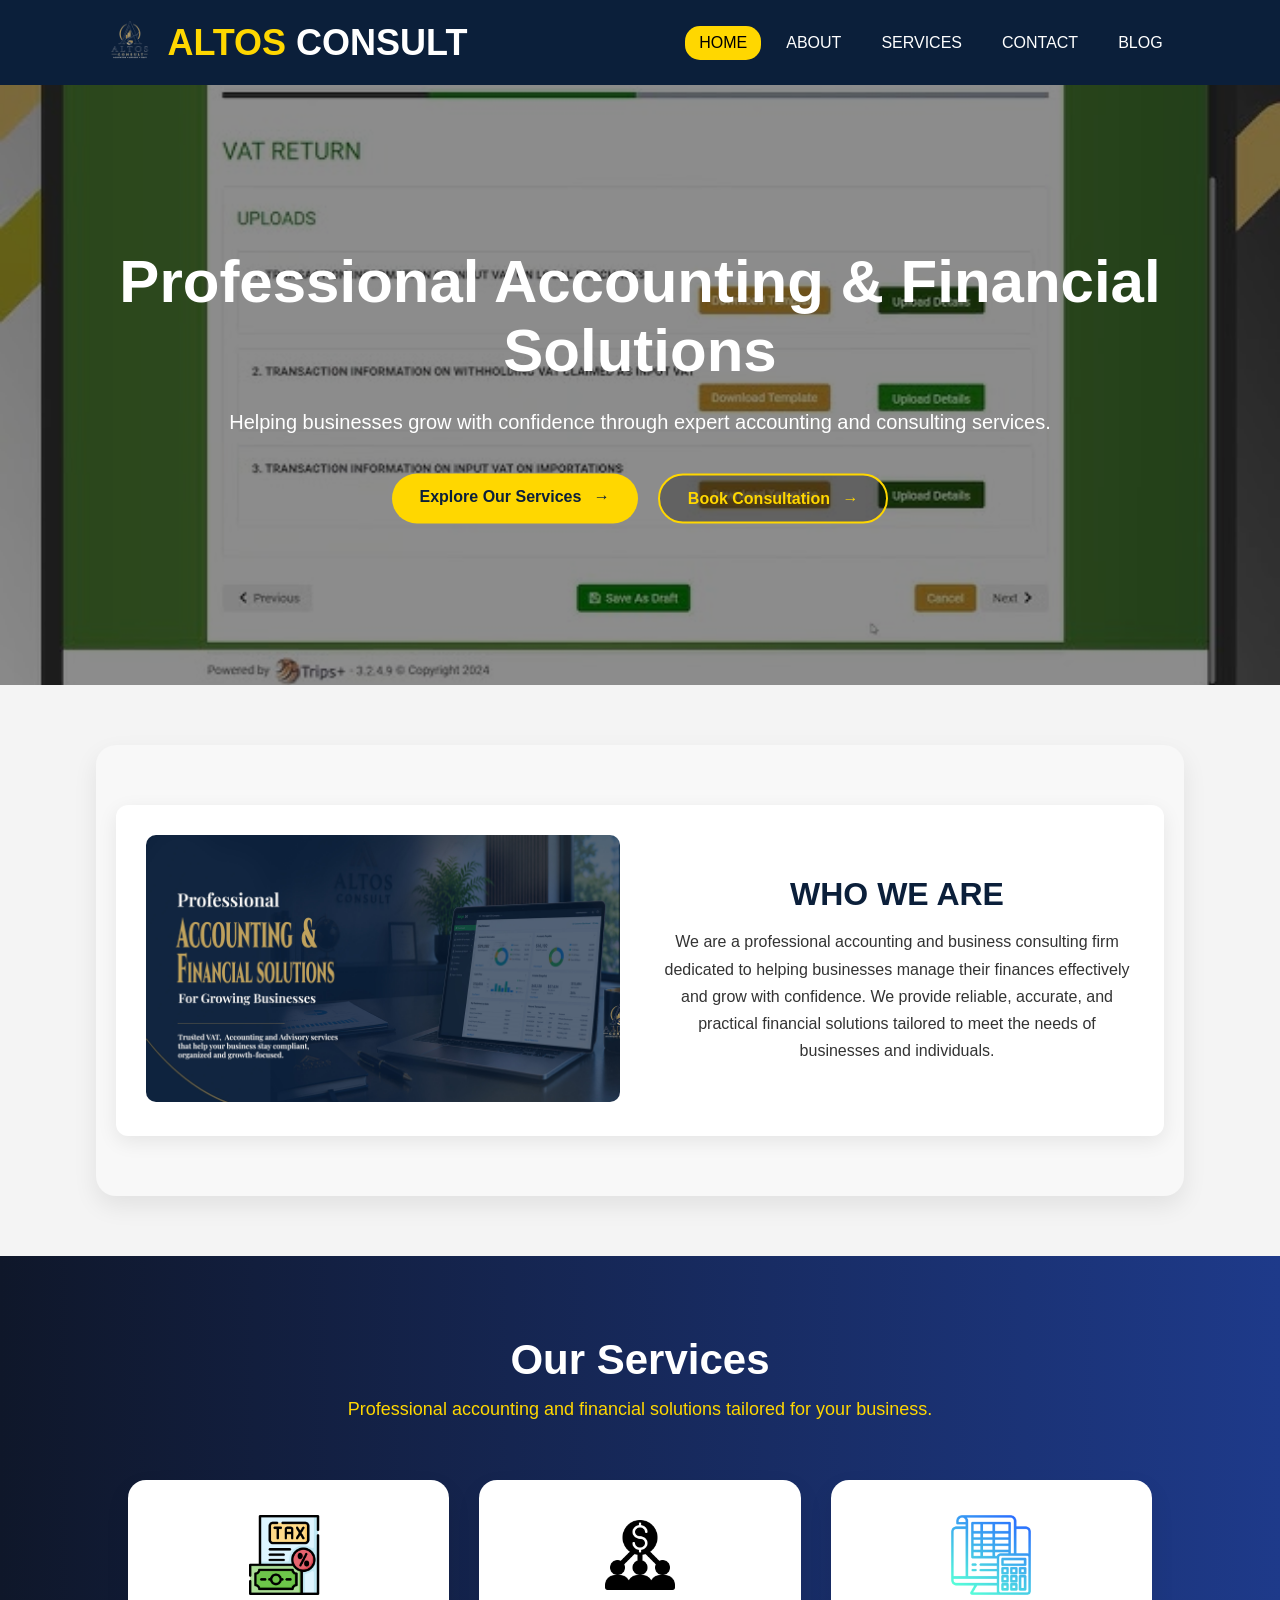
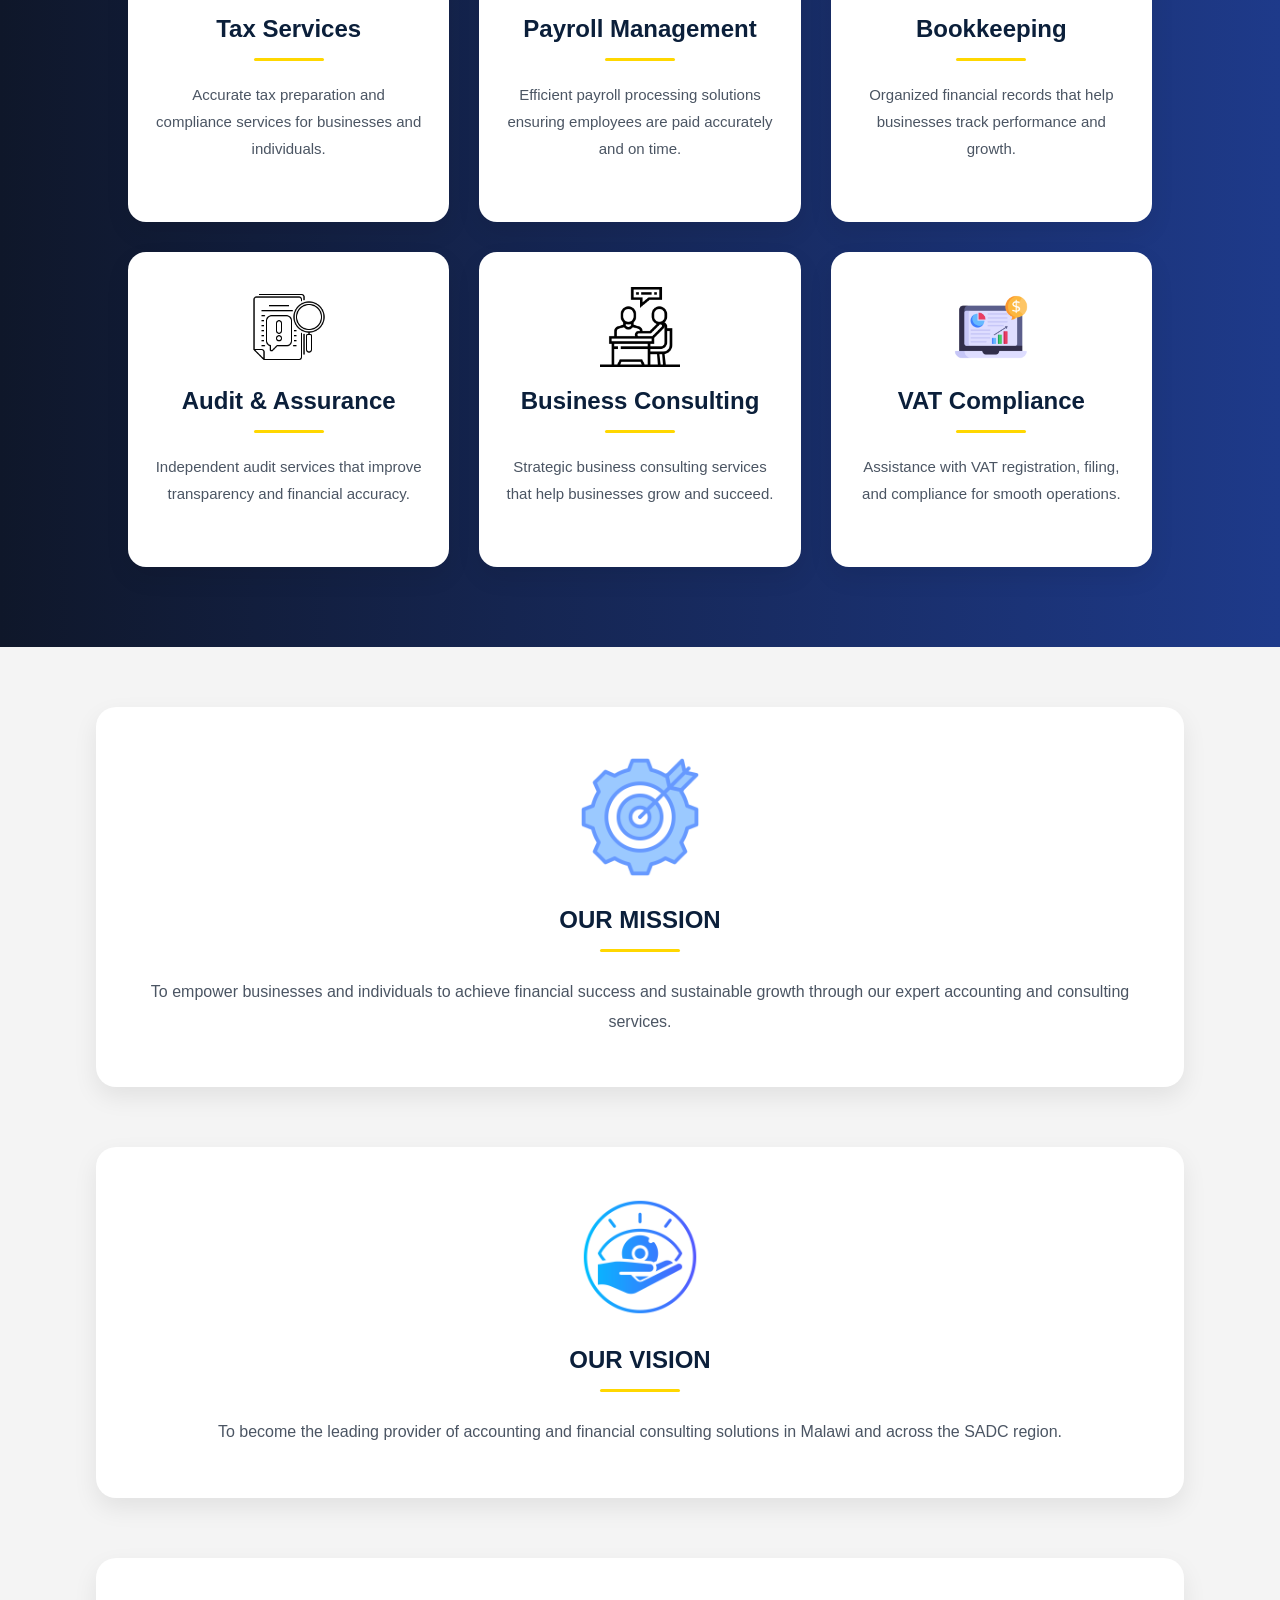
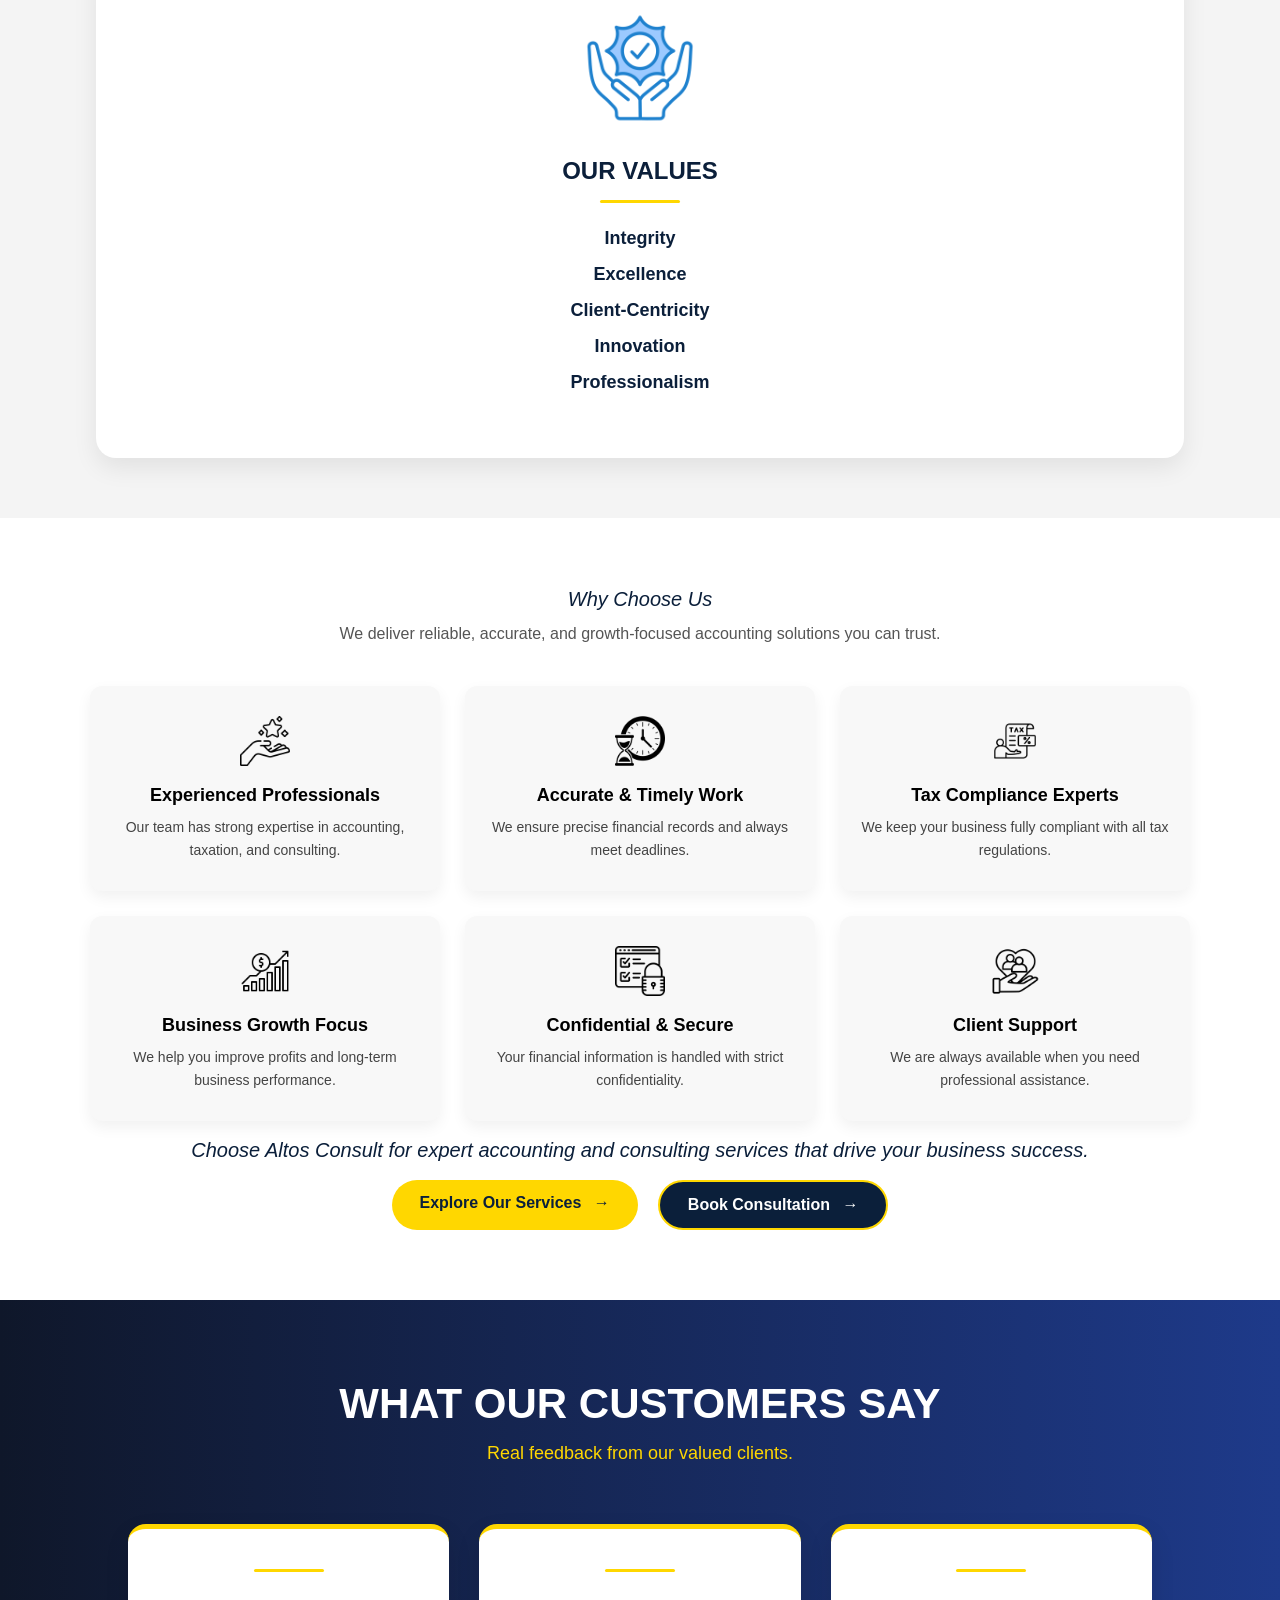
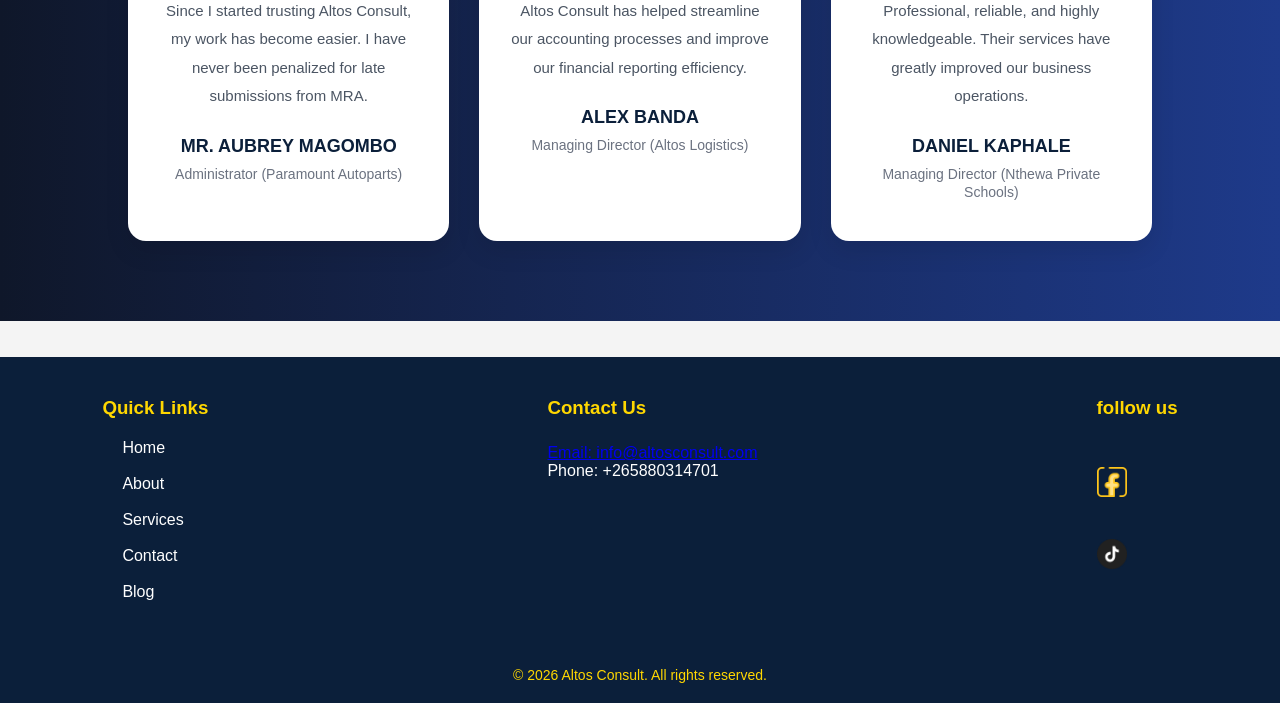
==== index.html @ 8fbdc579 "Add files via upload" ====
<!DOCTYPE html>
<html lang="en">
<head>
    <meta charset="UTF-8">
    <meta name="viewport" content="width=device-width, initial-scale=1.0">
    <title>ALTOS CONSULT: HOME</title>
    <link rel="stylesheet" href="styleindex.css">
    <link rel="stylesheet" href="footer.css">
    <link rel="icon" href="pictures/reviews-bg.png" type="image/png">
</head>
<body>
<nav class="navbar">
    <div class="logo-section">
        <img src="pictures/reviews-bg.png" alt="Company Logo" class="logo"> 
        <h2 class="company-name">ALTOS <span>CONSULT</span></h2>
    </div> 

    <!-- Hamburger button -->
    <button class="menu-toggle" id="mobile-menu-btn">☰</button>
  
    <ul class="nav-links" id="nav-links-container">
        <li><a href="index.html" class="active">HOME</a></li>
        <li><a href="about.html">ABOUT</a></li>

        <li class="dropdown-menu">
            <a href="services.html" class="dropbtn">SERVICES</a>
            <ul class="dropdown">
                <li><a href="bookkeeping.html">Bookkeeping and Financial Reporting</a></li>
                <li><a href="tax.html">Tax Compliance</a></li>
                <li><a href="auditandassurance.html">Audit and Assurance</a></li>
                <li><a href="businessconsult.html">Business Consulting</a></li>
            </ul>
        </li>

        <li><a href="contact.html">CONTACT</a></li>
        <li><a href="blog.html">BLOG</a></li>
    </ul>
</nav>

<!-- ================= MAIN CONTENT ================= -->

<main class="content-wrapper">

    <!-- ================= HERO SECTION ================= -->

    <section class="slider-container">

        <img src="pictures/hq720.jpg" alt="Slide 1" class="slide active">

        <img src="pictures/images (27).jpeg" alt="Slide 2" class="slide">

        <img src="pictures/Artboard 1.jpg" alt="Slide 3" class="slide"></div>

        <div class="hero-content">

            <h1>
                Professional Accounting & Financial Solutions
            </h1>

            <p>
                Helping businesses grow with confidence through expert accounting and consulting services.
            </p>

            <div class="topbuttons">

                <a href="services.html" class="service-explore">
                    Explore Our Services
                </a>

                <a href="contact.html" class="bookconsultation">
                    Book Consultation
                </a>

            </div>

        </div>

    </section>

   <!-- ================= WHO WE ARE ================= -->

<section class="welcome-section">

    <div class="who-we-are-container">

        <div class="who-image">
            <img src="pictures/Artboard 1.jpg" alt="Who We Are Image">
        </div>

        <div class="who-text">
            <h1>WHO WE ARE</h1>

            <p>
                We are a professional accounting and business consulting firm dedicated to helping businesses manage their finances effectively and grow with confidence. We provide reliable, accurate, and practical financial solutions tailored to meet the needs of businesses and individuals.
            </p>
        </div>

    </div>
</section>
    <!-- ================= SERVICES SECTION ================= -->

    <section class="services">

        <div class="services-title">

            <h2>Our Services</h2>

            <p>
                Professional accounting and financial solutions tailored for your business.
            </p>

        </div>

        <div class="services-container">

            <!-- SERVICE BOX -->

            <div class="service-box">

                <div class="service-imagewrapper">

                    <img src="pictures/taxes.png" alt="Tax Services" class="service-icon">

                </div>

                <h3>Tax Services</h3>
                <div class="service-line"></div>

                <p>
                    Accurate tax preparation and compliance services for businesses and individuals.
                </p>
            </div>

            <!-- SERVICE BOX -->

            <div class="service-box">

                <div class="service-imagewrapper">

                    <img src="pictures/payroll.png" alt="Payroll Management" class="service-icon">

                </div>

                <h3>Payroll Management</h3>

                <div class="service-line"></div>

                <p>
                    Efficient payroll processing solutions ensuring employees are paid accurately and on time.
                </p>

            </div>

            <!-- SERVICE BOX -->

            <div class="service-box">

                <div class="service-imagewrapper">

                    <img src="pictures/bookkeeping.png" alt="Bookkeeping" class="service-icon">

                </div>

                <h3>Bookkeeping</h3>

                <div class="service-line"></div>

                <p>
                    Organized financial records that help businesses track performance and growth.
                </p>

            </div>

            <!-- SERVICE BOX -->

            <div class="service-box">

                <div class="service-imagewrapper">

                    <img src="pictures/audit.png" alt="Audit & Assurance" class="service-icon">

                </div>

                <h3>Audit & Assurance</h3>

                <div class="service-line"></div>

                <p>
                    Independent audit services that improve transparency and financial accuracy.
                </p>

            </div>

            <!-- SERVICE BOX -->

            <div class="service-box">

                <div class="service-imagewrapper">

                    <img src="pictures/consultation.png" alt="Business Consulting" class="service-icon">

                </div>

                <h3>Business Consulting</h3>

                <div class="service-line"></div>

                <p>
                    Strategic business consulting services that help businesses grow and succeed.
                </p>
            </div>

            <!-- SERVICE BOX -->

            <div class="service-box">

                <div class="service-imagewrapper">

                    <img src="pictures/accounting.png" alt="VAT Compliance" class="service-icon">

                </div>

                <h3>VAT Compliance</h3>

                <div class="service-line"></div>

                <p>
                    Assistance with VAT registration, filing, and compliance for smooth operations.
                </p>

            </div>

        </div>

    </section>

    <!-- ================= MISSION SECTION ================= -->

    <section class="mission-section">

        <img src="pictures/goal-setting.png" alt="Mission" class="mission-photo">

        <h2>OUR MISSION</h2>

        <div class="gold-line"></div>

        <p>
            To empower businesses and individuals to achieve financial success and sustainable growth through our expert accounting and consulting services.
        </p>

    </section>

    <!-- ================= VISION SECTION ================= -->

    <section class="vision-section">

        <img src="pictures/eye.png" alt="Vision" class="vision-photo">

        <h2>OUR VISION</h2>

        <div class="gold-line"></div>

        <p>
            To become the leading provider of accounting and financial consulting solutions in Malawi and across the SADC region.
        </p>

    </section>

    <!-- ================= VALUES SECTION ================= -->

    <section class="values-section">

        <img src="pictures/core-values.png" alt="Values" class="value-photo">

        <h2>OUR VALUES</h2>

        <div class="gold-line"></div>

        <ul class="values-list">

            <li>Integrity</li>

            <li>Excellence</li>

            <li>Client-Centricity</li>

            <li>Innovation</li>

            <li>Professionalism</li>

        </ul>

    </section>
    <!-- ================= WHY CHOOSE US ================= -->

<section class="why-choose-section">

    <div class="why-title">
        <h2>Why Choose Us</h2>
        <p>
            We deliver reliable, accurate, and growth-focused accounting solutions you can trust.
        </p>
    </div>

    <div class="why-container">

        <div class="why-box">
            <img src="pictures/hands-on-experience.png" alt="Experience Icon" class="why-icon">
            <h3>Experienced Professionals</h3>
            <p>Our team has strong expertise in accounting, taxation, and consulting.</p>
        </div>

        <div class="why-box">
            <img src="pictures/time.png" alt="Accuracy Icon" class="why-icon">
            <h3>Accurate & Timely Work</h3>
            <p>We ensure precise financial records and always meet deadlines.</p>
        </div>

        <div class="why-box">
            <img src="pictures/consulting.png" alt="Tax Icon" class="why-icon">
            <h3>Tax Compliance Experts</h3>
            <p>We keep your business fully compliant with all tax regulations.</p>
        </div>

        <div class="why-box">
            <img src="pictures/growth.png" alt="Growth Icon" class="why-icon">
            <h3>Business Growth Focus</h3>
            <p>We help you improve profits and long-term business performance.</p>
        </div>

        <div class="why-box">
            <img src="pictures/secure-data.png" alt="Security Icon" class="why-icon">
            <h3>Confidential & Secure</h3>
            <p>Your financial information is handled with strict confidentiality.</p>
        </div>

        <div class="why-box">
            <img src="pictures/customer-care.png" alt="Support Icon" class="why-icon">
            <h3>Client Support</h3>
            <p>We are always available when you need professional assistance.</p>
        </div>

    </div><br>
        <h2 class="why-conclusion">
            Choose Altos Consult for expert accounting and consulting services that drive your business success.
        </h2><br>
         <div class="topbuttons1">

                <a href="services.html" class="service-explore1">
                    Explore Our Services
                </a>

                <a href="contact.html" class="bookconsultation1">
                    Book Consultation
                </a>

            </div>
</section>

    <!-- ================= CUSTOMER REVIEWS ================= -->

    <section class="customerreview-section">

        <div class="customerreview-title">

            <h2>WHAT OUR CUSTOMERS SAY</h2>

            <p>
                Real feedback from our valued clients.
            </p>

        </div>

        <div class="reviews-container">

            <!-- REVIEW 1 -->

            <div class="review-box">

                <div class="review-line"></div>

                <p>
                    Since I started trusting Altos Consult, my work has become easier. I have never been penalized for late submissions from MRA.
                </p>

                <h4>
                    MR. AUBREY MAGOMBO
                </h4>

                <span>
                    Administrator (Paramount Autoparts)
                </span>

            </div>

            <!-- REVIEW 2 -->

            <div class="review-box">

                <div class="review-line"></div>

                <p>
                    Altos Consult has helped streamline our accounting processes and improve our financial reporting efficiency.
                </p>

                <h4>
                    ALEX BANDA
                </h4>

                <span>
                    Managing Director (Altos Logistics)
                </span>

            </div>

            <!-- REVIEW 3 -->

            <div class="review-box">

                <div class="review-line"></div>

                <p>
                    Professional, reliable, and highly knowledgeable. Their services have greatly improved our business operations.
                </p>

                <h4>
                    DANIEL KAPHALE
                </h4>

                <span>
                    Managing Director (Nthewa Private Schools)
                </span>

            </div>

        </div>

    </section>

</main><br><br>

<footer class="footer">
    <section class="footercontent-section">
   <div class="quicklinks">
    <h3>Quick Links</h3>
   <a href="index.html"> Home </a><br><br> 
   <a href="about.html"> About </a> <br> <br>
   <a href="services.html"> Services </a> <br> <br>
   <a href="contact.html"> Contact </a><br> <br>
   <a href="blog.html"> Blog </a><br> <br>
   </div>
    <div class="contacts">
       <h3>Contact Us</h3>
        <p><a href="mailto:solomongreymayesero@gmail.com">Email: info@altosconsult.com<br></a>
        Phone: +265880314701</p>
    </div>
    <div class="social-media">
       <h3> follow us</h3><br>
        <a href="https://web.facebook.com/profile.php?id=61551922085267"><img src="pictures/facebook (1).png" alt="Facebook" class="social-icon"></a><br>
        <a href="#"><img src="pictures/tiktok.png" alt="tiktock" class="social-icon"></a><br>
    </div></section><br>
    <p class="rights">&copy; 2026 Altos Consult. All rights reserved.</p>
</footer>
<!-- ================= JAVASCRIPT ================= -->
<script> 
let slides = document.querySelectorAll('.slide');
    let current = 0;

    function changeSlide() {
        slides[current].classList.remove('active');
        current = (current + 1) % slides.length;
        slides[current].classList.add('active');
    }

    setInterval(changeSlide, 5000); // Change every 5 seconds
    </script>
  <script>
document.addEventListener("DOMContentLoaded", function () {

    const menuBtn = document.getElementById("mobile-menu-btn");
    const navMenu = document.getElementById("nav-links-container");

    menuBtn.addEventListener("click", function (e) {
        e.stopPropagation();

        navMenu.classList.toggle("mobile-open");

        // ✅ CHANGE ICON HERE
        if (navMenu.classList.contains("mobile-open")) {
            menuBtn.textContent = "✕";
        } else {
            menuBtn.textContent = "☰";
        }
    });

    // close when clicking outside
    document.addEventListener("click", function (e) {
        if (!navMenu.contains(e.target) && !menuBtn.contains(e.target)) {
            navMenu.classList.remove("mobile-open");
            menuBtn.textContent = "☰"; // reset icon
        }
    });

    // close when clicking a link
    navMenu.querySelectorAll("a").forEach(link => {
        link.addEventListener("click", () => {
            navMenu.classList.remove("mobile-open");
            menuBtn.textContent = "☰"; // reset icon
        });
    });

});
</script>
<script>
document.addEventListener("DOMContentLoaded", () => {

    const boxes = document.querySelectorAll(".service-box");

    const observer = new IntersectionObserver((entries) => {

        entries.forEach(entry => {

            if (entry.isIntersecting) {

                entry.target.classList.add("show");

            }

        });

    }, {
        threshold: 0.15
    });

    boxes.forEach(box => {
        observer.observe(box);
    });

});
</script>
<script>
document.addEventListener("DOMContentLoaded", () => {

    const boxes = document.querySelectorAll(".review-box");

    const observer = new IntersectionObserver((entries) => {

        entries.forEach(entry => {

            if (entry.isIntersecting) {

                entry.target.classList.add("show");

            }

        });

    }, {
        threshold: 0.15
    });

    boxes.forEach(box => {
        observer.observe(box);
    });

});
</script>
</body>
</html>
---- styleindex.css ----
/* ==========================================================================
   1. GLOBAL & BASE STYLES
   ========================================================================== */
* {
    margin: 0;
    padding: 0;
    box-sizing: border-box;
    font-family: Arial, Helvetica, sans-serif;
}

html, body {
    background: #f4f4f4;
    min-height: 100vh;
    display: flex;
    flex-direction: column;
    /* Cross-browser scrollbar hiding */
    scrollbar-width: none; /* Firefox */
    -ms-overflow-style: none; /* IE and Edge */
}

/* Chrome, Safari, and Opera scrollbar hiding */
html::-webkit-scrollbar, 
body::-webkit-scrollbar {
    display: none;
    width: 0 !important;
    height: 0 !important;
}

/* ==========================================================================
   2. NAVBAR STYLES (DESKTOP DEFAULT)
   ========================================================================== */
.navbar {
     background-color: #0b1f3a;
    padding: 15px 8%;
    display: flex;
    justify-content: space-between;
    align-items: center;
    position: fixed;
    top: 0;
    width: 100%;
    z-index: 9999;
}

.logo-section {
    display: flex;
    align-items: center;
    gap: 10px;
}

.logo {
    width: 55px;
    height: 55px;
    object-fit: contain;
}

.company-name {
    font-size: 36px;
    font-weight: bold;
    color: #ffd700;
}

.company-name span {
    color: white;
}

.nav-links {
    list-style: none;
    display: flex;
    gap: 10px;
}

.nav-links li {
    position: relative;
}

.nav-links li a {
    text-decoration: none;
    color: white;
    font-size: 16px;
    transition: 0.3s;
    border-radius: 25px;
    display: inline-block;
    padding: 8px 15px;
}

.nav-links li a:hover {
    color: #ffd700;
    background: white;
}

.nav-links li a.active {
    background: #ffd700;
    color: black;
    border-radius: 15px;
    padding: 8px 14px;
}

/* Hamburger button settings */
.menu-toggle {
    display: none;
    cursor: pointer;
    background: none;
    border: none;
    color: white;
    font-size: 28px;
}

/* ==========================================================================
   3. DROPDOWN SUBMENU STYLES
   ========================================================================== */
.dropdown {
    position: absolute;
    display: none;
    top: 100%;
    left: 0;
    background-color: #444;
    min-width: 160px;
    list-style: none;
    padding: 0;
    margin: 0;
    box-shadow: 0 4px 8px rgba(0, 0, 0, 0.2);
    z-index: 10000;
}

.dropdown-menu a {
    color: white;
    padding: 12px 16px;
    font-size: 14px;
}

.dropdown-menu a:hover {
    background-color: #555;
}

.dropdown-menu:hover .dropdown {
    display: block;
}


/* ===================================================
   MAIN CONTENT
=================================================== */

.content-wrapper{
    margin-top:85px;
}

/* ===================================================
   HERO SECTION
=================================================== */

.slider-container{
    position:relative;
    width:100%;
    height:600px;
    overflow:hidden;
}

/* DARK OVERLAY */

.slider-container::before{
    content:"";
    position:absolute;
    inset:0;
    background:rgba(0,0,0,0.45);
    z-index:1;
}

/* SLIDES */

.slide{
    position:absolute;
    inset:0;
    width:100%;
    height:100%;
    object-fit:cover;
    opacity:0;
    transform:scale(1.05);
    transition:
        opacity 1.5s ease,
        transform 8s ease;
}

.slide.active{
    opacity:1;
    transform:scale(1);
}

.content-wrapper::-webkit-scrollbar {
    display: none;
}

.content-wrapper {
    scrollbar-width: none;
}
/* HERO CONTENT */

.hero-content{
    position:absolute;
    top:50%;
    left:50%;
    transform:translate(-50%, -50%);
    text-align:center;
    z-index:2;
    width:90%;
    color:white;
}

.hero-content h1{
    font-size:60px;
    margin-bottom:20px;
}

.hero-content p{
    font-size:20px;
    margin-bottom:35px;
    line-height:1.7;
}

/* HERO BUTTONS */

.topbuttons{
    display:flex;
    justify-content:center;
    gap:20px;
    flex-wrap:wrap;
}

.service-explore,
.bookconsultation{
    padding:14px 28px;
    border-radius:30px;
    text-decoration:none;
    font-size:16px;
    font-weight:bold;
    transition:0.3s ease;
}

/* GOLD BUTTON */

.service-explore{
    background:#ffd700;
    color:#0b1f3a;
}

.service-explore:hover{
    background:white;
}

/* OUTLINE BUTTON */

.bookconsultation{
    border:2px solid #ffd700;
    color:#ffd700;
    background:rgba(0,0,0,0.3);
}

.bookconsultation:hover{
    background:#ffd700;
    color:#0b1f3a;
}
.service-explore::after {
  content: "→";               /* Unicode arrow character */
  margin-left: 8px;            /* Space between text and arrow */
  transition: margin-left 0.3s ease;
}
.bookconsultation::after {
  content: "→";               /* Unicode arrow character */
  margin-left: 8px;            /* Space between text and arrow */
  transition: margin-left 0.3s ease;
}
.topbuttons1{
    display:flex;
    justify-content:center;
    gap:20px;
    flex-wrap:wrap;
}
.service-explore1,
.bookconsultation1{
    padding:14px 28px;
    border-radius:30px;
    text-decoration:none;
    font-size:16px;
    font-weight:bold;
    transition:0.3s ease;
    gap:20px;
}
.service-explore1::after {
  content: "→";               /* Unicode arrow character */
  margin-left: 8px;            /* Space between text and arrow */
  transition: margin-left 0.3s ease;
}
.bookconsultation1::after {
  content: "→";               /* Unicode arrow character */
  margin-left: 8px;            /* Space between text and arrow */
  transition: margin-left 0.3s ease;
}

/* GOLD BUTTON */

.service-explore1{
    background:#ffd700;
    color:#0b1f3a;
}

.service-explore1:hover{
    background:#0b1f3a;
    color:#ffd700;
}

/* OUTLINE BUTTON */

.bookconsultation1{
    border:2px solid #ffd700;
    color: white;
    background:#0b1f3a;
}

.bookconsultation1:hover{
    background:#ffd700;
    color:#0b1f3a;
}


/* ===================================================
   WELCOME SECTION
=================================================== */

.welcome-section{
    width:85%;
    margin:60px auto;
    background:white;
    padding:50px;
    border-radius:20px;
    text-align:center;
    box-shadow:0 10px 25px rgba(0,0,0,0.08);
}

.welcome-section h1{
    color:#0b1f3a;
    margin-bottom:25px;
    font-size:40px;
}

.welcome-section p{
    color:#4b5563;
    line-height:1.9;
    font-size:17px;
}
/* ================= WHO WE ARE SECTION ================= */

.welcome-section {
    padding: 60px 20px;
    background: #f8f8f8;
}

.who-we-are-container {
    display: flex;
    align-items: center;
    gap: 40px;
    max-width: 1100px;
    margin: 0 auto;
    background: #fff;
    padding: 30px;
    border-radius: 12px;
    box-shadow: 0 6px 20px rgba(0,0,0,0.08);
}

.who-image {
    flex: 1;
}

.who-image img {
    width: 100%;
    height: auto;
    border-radius: 10px;
    object-fit: cover;
}

.who-text {
    flex: 1;
}

.who-text h1 {
    margin-bottom: 15px;
    font-size: 32px;
}

.who-text p {
    line-height: 1.7;
    font-size: 16px;
    color: #333;
}

/* ================= RESPONSIVE ================= */

@media (max-width: 768px) {

    .who-we-are-container {
        flex-direction: column;
        text-align: center;
    }

    .who-image {
        width: 100%;
    }

    .who-text h1 {
        font-size: 26px;
    }
}

/* ===================================================
   SERVICES SECTION
=================================================== */

.services{
    padding:80px 10%;
    background:linear-gradient(to right, #0f172a, #1e3a8a);
}

.services-title{
    text-align:center;
    margin-bottom:60px;
    color:white;
}

.services-title h2{
    font-size:42px;
    margin-bottom:15px;
}

.services-title p{
    color:#ffd700;
    font-size:18px;
}

/* SERVICES GRID */

.services-container{
    display:grid;
    grid-template-columns:repeat(auto-fit, minmax(280px, 1fr));
    gap:30px;
}

/* SERVICE CARD */

.service-box{
    background:#fff;
    padding:35px 25px;
    border-radius:18px;
    text-align:center;
    box-shadow:0 10px 25px rgba(0,0,0,0.08);
    transition:all .4s ease;
}

.service-box:hover{
    transform:translateY(-10px);
    box-shadow:0 20px 40px rgba(0,0,0,0.15);
}
/* SERVICE ICON */

.service-imagewrapper{
    display:flex;
    justify-content:center;
    align-items:center;
    margin-bottom:20px;
    border-radius: 25px;
    stroke: white;
    stroke-width: 5px;
}

.service-icon{
    width:80px;
    height:80px;
    object-fit:contain;
}

/* SERVICE TEXT */

.service-box h3{
    color:#0b1f3a;
    margin-bottom:15px;
    font-size:24px;
}

.service-line{
    width:70px;
    height:3px;
    background:#ffd700;
    margin:0 auto 20px;
    border-radius:10px;
}

.service-box p{
    color:#4b5563;
    line-height:1.8;
    margin-bottom:25px;
    font-size:15px;
}

/* SERVICE BUTTON */

.service-link{
    display:inline-block;
    padding:10px 22px;
    background:#0b1f3a;
    color:white;
    text-decoration:none;
    border-radius:30px;
    transition:0.3s ease;
    font-weight:bold;
}

.service-link:hover{
    background:#ffd700;
    color:#0b1f3a;
}
/* ==========================================
   SCROLL REVEAL ANIMATION
========================================== */

.service-box {
    opacity: 0;
    transform: translateY(80px);
    transition: all 0.8s ease;
}

/* Alternate directions */
.service-box:nth-child(odd) {
    transform: translateX(-80px);
}

.service-box:nth-child(even) {
    transform: translateX(80px);
}

/* Normal state when visible */
.service-box.show {
    opacity: 1;
    transform: translateX(0) translateY(0);
}
/* ==========================================
   SCROLL REVEAL ANIMATION
========================================== */

.review-box {
    opacity: 0;
    transform: translateY(80px);
    transition: all 0.8s ease;
}

/* Alternate directions */
.review-box:nth-child(odd) {
    transform: translateX(-80px);
}

.review-box:nth-child(even) {
    transform: translateX(80px);
}

/* Normal state when visible */
.review-box.show {
    opacity: 1;
    transform: translateX(0) translateY(0);
}
/* ===================================================
   MISSION / VISION / VALUES
=================================================== */

.mission-section,
.vision-section,
.values-section{
    width:85%;
    margin:60px auto;
    background:white;
    padding:50px;
    border-radius:20px;
    text-align:center;
    box-shadow:0 10px 25px rgba(0,0,0,0.08);
}
.values-section:hover {
      transform:translateY(-10px);
    box-shadow:0 15px 35px rgba(0,0,0,0.2);
    background-color: gray;
    color: white;
}
.mission-section:hover {
      transform:translateY(-10px);
    box-shadow:0 15px 35px rgba(0,0,0,0.2);
    background-color: gray;
    color: white;
}
.vision-section:hover {
      transform:translateY(-10px);
    box-shadow:0 15px 35px rgba(0,0,0,0.2);
    background-color: gray;
    color: white;
}
.mission-photo,
.vision-photo,
.value-photo{
    width:120px;
    height:120px;
    object-fit:contain;
    margin-bottom:25px;
}

.mission-section h2,
.vision-section h2,
.values-section h2{
    color:#0b1f3a;
    margin-bottom:15px;
}

.gold-line{
    width:80px;
    height:3px;
    background:#ffd700;
    margin:0 auto 25px;
    border-radius:10px;
}

.mission-section p,
.vision-section p{
    color:#4b5563;
    line-height:1.9;
    font-size:16px;
}

/* VALUES */

.values-list{
    list-style:none;
}

.values-list li{
    margin-bottom:15px;
    font-size:18px;
    color:#0b1f3a;
    font-weight:bold;
}

/* ===================================================
   CUSTOMER REVIEWS
=================================================== */

.customerreview-section{
    padding:80px 10%;
    background:linear-gradient(to right, #0f172a, #1e3a8a);
    color:white;
}

.customerreview-title{
    text-align:center;
    margin-bottom:60px;
}

.customerreview-title h2{
    font-size:42px;
    margin-bottom:15px;
}

.customerreview-title p{
    color:#ffd700;
    font-size:18px;
}

/* REVIEWS GRID */

.reviews-container{
    display:grid;
    grid-template-columns:repeat(auto-fit, minmax(280px, 1fr));
    gap:30px;
}

/* REVIEW CARD */

.review-box{
    background:white;
    padding:40px 30px;
    border-radius:18px;
    text-align:center;
    transition:0.3s ease;
    box-shadow:0 10px 25px rgba(0,0,0,0.1);
    border-top:5px solid #ffd700;
}

.review-box:hover{
    transform:translateY(-10px);
    box-shadow:0 15px 35px rgba(0,0,0,0.2);
}

.review-line{
    width:70px;
    height:3px;
    background:#ffd700;
    margin:0 auto 25px;
    border-radius:10px;
}

.review-box p{
    color:#4b5563;
    line-height:1.9;
    margin-bottom:25px;
    font-size:15px;
}

.review-box h4{
    color:#0b1f3a;
    margin-bottom:8px;
    font-size:18px;
}

.review-box span{
    color:#6b7280;
    font-size:14px;
}
/* ================= WHY CHOOSE US ================= */

.why-choose-section {
    padding: 70px 20px;
    background: #ffffff;
}

.why-title {
    text-align: center;
    max-width: 800px;
    margin: 0 auto 40px auto;
}

.why-title h2 {
    font-size: 34px;
    margin-bottom: 10px;
}

.why-title p {
    color: #555;
    font-size: 16px;
    line-height: 1.6;
}

/* GRID */
.why-container {
    display: grid;
    grid-template-columns: repeat(3, 1fr);
    gap: 25px;
    max-width: 1100px;
    margin: 0 auto;
}

/* BOX */
.why-box {
    background: #f8f8f8;
    padding: 30px 20px;
    border-radius: 12px;
    text-align: center;
    box-shadow: 0 6px 15px rgba(0,0,0,0.06);
    transition: transform 0.3s ease, box-shadow 0.3s ease;
}

.why-box:hover {
    transform: translateY(-6px);
    box-shadow: 0 10px 25px rgba(0,0,0,0.12);
}

/* ICON */
.why-icon {
    width: 50px;
    height: 50px;
    object-fit: contain;
    margin-bottom: 15px;
}

/* TEXT */
.why-box h3 {
    font-size: 18px;
    margin-bottom: 10px;
}

.why-box p {
    font-size: 14px;
    color: #444;
    line-height: 1.6;
}

/* RESPONSIVE */
@media (max-width: 900px) {
    .why-container {
        grid-template-columns: repeat(2, 1fr);
    }
}

@media (max-width: 600px) {
    .why-container {
        grid-template-columns: 1fr;
    }

    .why-title h2 {
        font-size: 26px;
    }
}
.why-choose-section h2 {
    color: #0b1f3a;
    font-size: 20px;
    font-style: italic;
    font-weight: lighter;
    text-align: center;
}
---- footer.css ----
/* ==========================================================================
   5. FOOTER STYLES (NATURAL FLOW)
   ========================================================================== */
footer {
    background-color: #0b1f3a;
    padding: 40px 8% 20px 8%;
    width: 100%;
    z-index: 9999;
    margin-top: auto; /* Ensures footer stays at bottom if content is short */
}

.footercontent-section {
    display: flex;
    justify-content: space-between;
    gap: 50px;
    flex-wrap: wrap; /* Prevents breaking on smaller screens */
}

.footer .quicklinks h3 {
    color: #ffd700;
    margin-bottom: 20px;
}

.footerquicklinks {
    display: flex;
    gap: 50px;
    justify-content: center;
    margin-bottom: 30px;
}

.quicklinks a {
    color: white;
    text-decoration: none;
    font-size: 16px;
    transition: color 0.3s ease;
    padding: 15px 20px;
}

.quicklinks a:hover {
    color: #ffd700;
}

.contacts {
    text-align: left;
    color: white;
}

.contacts p {
    color: white;
    text-decoration: none;
    font-size: 16px;
    padding: 5px 0;
}

.contacts h3 {
    color: #ffd700;
    margin-bottom: 20px;
}

.rights {
    text-align: center;
    color: #ffd700;
    margin-top: 30px;
    font-size: 14px;
}

.social-media {
    display: flex;
    flex-direction: column;
    gap: 10px;
}

.social-media h3 {
    color: #ffd700;
    margin-bottom: 10px;
}

.social-icon {
    width: 30px;
    height: 30px;
    object-fit: contain;
    transition: transform 0.3s ease;
}

.social-icon:hover {
    transform: scale(1.1);
}

/* ==========================================================================
   6. MOBILE RESPONSIVE MEDIA QUERY (MUST STAY AT THE BOTTOM)
   ========================================================================== */
@media (max-width: 768px) {
    .menu-toggle {
        display: block !important;
    }
    
    .navbar .nav-links {
        display: none !important; 
        flex-direction: column;
        position: absolute;
        top: 85px; 
        left: 0; 
        width: 100%;
        background-color: #0b1f3a;
        padding: 20px 0;
        gap: 15px;
    }
    
    .navbar .nav-links li {
        width: 100%;
        text-align: center;
    }

    .navbar .nav-links li a {
        display: block;
        width: 80%;
        margin: 0 auto;
    }
    
    .navbar .nav-links.mobile-open {
        display: flex !important;
    }

    .footercontent-section {
        flex-direction: column;
        gap: 30px;
        text-align: center;
    }

    .contacts {
        text-align: center;
    }
}
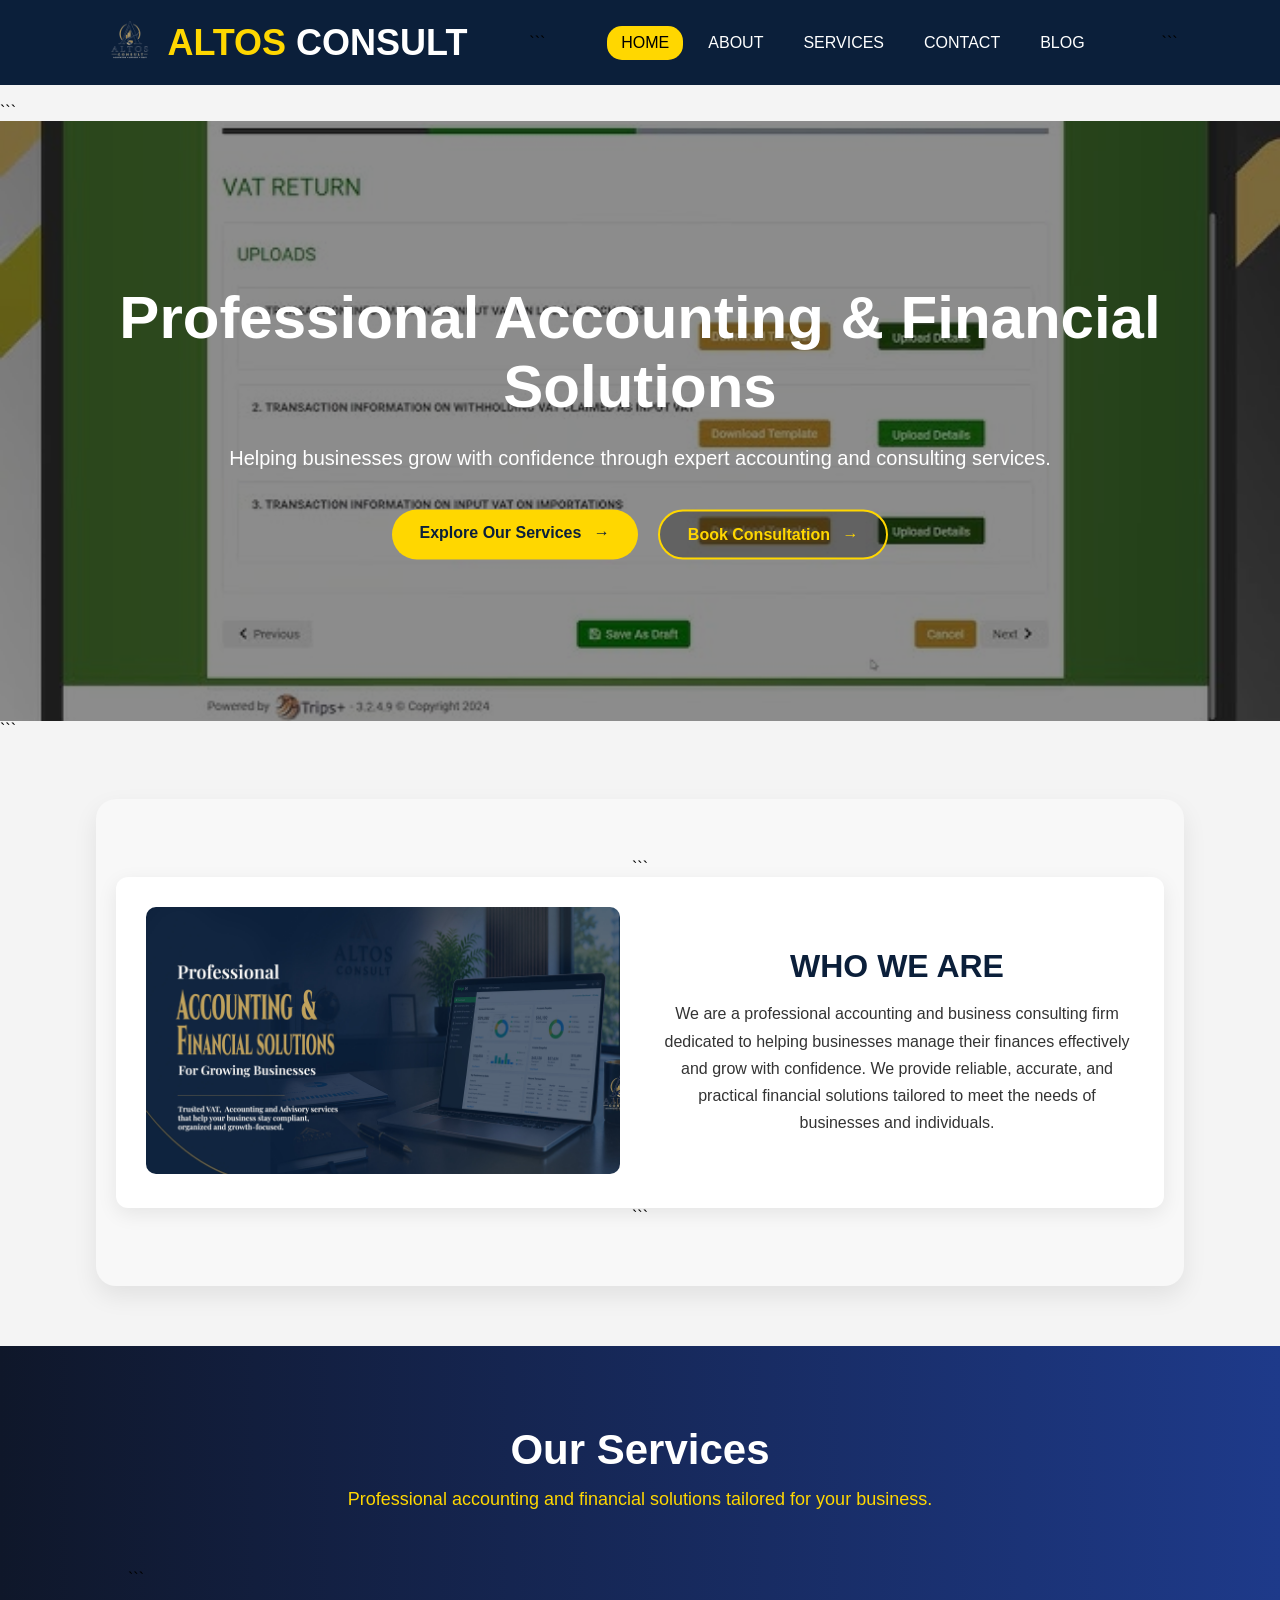
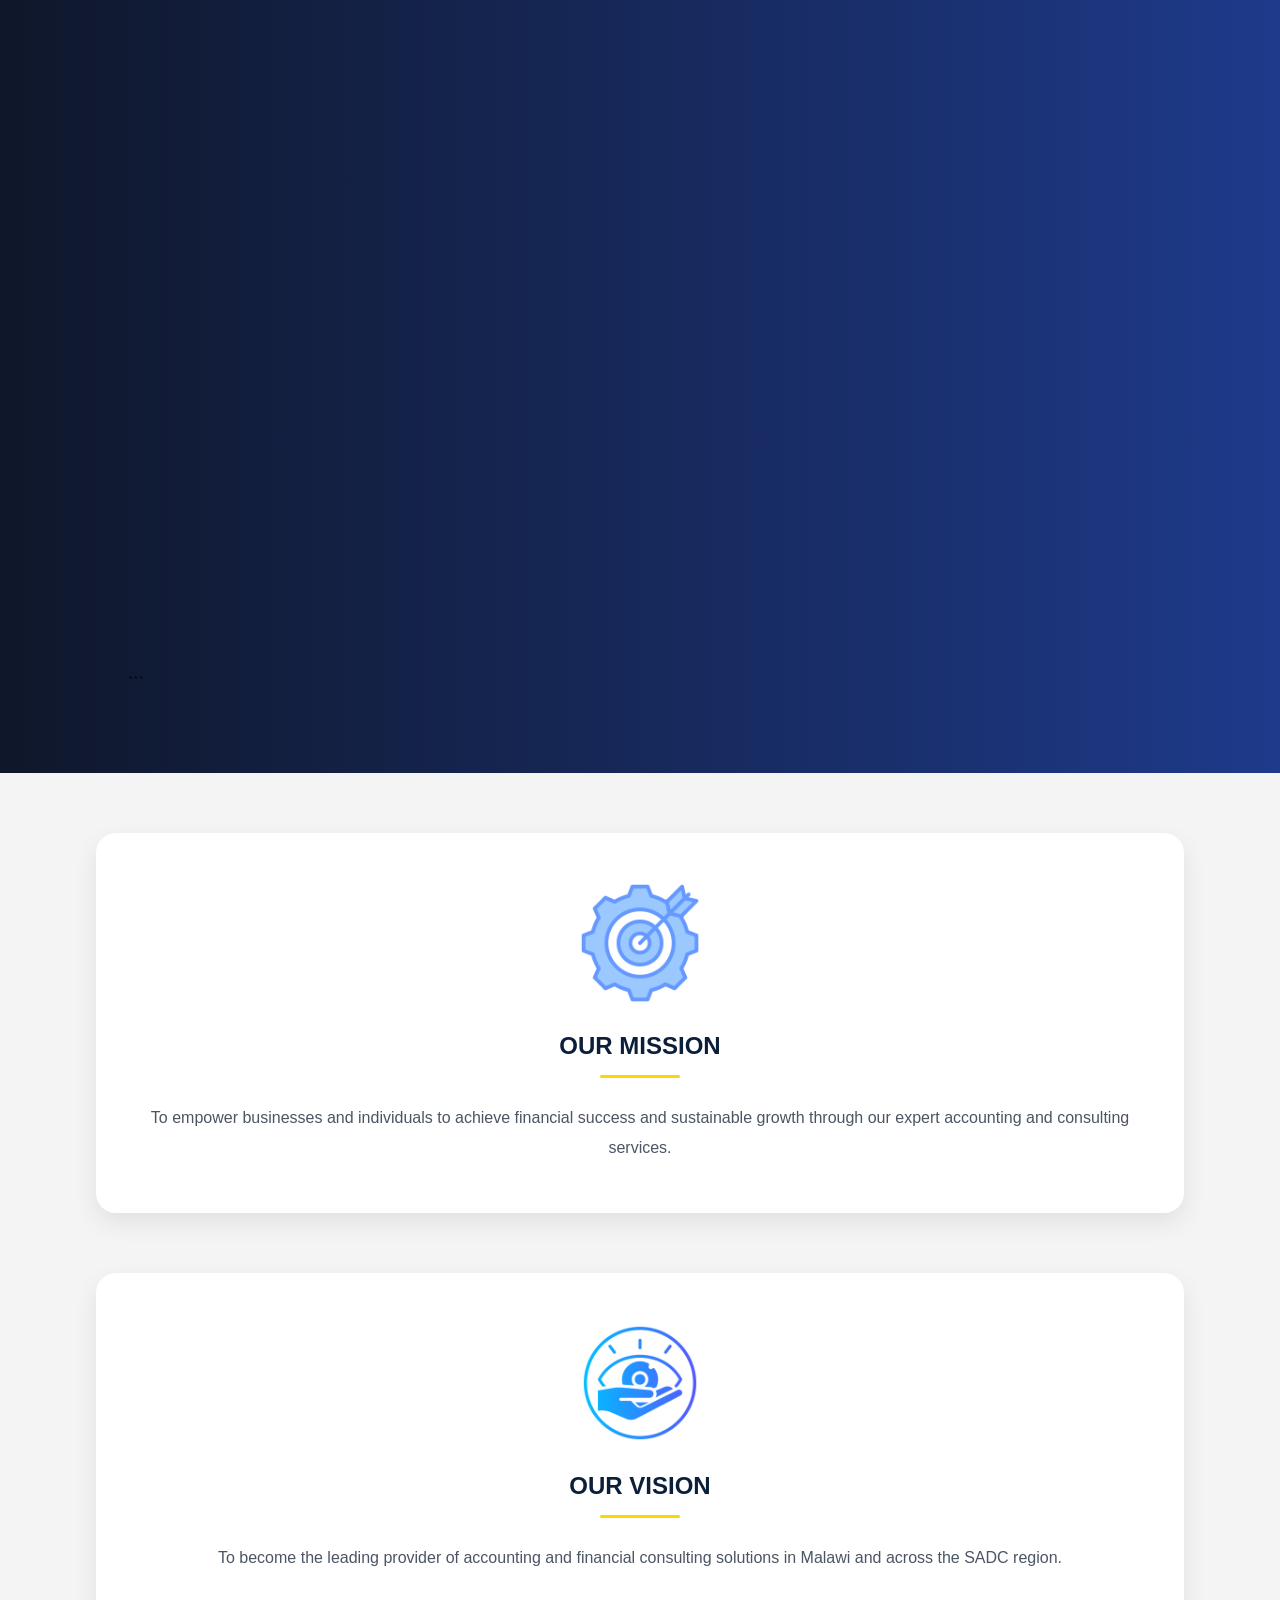
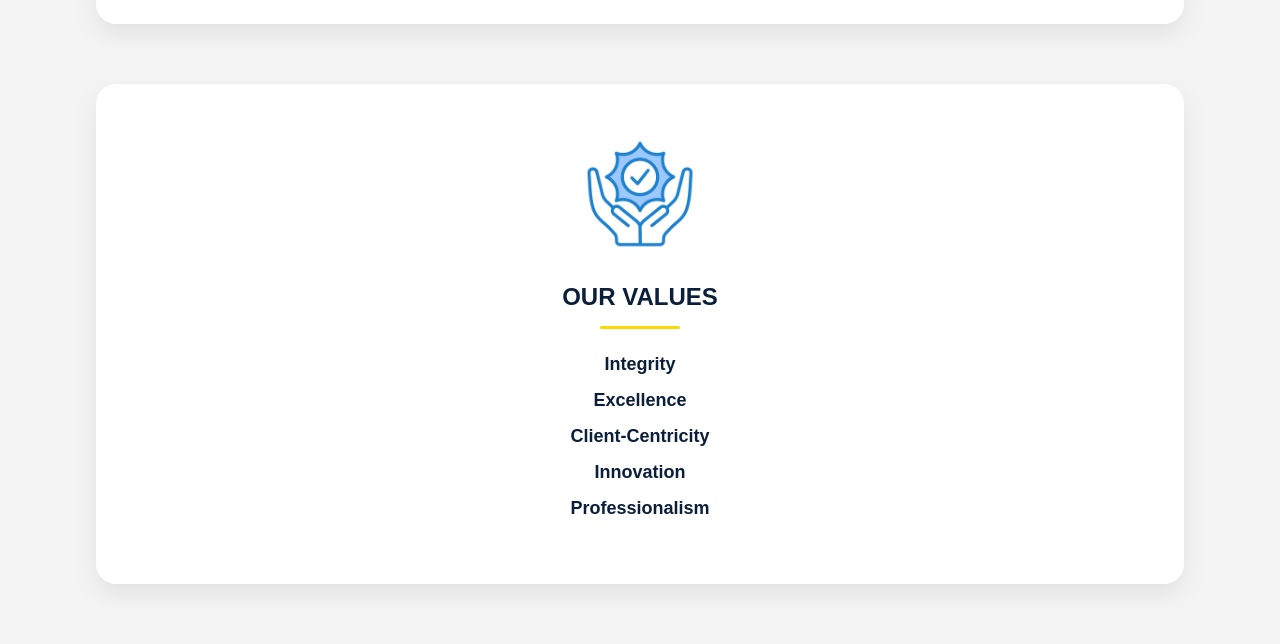
==== commit 22b9ae88: "Add SEO meta tags to index.html Added SEO meta tags for better search engine visibility." ====
--- a/index.html
+++ b/index.html
@@ -1,12 +1,33 @@
 <!DOCTYPE html>
+
 <html lang="en">
 <head>
+    <meta name="google-site-verification" content="JJiGSmG563WHg0lAj-5JfTo4c2PImIt4i-IS0pmZ50A" />
     <meta charset="UTF-8">
     <meta name="viewport" content="width=device-width, initial-scale=1.0">
-    <title>ALTOS CONSULT: HOME</title>
-    <link rel="stylesheet" href="styleindex.css">
-    <link rel="stylesheet" href="footer.css">
-    <link rel="icon" href="pictures/reviews-bg.png" type="image/png">
+
+```
+<!-- SEO META TAGS (ADDED ONLY) -->
+<meta name="description" content="Altos Consult provides professional accounting, bookkeeping, tax compliance, VAT, payroll, audit and business consulting services in Malawi.">
+
+<meta name="keywords" content="Altos Consult, Accounting Malawi, Bookkeeping Malawi, Tax services Malawi, VAT compliance Malawi, Payroll services Malawi, Audit Malawi, Business consulting Malawi">
+
+<meta name="author" content="Altos Consult">
+
+<meta name="robots" content="index, follow">
+
+<!-- OPEN GRAPH (SOCIAL SHARING) -->
+<meta property="og:title" content="ALTOS CONSULT: HOME">
+<meta property="og:description" content="Professional accounting and financial consulting services in Malawi.">
+<meta property="og:type" content="website">
+
+<title>ALTOS CONSULT: HOME</title>
+
+<link rel="stylesheet" href="styleindex.css">
+<link rel="stylesheet" href="footer.css">
+<link rel="icon" href="pictures/reviews-bg.png" type="image/png">
+```
+
 </head>
 <body>
 <nav class="navbar">
@@ -15,555 +36,196 @@
         <h2 class="company-name">ALTOS <span>CONSULT</span></h2>
     </div> 
 
-    <!-- Hamburger button -->
-    <button class="menu-toggle" id="mobile-menu-btn">☰</button>
-  
-    <ul class="nav-links" id="nav-links-container">
-        <li><a href="index.html" class="active">HOME</a></li>
-        <li><a href="about.html">ABOUT</a></li>
-
-        <li class="dropdown-menu">
-            <a href="services.html" class="dropbtn">SERVICES</a>
-            <ul class="dropdown">
-                <li><a href="bookkeeping.html">Bookkeeping and Financial Reporting</a></li>
-                <li><a href="tax.html">Tax Compliance</a></li>
-                <li><a href="auditandassurance.html">Audit and Assurance</a></li>
-                <li><a href="businessconsult.html">Business Consulting</a></li>
-            </ul>
-        </li>
-
-        <li><a href="contact.html">CONTACT</a></li>
-        <li><a href="blog.html">BLOG</a></li>
+```
+<!-- Hamburger button -->
+<button class="menu-toggle" id="mobile-menu-btn">☰</button>
+
+<ul class="nav-links" id="nav-links-container">
+    <li><a href="index.html" class="active">HOME</a></li>
+    <li><a href="about.html">ABOUT</a></li>
+
+    <li class="dropdown-menu">
+        <a href="services.html" class="dropbtn">SERVICES</a>
+        <ul class="dropdown">
+            <li><a href="bookkeeping.html">Bookkeeping and Financial Reporting</a></li>
+            <li><a href="tax.html">Tax Compliance</a></li>
+            <li><a href="auditandassurance.html">Audit and Assurance</a></li>
+            <li><a href="businessconsult.html">Business Consulting</a></li>
+        </ul>
+    </li>
+
+    <li><a href="contact.html">CONTACT</a></li>
+    <li><a href="blog.html">BLOG</a></li>
+</ul>
+```
+
+</nav>
+
+<!-- ================= MAIN CONTENT ================= -->
+
+<main class="content-wrapper">
+
+```
+<!-- ================= HERO SECTION ================= -->
+
+<section class="slider-container">
+
+    <img src="pictures/hq720.jpg" alt="Slide 1" class="slide active">
+
+    <img src="pictures/images (27).jpeg" alt="Slide 2" class="slide">
+
+    <img src="pictures/Artboard 1.jpg" alt="Slide 3" class="slide">
+
+    <div class="hero-content">
+
+        <h1>
+            Professional Accounting & Financial Solutions
+        </h1>
+
+        <p>
+            Helping businesses grow with confidence through expert accounting and consulting services.
+        </p>
+
+        <div class="topbuttons">
+
+            <a href="services.html" class="service-explore">
+                Explore Our Services
+            </a>
+
+            <a href="contact.html" class="bookconsultation">
+                Book Consultation
+            </a>
+
+        </div>
+
+    </div>
+
+</section>
+```
+
+   <!-- ================= WHO WE ARE ================= -->
+
+<section class="welcome-section">
+
+```
+<div class="who-we-are-container">
+
+    <div class="who-image">
+        <img src="pictures/Artboard 1.jpg" alt="Who We Are Image">
+    </div>
+
+    <div class="who-text">
+        <h1>WHO WE ARE</h1>
+
+        <p>
+            We are a professional accounting and business consulting firm dedicated to helping businesses manage their finances effectively and grow with confidence. We provide reliable, accurate, and practical financial solutions tailored to meet the needs of businesses and individuals.
+        </p>
+    </div>
+
+</div>
+```
+
+</section>
+
+<!-- ================= SERVICES SECTION ================= -->
+
+<section class="services">
+    <div class="services-title">
+        <h2>Our Services</h2>
+        <p>Professional accounting and financial solutions tailored for your business.</p>
+    </div>
+
+```
+<div class="services-container">
+
+    <div class="service-box">
+        <div class="service-imagewrapper">
+            <img src="pictures/taxes.png" alt="Tax Services" class="service-icon">
+        </div>
+        <h3>Tax Services</h3>
+        <div class="service-line"></div>
+        <p>Accurate tax preparation and compliance services for businesses and individuals.</p>
+    </div>
+
+    <div class="service-box">
+        <div class="service-imagewrapper">
+            <img src="pictures/payroll.png" alt="Payroll Management" class="service-icon">
+        </div>
+        <h3>Payroll Management</h3>
+        <div class="service-line"></div>
+        <p>Efficient payroll processing solutions ensuring employees are paid accurately and on time.</p>
+    </div>
+
+    <div class="service-box">
+        <div class="service-imagewrapper">
+            <img src="pictures/bookkeeping.png" alt="Bookkeeping" class="service-icon">
+        </div>
+        <h3>Bookkeeping</h3>
+        <div class="service-line"></div>
+        <p>Organized financial records that help businesses track performance and growth.</p>
+    </div>
+
+    <div class="service-box">
+        <div class="service-imagewrapper">
+            <img src="pictures/audit.png" alt="Audit & Assurance" class="service-icon">
+        </div>
+        <h3>Audit & Assurance</h3>
+        <div class="service-line"></div>
+        <p>Independent audit services that improve transparency and financial accuracy.</p>
+    </div>
+
+    <div class="service-box">
+        <div class="service-imagewrapper">
+            <img src="pictures/consultation.png" alt="Business Consulting" class="service-icon">
+        </div>
+        <h3>Business Consulting</h3>
+        <div class="service-line"></div>
+        <p>Strategic business consulting services that help businesses grow and succeed.</p>
+    </div>
+
+    <div class="service-box">
+        <div class="service-imagewrapper">
+            <img src="pictures/accounting.png" alt="VAT Compliance" class="service-icon">
+        </div>
+        <h3>VAT Compliance</h3>
+        <div class="service-line"></div>
+        <p>Assistance with VAT registration, filing, and compliance for smooth operations.</p>
+    </div>
+
+</div>
+```
+
+</section>
+
+<!-- ================= OTHER SECTIONS (UNCHANGED) ================= -->
+
+<section class="mission-section">
+    <img src="pictures/goal-setting.png" alt="Mission" class="mission-photo">
+    <h2>OUR MISSION</h2>
+    <div class="gold-line"></div>
+    <p>To empower businesses and individuals to achieve financial success and sustainable growth through our expert accounting and consulting services.</p>
+</section>
+
+<section class="vision-section">
+    <img src="pictures/eye.png" alt="Vision" class="vision-photo">
+    <h2>OUR VISION</h2>
+    <div class="gold-line"></div>
+    <p>To become the leading provider of accounting and financial consulting solutions in Malawi and across the SADC region.</p>
+</section>
+
+<section class="values-section">
+    <img src="pictures/core-values.png" alt="Values" class="value-photo">
+    <h2>OUR VALUES</h2>
+    <div class="gold-line"></div>
+    <ul class="values-list">
+        <li>Integrity</li>
+        <li>Excellence</li>
+        <li>Client-Centricity</li>
+        <li>Innovation</li>
+        <li>Professionalism</li>
     </ul>
-</nav>
-
-<!-- ================= MAIN CONTENT ================= -->
-
-<main class="content-wrapper">
-
-    <!-- ================= HERO SECTION ================= -->
-
-    <section class="slider-container">
-
-        <img src="pictures/hq720.jpg" alt="Slide 1" class="slide active">
-
-        <img src="pictures/images (27).jpeg" alt="Slide 2" class="slide">
-
-        <img src="pictures/Artboard 1.jpg" alt="Slide 3" class="slide"></div>
-
-        <div class="hero-content">
-
-            <h1>
-                Professional Accounting & Financial Solutions
-            </h1>
-
-            <p>
-                Helping businesses grow with confidence through expert accounting and consulting services.
-            </p>
-
-            <div class="topbuttons">
-
-                <a href="services.html" class="service-explore">
-                    Explore Our Services
-                </a>
-
-                <a href="contact.html" class="bookconsultation">
-                    Book Consultation
-                </a>
-
-            </div>
-
-        </div>
-
-    </section>
-
-   <!-- ================= WHO WE ARE ================= -->
-
-<section class="welcome-section">
-
-    <div class="who-we-are-container">
-
-        <div class="who-image">
-            <img src="pictures/Artboard 1.jpg" alt="Who We Are Image">
-        </div>
-
-        <div class="who-text">
-            <h1>WHO WE ARE</h1>
-
-            <p>
-                We are a professional accounting and business consulting firm dedicated to helping businesses manage their finances effectively and grow with confidence. We provide reliable, accurate, and practical financial solutions tailored to meet the needs of businesses and individuals.
-            </p>
-        </div>
-
-    </div>
-</section>
-    <!-- ================= SERVICES SECTION ================= -->
-
-    <section class="services">
-
-        <div class="services-title">
-
-            <h2>Our Services</h2>
-
-            <p>
-                Professional accounting and financial solutions tailored for your business.
-            </p>
-
-        </div>
-
-        <div class="services-container">
-
-            <!-- SERVICE BOX -->
-
-            <div class="service-box">
-
-                <div class="service-imagewrapper">
-
-                    <img src="pictures/taxes.png" alt="Tax Services" class="service-icon">
-
-                </div>
-
-                <h3>Tax Services</h3>
-                <div class="service-line"></div>
-
-                <p>
-                    Accurate tax preparation and compliance services for businesses and individuals.
-                </p>
-            </div>
-
-            <!-- SERVICE BOX -->
-
-            <div class="service-box">
-
-                <div class="service-imagewrapper">
-
-                    <img src="pictures/payroll.png" alt="Payroll Management" class="service-icon">
-
-                </div>
-
-                <h3>Payroll Management</h3>
-
-                <div class="service-line"></div>
-
-                <p>
-                    Efficient payroll processing solutions ensuring employees are paid accurately and on time.
-                </p>
-
-            </div>
-
-            <!-- SERVICE BOX -->
-
-            <div class="service-box">
-
-                <div class="service-imagewrapper">
-
-                    <img src="pictures/bookkeeping.png" alt="Bookkeeping" class="service-icon">
-
-                </div>
-
-                <h3>Bookkeeping</h3>
-
-                <div class="service-line"></div>
-
-                <p>
-                    Organized financial records that help businesses track performance and growth.
-                </p>
-
-            </div>
-
-            <!-- SERVICE BOX -->
-
-            <div class="service-box">
-
-                <div class="service-imagewrapper">
-
-                    <img src="pictures/audit.png" alt="Audit & Assurance" class="service-icon">
-
-                </div>
-
-                <h3>Audit & Assurance</h3>
-
-                <div class="service-line"></div>
-
-                <p>
-                    Independent audit services that improve transparency and financial accuracy.
-                </p>
-
-            </div>
-
-            <!-- SERVICE BOX -->
-
-            <div class="service-box">
-
-                <div class="service-imagewrapper">
-
-                    <img src="pictures/consultation.png" alt="Business Consulting" class="service-icon">
-
-                </div>
-
-                <h3>Business Consulting</h3>
-
-                <div class="service-line"></div>
-
-                <p>
-                    Strategic business consulting services that help businesses grow and succeed.
-                </p>
-            </div>
-
-            <!-- SERVICE BOX -->
-
-            <div class="service-box">
-
-                <div class="service-imagewrapper">
-
-                    <img src="pictures/accounting.png" alt="VAT Compliance" class="service-icon">
-
-                </div>
-
-                <h3>VAT Compliance</h3>
-
-                <div class="service-line"></div>
-
-                <p>
-                    Assistance with VAT registration, filing, and compliance for smooth operations.
-                </p>
-
-            </div>
-
-        </div>
-
-    </section>
-
-    <!-- ================= MISSION SECTION ================= -->
-
-    <section class="mission-section">
-
-        <img src="pictures/goal-setting.png" alt="Mission" class="mission-photo">
-
-        <h2>OUR MISSION</h2>
-
-        <div class="gold-line"></div>
-
-        <p>
-            To empower businesses and individuals to achieve financial success and sustainable growth through our expert accounting and consulting services.
-        </p>
-
-    </section>
-
-    <!-- ================= VISION SECTION ================= -->
-
-    <section class="vision-section">
-
-        <img src="pictures/eye.png" alt="Vision" class="vision-photo">
-
-        <h2>OUR VISION</h2>
-
-        <div class="gold-line"></div>
-
-        <p>
-            To become the leading provider of accounting and financial consulting solutions in Malawi and across the SADC region.
-        </p>
-
-    </section>
-
-    <!-- ================= VALUES SECTION ================= -->
-
-    <section class="values-section">
-
-        <img src="pictures/core-values.png" alt="Values" class="value-photo">
-
-        <h2>OUR VALUES</h2>
-
-        <div class="gold-line"></div>
-
-        <ul class="values-list">
-
-            <li>Integrity</li>
-
-            <li>Excellence</li>
-
-            <li>Client-Centricity</li>
-
-            <li>Innovation</li>
-
-            <li>Professionalism</li>
-
-        </ul>
-
-    </section>
-    <!-- ================= WHY CHOOSE US ================= -->
-
-<section class="why-choose-section">
-
-    <div class="why-title">
-        <h2>Why Choose Us</h2>
-        <p>
-            We deliver reliable, accurate, and growth-focused accounting solutions you can trust.
-        </p>
-    </div>
-
-    <div class="why-container">
-
-        <div class="why-box">
-            <img src="pictures/hands-on-experience.png" alt="Experience Icon" class="why-icon">
-            <h3>Experienced Professionals</h3>
-            <p>Our team has strong expertise in accounting, taxation, and consulting.</p>
-        </div>
-
-        <div class="why-box">
-            <img src="pictures/time.png" alt="Accuracy Icon" class="why-icon">
-            <h3>Accurate & Timely Work</h3>
-            <p>We ensure precise financial records and always meet deadlines.</p>
-        </div>
-
-        <div class="why-box">
-            <img src="pictures/consulting.png" alt="Tax Icon" class="why-icon">
-            <h3>Tax Compliance Experts</h3>
-            <p>We keep your business fully compliant with all tax regulations.</p>
-        </div>
-
-        <div class="why-box">
-            <img src="pictures/growth.png" alt="Growth Icon" class="why-icon">
-            <h3>Business Growth Focus</h3>
-            <p>We help you improve profits and long-term business performance.</p>
-        </div>
-
-        <div class="why-box">
-            <img src="pictures/secure-data.png" alt="Security Icon" class="why-icon">
-            <h3>Confidential & Secure</h3>
-            <p>Your financial information is handled with strict confidentiality.</p>
-        </div>
-
-        <div class="why-box">
-            <img src="pictures/customer-care.png" alt="Support Icon" class="why-icon">
-            <h3>Client Support</h3>
-            <p>We are always available when you need professional assistance.</p>
-        </div>
-
-    </div><br>
-        <h2 class="why-conclusion">
-            Choose Altos Consult for expert accounting and consulting services that drive your business success.
-        </h2><br>
-         <div class="topbuttons1">
-
-                <a href="services.html" class="service-explore1">
-                    Explore Our Services
-                </a>
-
-                <a href="contact.html" class="bookconsultation1">
-                    Book Consultation
-                </a>
-
-            </div>
-</section>
-
-    <!-- ================= CUSTOMER REVIEWS ================= -->
-
-    <section class="customerreview-section">
-
-        <div class="customerreview-title">
-
-            <h2>WHAT OUR CUSTOMERS SAY</h2>
-
-            <p>
-                Real feedback from our valued clients.
-            </p>
-
-        </div>
-
-        <div class="reviews-container">
-
-            <!-- REVIEW 1 -->
-
-            <div class="review-box">
-
-                <div class="review-line"></div>
-
-                <p>
-                    Since I started trusting Altos Consult, my work has become easier. I have never been penalized for late submissions from MRA.
-                </p>
-
-                <h4>
-                    MR. AUBREY MAGOMBO
-                </h4>
-
-                <span>
-                    Administrator (Paramount Autoparts)
-                </span>
-
-            </div>
-
-            <!-- REVIEW 2 -->
-
-            <div class="review-box">
-
-                <div class="review-line"></div>
-
-                <p>
-                    Altos Consult has helped streamline our accounting processes and improve our financial reporting efficiency.
-                </p>
-
-                <h4>
-                    ALEX BANDA
-                </h4>
-
-                <span>
-                    Managing Director (Altos Logistics)
-                </span>
-
-            </div>
-
-            <!-- REVIEW 3 -->
-
-            <div class="review-box">
-
-                <div class="review-line"></div>
-
-                <p>
-                    Professional, reliable, and highly knowledgeable. Their services have greatly improved our business operations.
-                </p>
-
-                <h4>
-                    DANIEL KAPHALE
-                </h4>
-
-                <span>
-                    Managing Director (Nthewa Private Schools)
-                </span>
-
-            </div>
-
-        </div>
-
-    </section>
-
-</main><br><br>
-
-<footer class="footer">
-    <section class="footercontent-section">
-   <div class="quicklinks">
-    <h3>Quick Links</h3>
-   <a href="index.html"> Home </a><br><br> 
-   <a href="about.html"> About </a> <br> <br>
-   <a href="services.html"> Services </a> <br> <br>
-   <a href="contact.html"> Contact </a><br> <br>
-   <a href="blog.html"> Blog </a><br> <br>
-   </div>
-    <div class="contacts">
-       <h3>Contact Us</h3>
-        <p><a href="mailto:solomongreymayesero@gmail.com">Email: info@altosconsult.com<br></a>
-        Phone: +265880314701</p>
-    </div>
-    <div class="social-media">
-       <h3> follow us</h3><br>
-        <a href="https://web.facebook.com/profile.php?id=61551922085267"><img src="pictures/facebook (1).png" alt="Facebook" class="social-icon"></a><br>
-        <a href="#"><img src="pictures/tiktok.png" alt="tiktock" class="social-icon"></a><br>
-    </div></section><br>
-    <p class="rights">&copy; 2026 Altos Consult. All rights reserved.</p>
-</footer>
-<!-- ================= JAVASCRIPT ================= -->
-<script> 
-let slides = document.querySelectorAll('.slide');
-    let current = 0;
-
-    function changeSlide() {
-        slides[current].classList.remove('active');
-        current = (current + 1) % slides.length;
-        slides[current].classList.add('active');
-    }
-
-    setInterval(changeSlide, 5000); // Change every 5 seconds
-    </script>
-  <script>
-document.addEventListener("DOMContentLoaded", function () {
-
-    const menuBtn = document.getElementById("mobile-menu-btn");
-    const navMenu = document.getElementById("nav-links-container");
-
-    menuBtn.addEventListener("click", function (e) {
-        e.stopPropagation();
-
-        navMenu.classList.toggle("mobile-open");
-
-        // ✅ CHANGE ICON HERE
-        if (navMenu.classList.contains("mobile-open")) {
-            menuBtn.textContent = "✕";
-        } else {
-            menuBtn.textContent = "☰";
-        }
-    });
-
-    // close when clicking outside
-    document.addEventListener("click", function (e) {
-        if (!navMenu.contains(e.target) && !menuBtn.contains(e.target)) {
-            navMenu.classList.remove("mobile-open");
-            menuBtn.textContent = "☰"; // reset icon
-        }
-    });
-
-    // close when clicking a link
-    navMenu.querySelectorAll("a").forEach(link => {
-        link.addEventListener("click", () => {
-            navMenu.classList.remove("mobile-open");
-            menuBtn.textContent = "☰"; // reset icon
-        });
-    });
-
-});
-</script>
-<script>
-document.addEventListener("DOMContentLoaded", () => {
-
-    const boxes = document.querySelectorAll(".service-box");
-
-    const observer = new IntersectionObserver((entries) => {
-
-        entries.forEach(entry => {
-
-            if (entry.isIntersecting) {
-
-                entry.target.classList.add("show");
-
-            }
-
-        });
-
-    }, {
-        threshold: 0.15
-    });
-
-    boxes.forEach(box => {
-        observer.observe(box);
-    });
-
-});
-</script>
-<script>
-document.addEventListener("DOMContentLoaded", () => {
-
-    const boxes = document.querySelectorAll(".review-box");
-
-    const observer = new IntersectionObserver((entries) => {
-
-        entries.forEach(entry => {
-
-            if (entry.isIntersecting) {
-
-                entry.target.classList.add("show");
-
-            }
-
-        });
-
-    }, {
-        threshold: 0.15
-    });
-
-    boxes.forEach(box => {
-        observer.observe(box);
-    });
-
-});
-</script>
+</section>
+
+</main>
 </body>
-</html>+</html>
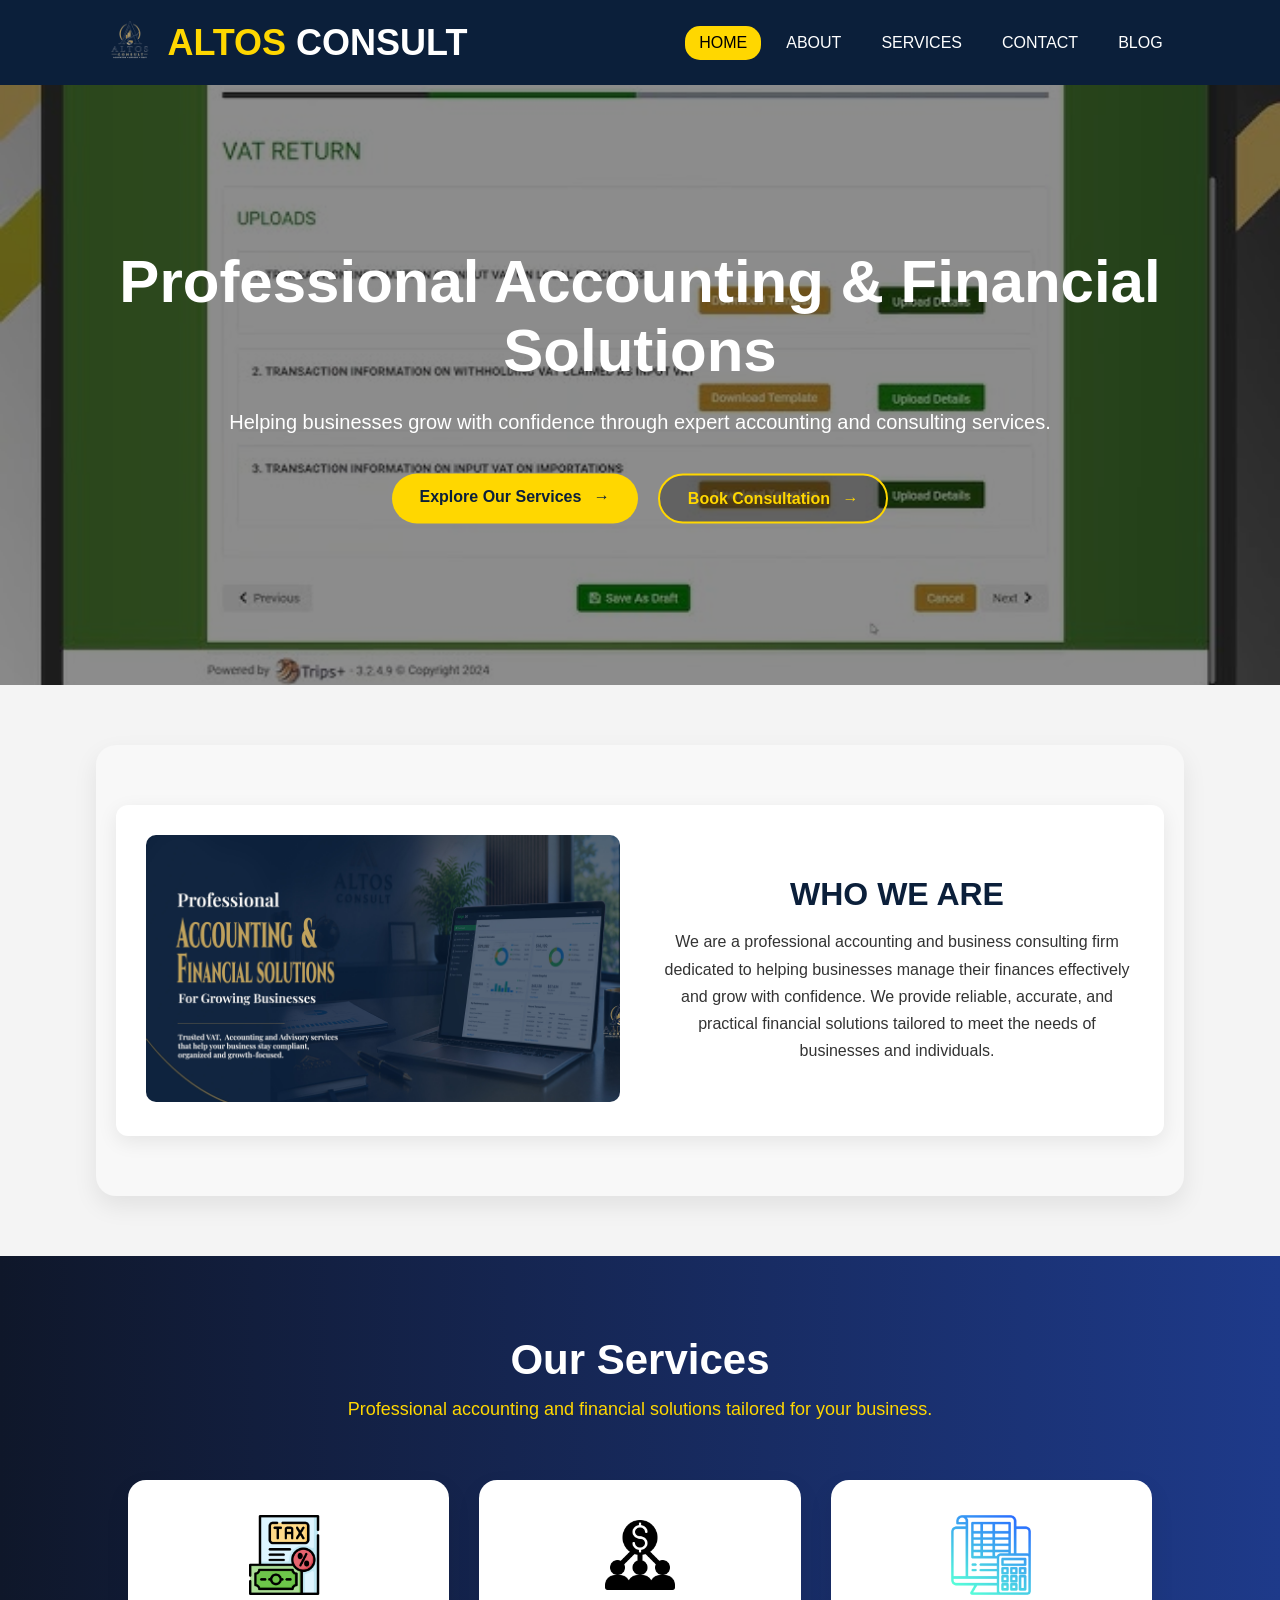
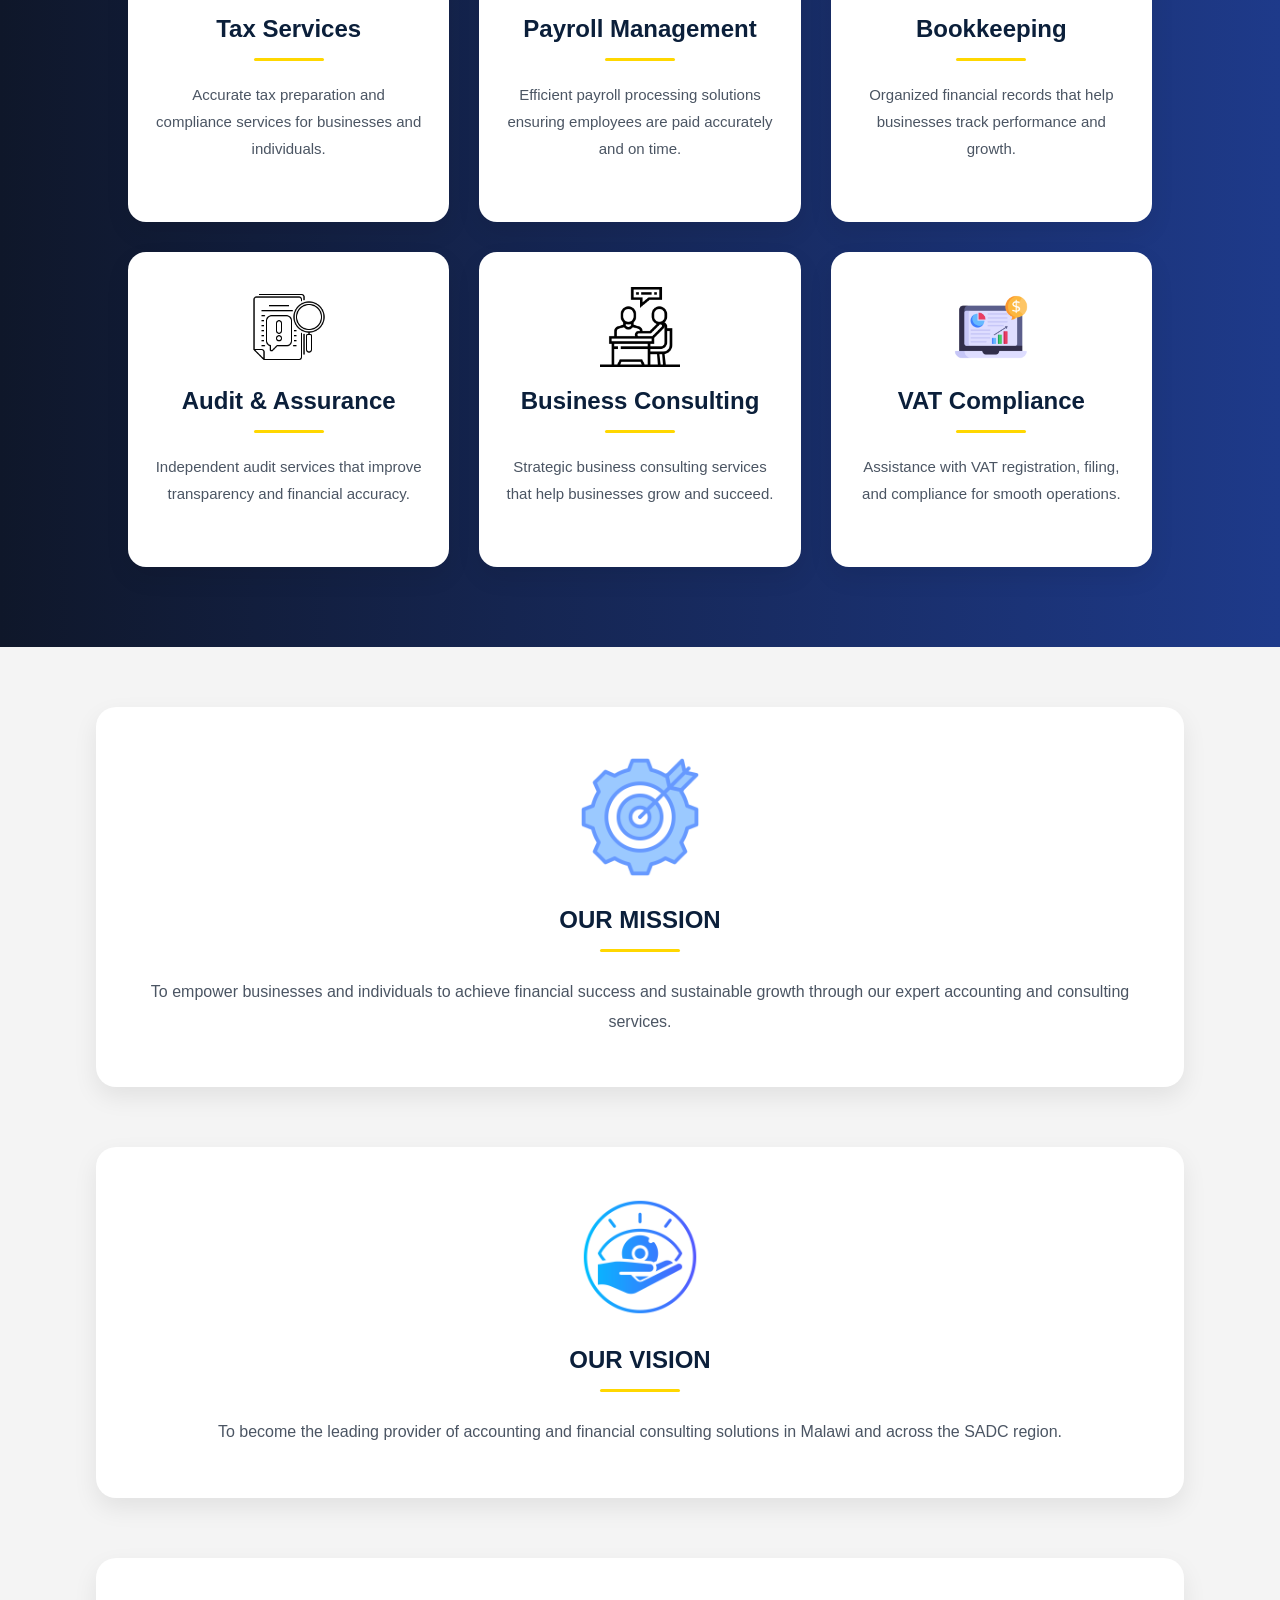
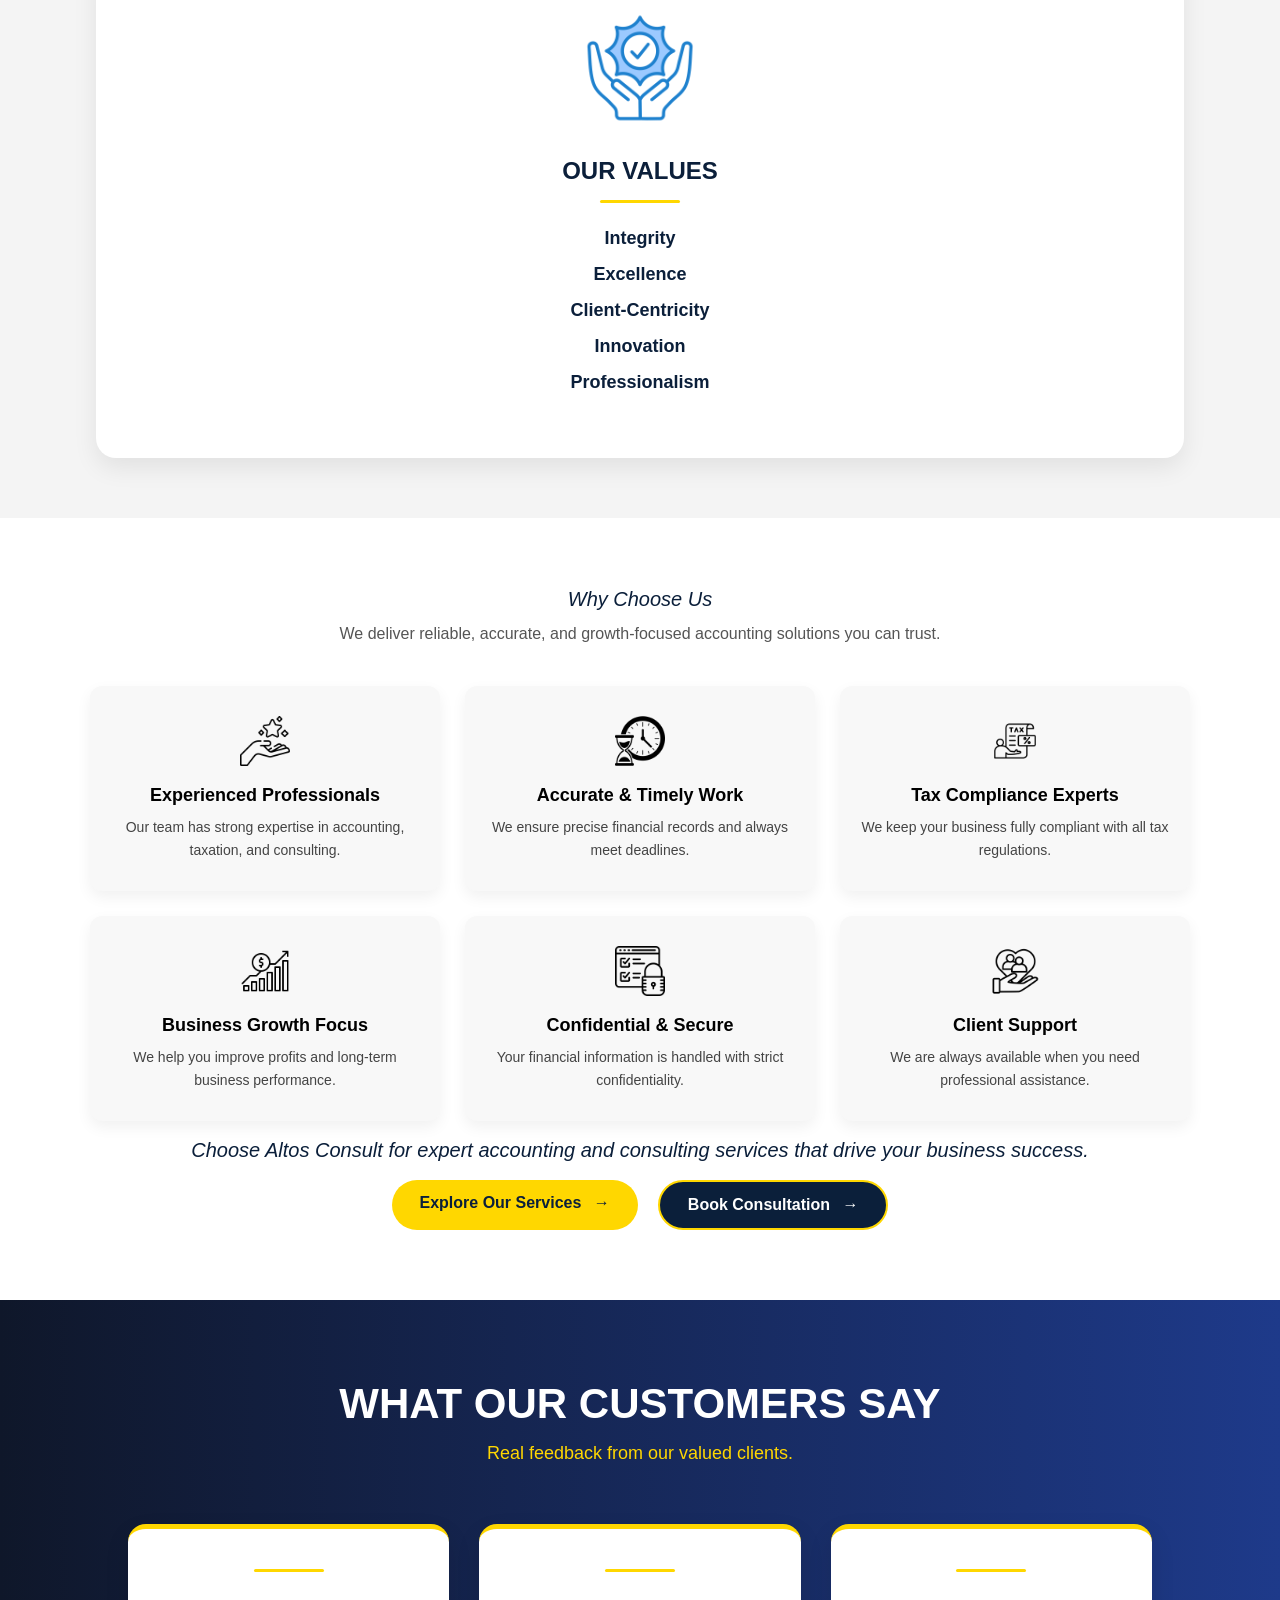
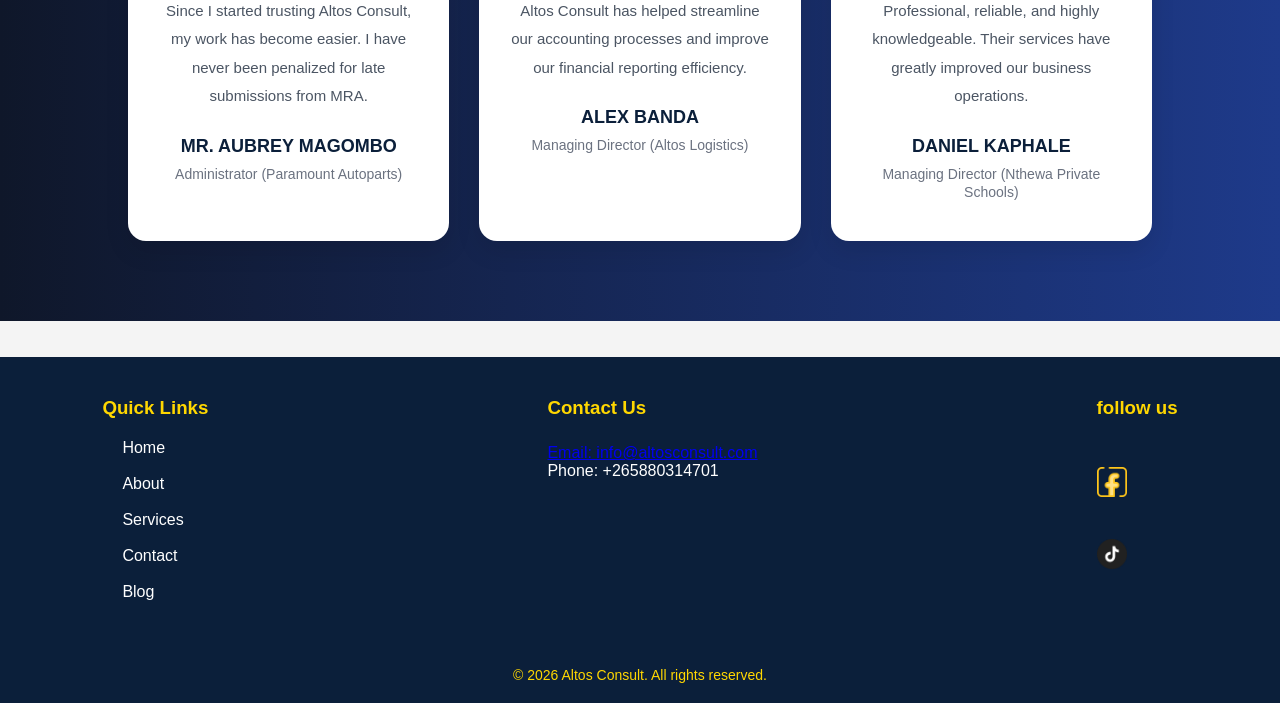
==== commit a1160228: "Add files via upload" ====
--- a/index.html
+++ b/index.html
@@ -1,33 +1,12 @@
 <!DOCTYPE html>
-
 <html lang="en">
 <head>
-    <meta name="google-site-verification" content="JJiGSmG563WHg0lAj-5JfTo4c2PImIt4i-IS0pmZ50A" />
     <meta charset="UTF-8">
     <meta name="viewport" content="width=device-width, initial-scale=1.0">
-
-```
-<!-- SEO META TAGS (ADDED ONLY) -->
-<meta name="description" content="Altos Consult provides professional accounting, bookkeeping, tax compliance, VAT, payroll, audit and business consulting services in Malawi.">
-
-<meta name="keywords" content="Altos Consult, Accounting Malawi, Bookkeeping Malawi, Tax services Malawi, VAT compliance Malawi, Payroll services Malawi, Audit Malawi, Business consulting Malawi">
-
-<meta name="author" content="Altos Consult">
-
-<meta name="robots" content="index, follow">
-
-<!-- OPEN GRAPH (SOCIAL SHARING) -->
-<meta property="og:title" content="ALTOS CONSULT: HOME">
-<meta property="og:description" content="Professional accounting and financial consulting services in Malawi.">
-<meta property="og:type" content="website">
-
-<title>ALTOS CONSULT: HOME</title>
-
-<link rel="stylesheet" href="styleindex.css">
-<link rel="stylesheet" href="footer.css">
-<link rel="icon" href="pictures/reviews-bg.png" type="image/png">
-```
-
+    <title>ALTOS CONSULT: HOME</title>
+    <link rel="stylesheet" href="styleindex.css">
+    <link rel="stylesheet" href="footer.css">
+    <link rel="icon" href="pictures/reviews-bg.png" type="image/png">
 </head>
 <body>
 <nav class="navbar">
@@ -36,196 +15,555 @@
         <h2 class="company-name">ALTOS <span>CONSULT</span></h2>
     </div> 
 
-```
-<!-- Hamburger button -->
-<button class="menu-toggle" id="mobile-menu-btn">☰</button>
-
-<ul class="nav-links" id="nav-links-container">
-    <li><a href="index.html" class="active">HOME</a></li>
-    <li><a href="about.html">ABOUT</a></li>
-
-    <li class="dropdown-menu">
-        <a href="services.html" class="dropbtn">SERVICES</a>
-        <ul class="dropdown">
-            <li><a href="bookkeeping.html">Bookkeeping and Financial Reporting</a></li>
-            <li><a href="tax.html">Tax Compliance</a></li>
-            <li><a href="auditandassurance.html">Audit and Assurance</a></li>
-            <li><a href="businessconsult.html">Business Consulting</a></li>
+    <!-- Hamburger button -->
+    <button class="menu-toggle" id="mobile-menu-btn">☰</button>
+  
+    <ul class="nav-links" id="nav-links-container">
+        <li><a href="index.html" class="active">HOME</a></li>
+        <li><a href="about.html">ABOUT</a></li>
+
+        <li class="dropdown-menu">
+            <a href="services.html" class="dropbtn">SERVICES</a>
+            <ul class="dropdown">
+                <li><a href="bookkeeping.html">Bookkeeping and Financial Reporting</a></li>
+                <li><a href="tax.html">Tax Compliance</a></li>
+                <li><a href="auditandassurance.html">Audit and Assurance</a></li>
+                <li><a href="businessconsult.html">Business Consulting</a></li>
+            </ul>
+        </li>
+
+        <li><a href="contact.html">CONTACT</a></li>
+        <li><a href="blog.html">BLOG</a></li>
+    </ul>
+</nav>
+
+<!-- ================= MAIN CONTENT ================= -->
+
+<main class="content-wrapper">
+
+    <!-- ================= HERO SECTION ================= -->
+
+    <section class="slider-container">
+
+        <img src="pictures/hq720.jpg" alt="Slide 1" class="slide active">
+
+        <img src="pictures/images (27).jpeg" alt="Slide 2" class="slide">
+
+        <img src="pictures/Artboard 1.jpg" alt="Slide 3" class="slide"></div>
+
+        <div class="hero-content">
+
+            <h1>
+                Professional Accounting & Financial Solutions
+            </h1>
+
+            <p>
+                Helping businesses grow with confidence through expert accounting and consulting services.
+            </p>
+
+            <div class="topbuttons">
+
+                <a href="services.html" class="service-explore">
+                    Explore Our Services
+                </a>
+
+                <a href="contact.html" class="bookconsultation">
+                    Book Consultation
+                </a>
+
+            </div>
+
+        </div>
+
+    </section>
+
+   <!-- ================= WHO WE ARE ================= -->
+
+<section class="welcome-section">
+
+    <div class="who-we-are-container">
+
+        <div class="who-image">
+            <img src="pictures/Artboard 1.jpg" alt="Who We Are Image">
+        </div>
+
+        <div class="who-text">
+            <h1>WHO WE ARE</h1>
+
+            <p>
+                We are a professional accounting and business consulting firm dedicated to helping businesses manage their finances effectively and grow with confidence. We provide reliable, accurate, and practical financial solutions tailored to meet the needs of businesses and individuals.
+            </p>
+        </div>
+
+    </div>
+</section>
+    <!-- ================= SERVICES SECTION ================= -->
+
+    <section class="services">
+
+        <div class="services-title">
+
+            <h2>Our Services</h2>
+
+            <p>
+                Professional accounting and financial solutions tailored for your business.
+            </p>
+
+        </div>
+
+        <div class="services-container">
+
+            <!-- SERVICE BOX -->
+
+            <div class="service-box">
+
+                <div class="service-imagewrapper">
+
+                    <img src="pictures/taxes.png" alt="Tax Services" class="service-icon">
+
+                </div>
+
+                <h3>Tax Services</h3>
+                <div class="service-line"></div>
+
+                <p>
+                    Accurate tax preparation and compliance services for businesses and individuals.
+                </p>
+            </div>
+
+            <!-- SERVICE BOX -->
+
+            <div class="service-box">
+
+                <div class="service-imagewrapper">
+
+                    <img src="pictures/payroll.png" alt="Payroll Management" class="service-icon">
+
+                </div>
+
+                <h3>Payroll Management</h3>
+
+                <div class="service-line"></div>
+
+                <p>
+                    Efficient payroll processing solutions ensuring employees are paid accurately and on time.
+                </p>
+
+            </div>
+
+            <!-- SERVICE BOX -->
+
+            <div class="service-box">
+
+                <div class="service-imagewrapper">
+
+                    <img src="pictures/bookkeeping.png" alt="Bookkeeping" class="service-icon">
+
+                </div>
+
+                <h3>Bookkeeping</h3>
+
+                <div class="service-line"></div>
+
+                <p>
+                    Organized financial records that help businesses track performance and growth.
+                </p>
+
+            </div>
+
+            <!-- SERVICE BOX -->
+
+            <div class="service-box">
+
+                <div class="service-imagewrapper">
+
+                    <img src="pictures/audit.png" alt="Audit & Assurance" class="service-icon">
+
+                </div>
+
+                <h3>Audit & Assurance</h3>
+
+                <div class="service-line"></div>
+
+                <p>
+                    Independent audit services that improve transparency and financial accuracy.
+                </p>
+
+            </div>
+
+            <!-- SERVICE BOX -->
+
+            <div class="service-box">
+
+                <div class="service-imagewrapper">
+
+                    <img src="pictures/consultation.png" alt="Business Consulting" class="service-icon">
+
+                </div>
+
+                <h3>Business Consulting</h3>
+
+                <div class="service-line"></div>
+
+                <p>
+                    Strategic business consulting services that help businesses grow and succeed.
+                </p>
+            </div>
+
+            <!-- SERVICE BOX -->
+
+            <div class="service-box">
+
+                <div class="service-imagewrapper">
+
+                    <img src="pictures/accounting.png" alt="VAT Compliance" class="service-icon">
+
+                </div>
+
+                <h3>VAT Compliance</h3>
+
+                <div class="service-line"></div>
+
+                <p>
+                    Assistance with VAT registration, filing, and compliance for smooth operations.
+                </p>
+
+            </div>
+
+        </div>
+
+    </section>
+
+    <!-- ================= MISSION SECTION ================= -->
+
+    <section class="mission-section">
+
+        <img src="pictures/goal-setting.png" alt="Mission" class="mission-photo">
+
+        <h2>OUR MISSION</h2>
+
+        <div class="gold-line"></div>
+
+        <p>
+            To empower businesses and individuals to achieve financial success and sustainable growth through our expert accounting and consulting services.
+        </p>
+
+    </section>
+
+    <!-- ================= VISION SECTION ================= -->
+
+    <section class="vision-section">
+
+        <img src="pictures/eye.png" alt="Vision" class="vision-photo">
+
+        <h2>OUR VISION</h2>
+
+        <div class="gold-line"></div>
+
+        <p>
+            To become the leading provider of accounting and financial consulting solutions in Malawi and across the SADC region.
+        </p>
+
+    </section>
+
+    <!-- ================= VALUES SECTION ================= -->
+
+    <section class="values-section">
+
+        <img src="pictures/core-values.png" alt="Values" class="value-photo">
+
+        <h2>OUR VALUES</h2>
+
+        <div class="gold-line"></div>
+
+        <ul class="values-list">
+
+            <li>Integrity</li>
+
+            <li>Excellence</li>
+
+            <li>Client-Centricity</li>
+
+            <li>Innovation</li>
+
+            <li>Professionalism</li>
+
         </ul>
-    </li>
-
-    <li><a href="contact.html">CONTACT</a></li>
-    <li><a href="blog.html">BLOG</a></li>
-</ul>
-```
-
-</nav>
-
-<!-- ================= MAIN CONTENT ================= -->
-
-<main class="content-wrapper">
-
-```
-<!-- ================= HERO SECTION ================= -->
-
-<section class="slider-container">
-
-    <img src="pictures/hq720.jpg" alt="Slide 1" class="slide active">
-
-    <img src="pictures/images (27).jpeg" alt="Slide 2" class="slide">
-
-    <img src="pictures/Artboard 1.jpg" alt="Slide 3" class="slide">
-
-    <div class="hero-content">
-
-        <h1>
-            Professional Accounting & Financial Solutions
-        </h1>
-
+
+    </section>
+    <!-- ================= WHY CHOOSE US ================= -->
+
+<section class="why-choose-section">
+
+    <div class="why-title">
+        <h2>Why Choose Us</h2>
         <p>
-            Helping businesses grow with confidence through expert accounting and consulting services.
-        </p>
-
-        <div class="topbuttons">
-
-            <a href="services.html" class="service-explore">
-                Explore Our Services
-            </a>
-
-            <a href="contact.html" class="bookconsultation">
-                Book Consultation
-            </a>
-
-        </div>
-
-    </div>
-
-</section>
-```
-
-   <!-- ================= WHO WE ARE ================= -->
-
-<section class="welcome-section">
-
-```
-<div class="who-we-are-container">
-
-    <div class="who-image">
-        <img src="pictures/Artboard 1.jpg" alt="Who We Are Image">
-    </div>
-
-    <div class="who-text">
-        <h1>WHO WE ARE</h1>
-
-        <p>
-            We are a professional accounting and business consulting firm dedicated to helping businesses manage their finances effectively and grow with confidence. We provide reliable, accurate, and practical financial solutions tailored to meet the needs of businesses and individuals.
+            We deliver reliable, accurate, and growth-focused accounting solutions you can trust.
         </p>
     </div>
 
-</div>
-```
-
+    <div class="why-container">
+
+        <div class="why-box">
+            <img src="pictures/hands-on-experience.png" alt="Experience Icon" class="why-icon">
+            <h3>Experienced Professionals</h3>
+            <p>Our team has strong expertise in accounting, taxation, and consulting.</p>
+        </div>
+
+        <div class="why-box">
+            <img src="pictures/time.png" alt="Accuracy Icon" class="why-icon">
+            <h3>Accurate & Timely Work</h3>
+            <p>We ensure precise financial records and always meet deadlines.</p>
+        </div>
+
+        <div class="why-box">
+            <img src="pictures/consulting.png" alt="Tax Icon" class="why-icon">
+            <h3>Tax Compliance Experts</h3>
+            <p>We keep your business fully compliant with all tax regulations.</p>
+        </div>
+
+        <div class="why-box">
+            <img src="pictures/growth.png" alt="Growth Icon" class="why-icon">
+            <h3>Business Growth Focus</h3>
+            <p>We help you improve profits and long-term business performance.</p>
+        </div>
+
+        <div class="why-box">
+            <img src="pictures/secure-data.png" alt="Security Icon" class="why-icon">
+            <h3>Confidential & Secure</h3>
+            <p>Your financial information is handled with strict confidentiality.</p>
+        </div>
+
+        <div class="why-box">
+            <img src="pictures/customer-care.png" alt="Support Icon" class="why-icon">
+            <h3>Client Support</h3>
+            <p>We are always available when you need professional assistance.</p>
+        </div>
+
+    </div><br>
+        <h2 class="why-conclusion">
+            Choose Altos Consult for expert accounting and consulting services that drive your business success.
+        </h2><br>
+         <div class="topbuttons1">
+
+                <a href="services.html" class="service-explore1">
+                    Explore Our Services
+                </a>
+
+                <a href="contact.html" class="bookconsultation1">
+                    Book Consultation
+                </a>
+
+            </div>
 </section>
 
-<!-- ================= SERVICES SECTION ================= -->
-
-<section class="services">
-    <div class="services-title">
-        <h2>Our Services</h2>
-        <p>Professional accounting and financial solutions tailored for your business.</p>
+    <!-- ================= CUSTOMER REVIEWS ================= -->
+
+    <section class="customerreview-section">
+
+        <div class="customerreview-title">
+
+            <h2>WHAT OUR CUSTOMERS SAY</h2>
+
+            <p>
+                Real feedback from our valued clients.
+            </p>
+
+        </div>
+
+        <div class="reviews-container">
+
+            <!-- REVIEW 1 -->
+
+            <div class="review-box">
+
+                <div class="review-line"></div>
+
+                <p>
+                    Since I started trusting Altos Consult, my work has become easier. I have never been penalized for late submissions from MRA.
+                </p>
+
+                <h4>
+                    MR. AUBREY MAGOMBO
+                </h4>
+
+                <span>
+                    Administrator (Paramount Autoparts)
+                </span>
+
+            </div>
+
+            <!-- REVIEW 2 -->
+
+            <div class="review-box">
+
+                <div class="review-line"></div>
+
+                <p>
+                    Altos Consult has helped streamline our accounting processes and improve our financial reporting efficiency.
+                </p>
+
+                <h4>
+                    ALEX BANDA
+                </h4>
+
+                <span>
+                    Managing Director (Altos Logistics)
+                </span>
+
+            </div>
+
+            <!-- REVIEW 3 -->
+
+            <div class="review-box">
+
+                <div class="review-line"></div>
+
+                <p>
+                    Professional, reliable, and highly knowledgeable. Their services have greatly improved our business operations.
+                </p>
+
+                <h4>
+                    DANIEL KAPHALE
+                </h4>
+
+                <span>
+                    Managing Director (Nthewa Private Schools)
+                </span>
+
+            </div>
+
+        </div>
+
+    </section>
+
+</main><br><br>
+
+<footer class="footer">
+    <section class="footercontent-section">
+   <div class="quicklinks">
+    <h3>Quick Links</h3>
+   <a href="index.html"> Home </a><br><br> 
+   <a href="about.html"> About </a> <br> <br>
+   <a href="services.html"> Services </a> <br> <br>
+   <a href="contact.html"> Contact </a><br> <br>
+   <a href="blog.html"> Blog </a><br> <br>
+   </div>
+    <div class="contacts">
+       <h3>Contact Us</h3>
+        <p><a href="mailto:solomongreymayesero@gmail.com">Email: info@altosconsult.com<br></a>
+        Phone: +265880314701</p>
     </div>
-
-```
-<div class="services-container">
-
-    <div class="service-box">
-        <div class="service-imagewrapper">
-            <img src="pictures/taxes.png" alt="Tax Services" class="service-icon">
-        </div>
-        <h3>Tax Services</h3>
-        <div class="service-line"></div>
-        <p>Accurate tax preparation and compliance services for businesses and individuals.</p>
-    </div>
-
-    <div class="service-box">
-        <div class="service-imagewrapper">
-            <img src="pictures/payroll.png" alt="Payroll Management" class="service-icon">
-        </div>
-        <h3>Payroll Management</h3>
-        <div class="service-line"></div>
-        <p>Efficient payroll processing solutions ensuring employees are paid accurately and on time.</p>
-    </div>
-
-    <div class="service-box">
-        <div class="service-imagewrapper">
-            <img src="pictures/bookkeeping.png" alt="Bookkeeping" class="service-icon">
-        </div>
-        <h3>Bookkeeping</h3>
-        <div class="service-line"></div>
-        <p>Organized financial records that help businesses track performance and growth.</p>
-    </div>
-
-    <div class="service-box">
-        <div class="service-imagewrapper">
-            <img src="pictures/audit.png" alt="Audit & Assurance" class="service-icon">
-        </div>
-        <h3>Audit & Assurance</h3>
-        <div class="service-line"></div>
-        <p>Independent audit services that improve transparency and financial accuracy.</p>
-    </div>
-
-    <div class="service-box">
-        <div class="service-imagewrapper">
-            <img src="pictures/consultation.png" alt="Business Consulting" class="service-icon">
-        </div>
-        <h3>Business Consulting</h3>
-        <div class="service-line"></div>
-        <p>Strategic business consulting services that help businesses grow and succeed.</p>
-    </div>
-
-    <div class="service-box">
-        <div class="service-imagewrapper">
-            <img src="pictures/accounting.png" alt="VAT Compliance" class="service-icon">
-        </div>
-        <h3>VAT Compliance</h3>
-        <div class="service-line"></div>
-        <p>Assistance with VAT registration, filing, and compliance for smooth operations.</p>
-    </div>
-
-</div>
-```
-
-</section>
-
-<!-- ================= OTHER SECTIONS (UNCHANGED) ================= -->
-
-<section class="mission-section">
-    <img src="pictures/goal-setting.png" alt="Mission" class="mission-photo">
-    <h2>OUR MISSION</h2>
-    <div class="gold-line"></div>
-    <p>To empower businesses and individuals to achieve financial success and sustainable growth through our expert accounting and consulting services.</p>
-</section>
-
-<section class="vision-section">
-    <img src="pictures/eye.png" alt="Vision" class="vision-photo">
-    <h2>OUR VISION</h2>
-    <div class="gold-line"></div>
-    <p>To become the leading provider of accounting and financial consulting solutions in Malawi and across the SADC region.</p>
-</section>
-
-<section class="values-section">
-    <img src="pictures/core-values.png" alt="Values" class="value-photo">
-    <h2>OUR VALUES</h2>
-    <div class="gold-line"></div>
-    <ul class="values-list">
-        <li>Integrity</li>
-        <li>Excellence</li>
-        <li>Client-Centricity</li>
-        <li>Innovation</li>
-        <li>Professionalism</li>
-    </ul>
-</section>
-
-</main>
+    <div class="social-media">
+       <h3> follow us</h3><br>
+        <a href="https://web.facebook.com/profile.php?id=61551922085267"><img src="pictures/facebook (1).png" alt="Facebook" class="social-icon"></a><br>
+        <a href="#"><img src="pictures/tiktok.png" alt="tiktock" class="social-icon"></a><br>
+    </div></section><br>
+    <p class="rights">&copy; 2026 Altos Consult. All rights reserved.</p>
+</footer>
+<!-- ================= JAVASCRIPT ================= -->
+<script> 
+let slides = document.querySelectorAll('.slide');
+    let current = 0;
+
+    function changeSlide() {
+        slides[current].classList.remove('active');
+        current = (current + 1) % slides.length;
+        slides[current].classList.add('active');
+    }
+
+    setInterval(changeSlide, 5000); // Change every 5 seconds
+    </script>
+  <script>
+document.addEventListener("DOMContentLoaded", function () {
+
+    const menuBtn = document.getElementById("mobile-menu-btn");
+    const navMenu = document.getElementById("nav-links-container");
+
+    menuBtn.addEventListener("click", function (e) {
+        e.stopPropagation();
+
+        navMenu.classList.toggle("mobile-open");
+
+        // ✅ CHANGE ICON HERE
+        if (navMenu.classList.contains("mobile-open")) {
+            menuBtn.textContent = "✕";
+        } else {
+            menuBtn.textContent = "☰";
+        }
+    });
+
+    // close when clicking outside
+    document.addEventListener("click", function (e) {
+        if (!navMenu.contains(e.target) && !menuBtn.contains(e.target)) {
+            navMenu.classList.remove("mobile-open");
+            menuBtn.textContent = "☰"; // reset icon
+        }
+    });
+
+    // close when clicking a link
+    navMenu.querySelectorAll("a").forEach(link => {
+        link.addEventListener("click", () => {
+            navMenu.classList.remove("mobile-open");
+            menuBtn.textContent = "☰"; // reset icon
+        });
+    });
+
+});
+</script>
+<script>
+document.addEventListener("DOMContentLoaded", () => {
+
+    const boxes = document.querySelectorAll(".service-box");
+
+    const observer = new IntersectionObserver((entries) => {
+
+        entries.forEach(entry => {
+
+            if (entry.isIntersecting) {
+
+                entry.target.classList.add("show");
+
+            }
+
+        });
+
+    }, {
+        threshold: 0.15
+    });
+
+    boxes.forEach(box => {
+        observer.observe(box);
+    });
+
+});
+</script>
+<script>
+document.addEventListener("DOMContentLoaded", () => {
+
+    const boxes = document.querySelectorAll(".review-box");
+
+    const observer = new IntersectionObserver((entries) => {
+
+        entries.forEach(entry => {
+
+            if (entry.isIntersecting) {
+
+                entry.target.classList.add("show");
+
+            }
+
+        });
+
+    }, {
+        threshold: 0.15
+    });
+
+    boxes.forEach(box => {
+        observer.observe(box);
+    });
+
+});
+</script>
 </body>
-</html>
+</html>
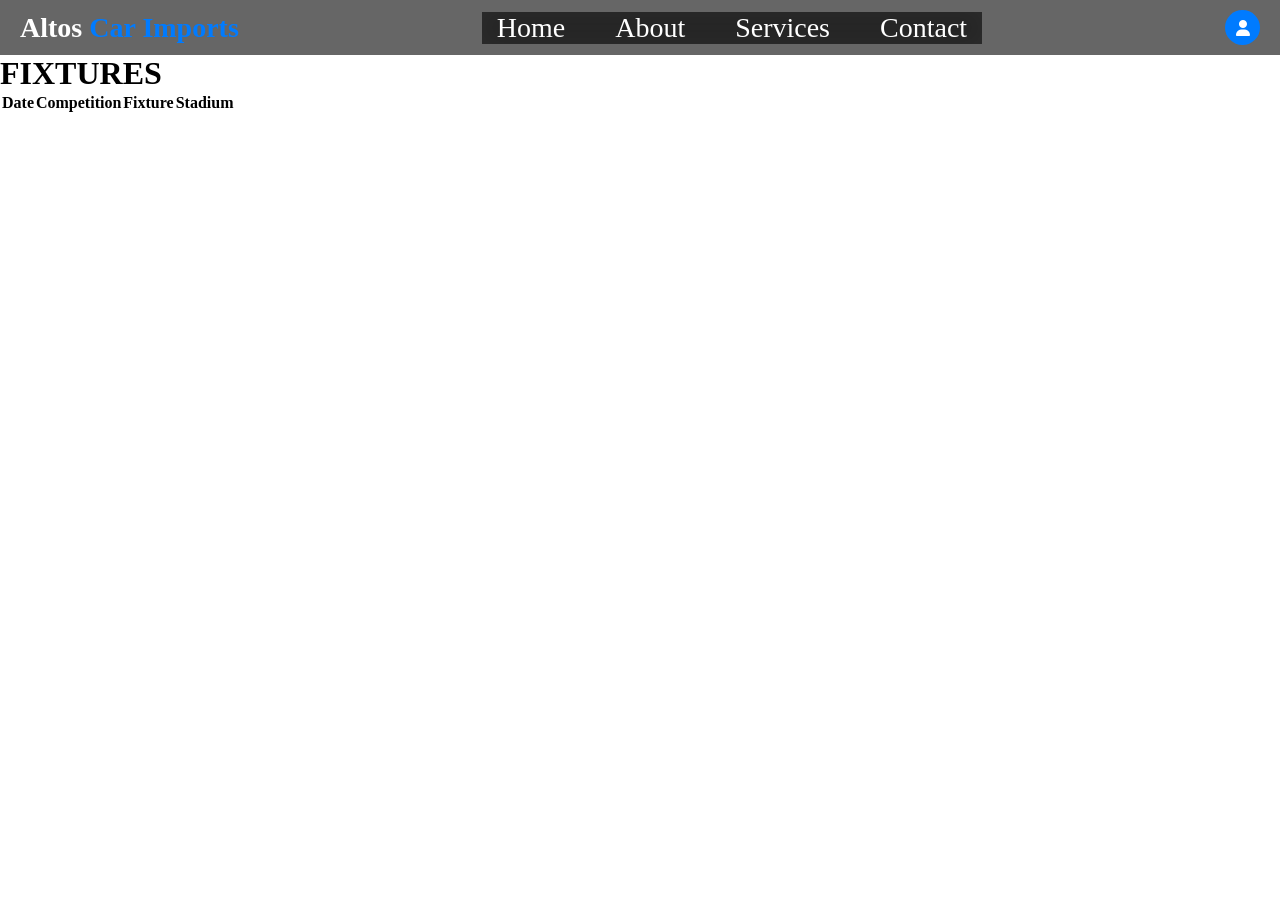
==== commit 01f4f6dc: "Add files via upload" ====
--- a/index.html
+++ b/index.html
@@ -1,569 +1,84 @@
 <!DOCTYPE html>
 <html lang="en">
 <head>
-    <meta charset="UTF-8">
-    <meta name="viewport" content="width=device-width, initial-scale=1.0">
-    <title>ALTOS CONSULT: HOME</title>
-    <link rel="stylesheet" href="styleindex.css">
-    <link rel="stylesheet" href="footer.css">
-    <link rel="icon" href="pictures/reviews-bg.png" type="image/png">
+<meta charset="UTF-8">
+<meta name="viewport" content="width=device-width, initial-scale=1.0">
+<title>Navbar</title>
+
+<link rel="stylesheet" href="navigation.css">
+<link rel="stylesheet" href="https://cdnjs.cloudflare.com/ajax/libs/font-awesome/6.5.2/css/all.min.css">
 </head>
+
 <body>
-<nav class="navbar">
-    <div class="logo-section">
-        <img src="pictures/reviews-bg.png" alt="Company Logo" class="logo"> 
-        <h2 class="company-name">ALTOS <span>CONSULT</span></h2>
-    </div> 
 
-    <!-- Hamburger button -->
-    <button class="menu-toggle" id="mobile-menu-btn">☰</button>
-  
-    <ul class="nav-links" id="nav-links-container">
-        <li><a href="index.html" class="active">HOME</a></li>
-        <li><a href="about.html">ABOUT</a></li>
+<nav class="navigation">
 
-        <li class="dropdown-menu">
-            <a href="services.html" class="dropbtn">SERVICES</a>
-            <ul class="dropdown">
-                <li><a href="bookkeeping.html">Bookkeeping and Financial Reporting</a></li>
-                <li><a href="tax.html">Tax Compliance</a></li>
-                <li><a href="auditandassurance.html">Audit and Assurance</a></li>
-                <li><a href="businessconsult.html">Business Consulting</a></li>
-            </ul>
-        </li>
+    <!-- HAMBURGER -->
+    <button class="menu-button" onclick="toggleMenu(this)">
+        <span></span>
+        <span></span>
+        <span></span>
+    </button>
 
-        <li><a href="contact.html">CONTACT</a></li>
-        <li><a href="blog.html">BLOG</a></li>
-    </ul>
-</nav>
+    <!-- LOGO -->
+    <h1 class="logo">Altos <span>Car Imports</span></h1>
 
-<!-- ================= MAIN CONTENT ================= -->
-
-<main class="content-wrapper">
-
-    <!-- ================= HERO SECTION ================= -->
-
-    <section class="slider-container">
-
-        <img src="pictures/hq720.jpg" alt="Slide 1" class="slide active">
-
-        <img src="pictures/images (27).jpeg" alt="Slide 2" class="slide">
-
-        <img src="pictures/Artboard 1.jpg" alt="Slide 3" class="slide"></div>
-
-        <div class="hero-content">
-
-            <h1>
-                Professional Accounting & Financial Solutions
-            </h1>
-
-            <p>
-                Helping businesses grow with confidence through expert accounting and consulting services.
-            </p>
-
-            <div class="topbuttons">
-
-                <a href="services.html" class="service-explore">
-                    Explore Our Services
-                </a>
-
-                <a href="contact.html" class="bookconsultation">
-                    Book Consultation
-                </a>
-
-            </div>
-
-        </div>
-
-    </section>
-
-   <!-- ================= WHO WE ARE ================= -->
-
-<section class="welcome-section">
-
-    <div class="who-we-are-container">
-
-        <div class="who-image">
-            <img src="pictures/Artboard 1.jpg" alt="Who We Are Image">
-        </div>
-
-        <div class="who-text">
-            <h1>WHO WE ARE</h1>
-
-            <p>
-                We are a professional accounting and business consulting firm dedicated to helping businesses manage their finances effectively and grow with confidence. We provide reliable, accurate, and practical financial solutions tailored to meet the needs of businesses and individuals.
-            </p>
-        </div>
-
-    </div>
-</section>
-    <!-- ================= SERVICES SECTION ================= -->
-
-    <section class="services">
-
-        <div class="services-title">
-
-            <h2>Our Services</h2>
-
-            <p>
-                Professional accounting and financial solutions tailored for your business.
-            </p>
-
-        </div>
-
-        <div class="services-container">
-
-            <!-- SERVICE BOX -->
-
-            <div class="service-box">
-
-                <div class="service-imagewrapper">
-
-                    <img src="pictures/taxes.png" alt="Tax Services" class="service-icon">
-
-                </div>
-
-                <h3>Tax Services</h3>
-                <div class="service-line"></div>
-
-                <p>
-                    Accurate tax preparation and compliance services for businesses and individuals.
-                </p>
-            </div>
-
-            <!-- SERVICE BOX -->
-
-            <div class="service-box">
-
-                <div class="service-imagewrapper">
-
-                    <img src="pictures/payroll.png" alt="Payroll Management" class="service-icon">
-
-                </div>
-
-                <h3>Payroll Management</h3>
-
-                <div class="service-line"></div>
-
-                <p>
-                    Efficient payroll processing solutions ensuring employees are paid accurately and on time.
-                </p>
-
-            </div>
-
-            <!-- SERVICE BOX -->
-
-            <div class="service-box">
-
-                <div class="service-imagewrapper">
-
-                    <img src="pictures/bookkeeping.png" alt="Bookkeeping" class="service-icon">
-
-                </div>
-
-                <h3>Bookkeeping</h3>
-
-                <div class="service-line"></div>
-
-                <p>
-                    Organized financial records that help businesses track performance and growth.
-                </p>
-
-            </div>
-
-            <!-- SERVICE BOX -->
-
-            <div class="service-box">
-
-                <div class="service-imagewrapper">
-
-                    <img src="pictures/audit.png" alt="Audit & Assurance" class="service-icon">
-
-                </div>
-
-                <h3>Audit & Assurance</h3>
-
-                <div class="service-line"></div>
-
-                <p>
-                    Independent audit services that improve transparency and financial accuracy.
-                </p>
-
-            </div>
-
-            <!-- SERVICE BOX -->
-
-            <div class="service-box">
-
-                <div class="service-imagewrapper">
-
-                    <img src="pictures/consultation.png" alt="Business Consulting" class="service-icon">
-
-                </div>
-
-                <h3>Business Consulting</h3>
-
-                <div class="service-line"></div>
-
-                <p>
-                    Strategic business consulting services that help businesses grow and succeed.
-                </p>
-            </div>
-
-            <!-- SERVICE BOX -->
-
-            <div class="service-box">
-
-                <div class="service-imagewrapper">
-
-                    <img src="pictures/accounting.png" alt="VAT Compliance" class="service-icon">
-
-                </div>
-
-                <h3>VAT Compliance</h3>
-
-                <div class="service-line"></div>
-
-                <p>
-                    Assistance with VAT registration, filing, and compliance for smooth operations.
-                </p>
-
-            </div>
-
-        </div>
-
-    </section>
-
-    <!-- ================= MISSION SECTION ================= -->
-
-    <section class="mission-section">
-
-        <img src="pictures/goal-setting.png" alt="Mission" class="mission-photo">
-
-        <h2>OUR MISSION</h2>
-
-        <div class="gold-line"></div>
-
-        <p>
-            To empower businesses and individuals to achieve financial success and sustainable growth through our expert accounting and consulting services.
-        </p>
-
-    </section>
-
-    <!-- ================= VISION SECTION ================= -->
-
-    <section class="vision-section">
-
-        <img src="pictures/eye.png" alt="Vision" class="vision-photo">
-
-        <h2>OUR VISION</h2>
-
-        <div class="gold-line"></div>
-
-        <p>
-            To become the leading provider of accounting and financial consulting solutions in Malawi and across the SADC region.
-        </p>
-
-    </section>
-
-    <!-- ================= VALUES SECTION ================= -->
-
-    <section class="values-section">
-
-        <img src="pictures/core-values.png" alt="Values" class="value-photo">
-
-        <h2>OUR VALUES</h2>
-
-        <div class="gold-line"></div>
-
-        <ul class="values-list">
-
-            <li>Integrity</li>
-
-            <li>Excellence</li>
-
-            <li>Client-Centricity</li>
-
-            <li>Innovation</li>
-
-            <li>Professionalism</li>
-
+    <!-- MENU -->
+    <div class="menu-list" id="menuList">
+        <ul>
+            <li><a href="#">Home</a></li>
+            <li><a href="#">About</a></li>
+            <li><a href="#">Services</a></li>
+            <li><a href="#">Contact</a></li>
         </ul>
-
-    </section>
-    <!-- ================= WHY CHOOSE US ================= -->
-
-<section class="why-choose-section">
-
-    <div class="why-title">
-        <h2>Why Choose Us</h2>
-        <p>
-            We deliver reliable, accurate, and growth-focused accounting solutions you can trust.
-        </p>
     </div>
 
-    <div class="why-container">
+    <!-- USER -->
+    <div class="user">
+        <i class="fa-solid fa-user"></i>
+    </div>
 
-        <div class="why-box">
-            <img src="pictures/hands-on-experience.png" alt="Experience Icon" class="why-icon">
-            <h3>Experienced Professionals</h3>
-            <p>Our team has strong expertise in accounting, taxation, and consulting.</p>
-        </div>
+</nav>
+<main>
+    <h1>FIXTURES</h1>
+    <table class="fixtures-table">
+        <th>Date</th>
+        <th>Competition</th>
+        <th>Fixture</th>
+        <th>Stadium</th>
+    </table>
+</main>
 
-        <div class="why-box">
-            <img src="pictures/time.png" alt="Accuracy Icon" class="why-icon">
-            <h3>Accurate & Timely Work</h3>
-            <p>We ensure precise financial records and always meet deadlines.</p>
-        </div>
+<!-- OVERLAY -->
+<div class="overlay" id="overlay" onclick="toggleMenu(document.querySelector('.menu-button'))"></div>
 
-        <div class="why-box">
-            <img src="pictures/consulting.png" alt="Tax Icon" class="why-icon">
-            <h3>Tax Compliance Experts</h3>
-            <p>We keep your business fully compliant with all tax regulations.</p>
-        </div>
+<script>
+function toggleMenu(btn) {
+    document.getElementById("menuList").classList.toggle("active");
+    document.getElementById("overlay").classList.toggle("show");
+    btn.classList.toggle("active");
+}
 
-        <div class="why-box">
-            <img src="pictures/growth.png" alt="Growth Icon" class="why-icon">
-            <h3>Business Growth Focus</h3>
-            <p>We help you improve profits and long-term business performance.</p>
-        </div>
-
-        <div class="why-box">
-            <img src="pictures/secure-data.png" alt="Security Icon" class="why-icon">
-            <h3>Confidential & Secure</h3>
-            <p>Your financial information is handled with strict confidentiality.</p>
-        </div>
-
-        <div class="why-box">
-            <img src="pictures/customer-care.png" alt="Support Icon" class="why-icon">
-            <h3>Client Support</h3>
-            <p>We are always available when you need professional assistance.</p>
-        </div>
-
-    </div><br>
-        <h2 class="why-conclusion">
-            Choose Altos Consult for expert accounting and consulting services that drive your business success.
-        </h2><br>
-         <div class="topbuttons1">
-
-                <a href="services.html" class="service-explore1">
-                    Explore Our Services
-                </a>
-
-                <a href="contact.html" class="bookconsultation1">
-                    Book Consultation
-                </a>
-
-            </div>
-</section>
-
-    <!-- ================= CUSTOMER REVIEWS ================= -->
-
-    <section class="customerreview-section">
-
-        <div class="customerreview-title">
-
-            <h2>WHAT OUR CUSTOMERS SAY</h2>
-
-            <p>
-                Real feedback from our valued clients.
-            </p>
-
-        </div>
-
-        <div class="reviews-container">
-
-            <!-- REVIEW 1 -->
-
-            <div class="review-box">
-
-                <div class="review-line"></div>
-
-                <p>
-                    Since I started trusting Altos Consult, my work has become easier. I have never been penalized for late submissions from MRA.
-                </p>
-
-                <h4>
-                    MR. AUBREY MAGOMBO
-                </h4>
-
-                <span>
-                    Administrator (Paramount Autoparts)
-                </span>
-
-            </div>
-
-            <!-- REVIEW 2 -->
-
-            <div class="review-box">
-
-                <div class="review-line"></div>
-
-                <p>
-                    Altos Consult has helped streamline our accounting processes and improve our financial reporting efficiency.
-                </p>
-
-                <h4>
-                    ALEX BANDA
-                </h4>
-
-                <span>
-                    Managing Director (Altos Logistics)
-                </span>
-
-            </div>
-
-            <!-- REVIEW 3 -->
-
-            <div class="review-box">
-
-                <div class="review-line"></div>
-
-                <p>
-                    Professional, reliable, and highly knowledgeable. Their services have greatly improved our business operations.
-                </p>
-
-                <h4>
-                    DANIEL KAPHALE
-                </h4>
-
-                <span>
-                    Managing Director (Nthewa Private Schools)
-                </span>
-
-            </div>
-
-        </div>
-
-    </section>
-
-</main><br><br>
-
-<footer class="footer">
-    <section class="footercontent-section">
-   <div class="quicklinks">
-    <h3>Quick Links</h3>
-   <a href="index.html"> Home </a><br><br> 
-   <a href="about.html"> About </a> <br> <br>
-   <a href="services.html"> Services </a> <br> <br>
-   <a href="contact.html"> Contact </a><br> <br>
-   <a href="blog.html"> Blog </a><br> <br>
-   </div>
-    <div class="contacts">
-       <h3>Contact Us</h3>
-        <p><a href="mailto:solomongreymayesero@gmail.com">Email: info@altosconsult.com<br></a>
-        Phone: +265880314701</p>
-    </div>
-    <div class="social-media">
-       <h3> follow us</h3><br>
-        <a href="https://web.facebook.com/profile.php?id=61551922085267"><img src="pictures/facebook (1).png" alt="Facebook" class="social-icon"></a><br>
-        <a href="#"><img src="pictures/tiktok.png" alt="tiktock" class="social-icon"></a><br>
-    </div></section><br>
-    <p class="rights">&copy; 2026 Altos Consult. All rights reserved.</p>
-</footer>
-<!-- ================= JAVASCRIPT ================= -->
-<script> 
-let slides = document.querySelectorAll('.slide');
-    let current = 0;
-
-    function changeSlide() {
-        slides[current].classList.remove('active');
-        current = (current + 1) % slides.length;
-        slides[current].classList.add('active');
-    }
-
-    setInterval(changeSlide, 5000); // Change every 5 seconds
-    </script>
-  <script>
-document.addEventListener("DOMContentLoaded", function () {
-
-    const menuBtn = document.getElementById("mobile-menu-btn");
-    const navMenu = document.getElementById("nav-links-container");
-
-    menuBtn.addEventListener("click", function (e) {
-        e.stopPropagation();
-
-        navMenu.classList.toggle("mobile-open");
-
-        // ✅ CHANGE ICON HERE
-        if (navMenu.classList.contains("mobile-open")) {
-            menuBtn.textContent = "✕";
-        } else {
-            menuBtn.textContent = "☰";
-        }
+// auto-close when clicking links
+document.querySelectorAll(".menu-list a").forEach(link => {
+    link.addEventListener("click", () => {
+        document.getElementById("menuList").classList.remove("active");
+        document.getElementById("overlay").classList.remove("show");
+        document.querySelector(".menu-button").classList.remove("active");
     });
-
-    // close when clicking outside
-    document.addEventListener("click", function (e) {
-        if (!navMenu.contains(e.target) && !menuBtn.contains(e.target)) {
-            navMenu.classList.remove("mobile-open");
-            menuBtn.textContent = "☰"; // reset icon
-        }
-    });
-
-    // close when clicking a link
-    navMenu.querySelectorAll("a").forEach(link => {
-        link.addEventListener("click", () => {
-            navMenu.classList.remove("mobile-open");
-            menuBtn.textContent = "☰"; // reset icon
-        });
-    });
-
 });
 </script>
 <script>
-document.addEventListener("DOMContentLoaded", () => {
+window.addEventListener("scroll", function () {
+    const nav = document.querySelector(".navigation");
 
-    const boxes = document.querySelectorAll(".service-box");
-
-    const observer = new IntersectionObserver((entries) => {
-
-        entries.forEach(entry => {
-
-            if (entry.isIntersecting) {
-
-                entry.target.classList.add("show");
-
-            }
-
-        });
-
-    }, {
-        threshold: 0.15
-    });
-
-    boxes.forEach(box => {
-        observer.observe(box);
-    });
-
+    if (window.scrollY > 50) {
+        nav.classList.add("shrink");
+    } else {
+        nav.classList.remove("shrink");
+    }
 });
 </script>
-<script>
-document.addEventListener("DOMContentLoaded", () => {
 
-    const boxes = document.querySelectorAll(".review-box");
-
-    const observer = new IntersectionObserver((entries) => {
-
-        entries.forEach(entry => {
-
-            if (entry.isIntersecting) {
-
-                entry.target.classList.add("show");
-
-            }
-
-        });
-
-    }, {
-        threshold: 0.15
-    });
-
-    boxes.forEach(box => {
-        observer.observe(box);
-    });
-
-});
-</script>
 </body>
 </html>
--- a/navigation.css
+++ b/navigation.css
@@ -0,0 +1,192 @@
+* {
+    margin: 0;
+    padding: 0;
+    box-sizing: border-box;
+}
+
+/* NAVBAR */
+.navigation {
+    display: flex;
+    align-items: center;
+    justify-content: space-between;
+
+    position: sticky;
+    top: 0;
+    z-index: 1200;
+
+    background: rgba(51, 51, 51, 0.75);
+    backdrop-filter: blur(10px);
+    -webkit-backdrop-filter: blur(10px);
+
+    padding: 10px 20px;
+}
+/* LOGO */
+.logo {
+    font-size: 28px;
+    color: white;
+}
+
+.logo span {
+    color: #007bff;
+}
+
+/* MENU (DESKTOP) */
+.menu-list ul {
+    display: flex;
+    list-style: none;
+    gap: 20px;
+}
+
+.menu-list a {
+    color: white;
+    text-decoration: none;
+    padding: 10px 15px;
+    border-radius: 8px;
+    font-size: 28px;
+}
+
+.menu-list a:hover {
+    background: rgba(0, 123, 255, 0.2);
+}
+
+/* USER */
+.user {
+    width: 35px;
+    height: 35px;
+    background: #007bff;
+    border-radius: 50%;
+    display: flex;
+    align-items: center;
+    justify-content: center;
+}
+
+.user i {
+    color: white;
+}
+
+/* HAMBURGER */
+.menu-button {
+    display: none;
+    flex-direction: column;
+    justify-content: space-between;
+    width: 40px;
+    height: 35px;
+    background: #007bff;
+    border: none;
+    padding: 6px;
+    cursor: pointer;
+    border-radius: 6px;
+    z-index: 1100;
+}
+
+.menu-button span {
+    height: 3px;
+    background: white;
+    border-radius: 3px;
+    transition: 0.3s ease;
+}
+
+/* X ANIMATION */
+.menu-button.active span:nth-child(1) {
+    transform: rotate(45deg) translate(6px, 6px);
+}
+
+.menu-button.active span:nth-child(2) {
+    opacity: 0;
+}
+
+.menu-button.active span:nth-child(3) {
+    transform: rotate(-45deg) translate(6px, -6px);
+}
+
+/* MOBILE MENU (SLIDE PANEL) */
+@media (max-width: 768px) {
+
+    .menu-button {
+        display: flex;
+    }
+
+    .menu-list {
+        position: fixed;
+        top: 0;
+        left: -100%;
+        width: 70%;
+        height: 100vh;
+        background: #222;
+        padding-top: 80px;
+        transition: 0.4s ease;
+        z-index: 1002;
+    }
+
+    .menu-list.active {
+        left: 0;
+    }
+
+    .menu-list ul {
+        flex-direction: column;
+        text-align: center;
+    }
+
+    .menu-list li {
+        padding: 20px 0;
+    }
+}
+
+/* OVERLAY */
+.overlay {
+    position: fixed;
+    top: 0;
+    left: 0;
+    width: 100%;
+    height: 100vh;
+    background: rgba(0,0,0,0.5);
+    opacity: 0;
+    visibility: hidden;
+    transition: 0.3s;
+    z-index: 1000;
+}
+
+.overlay.show {
+    opacity: 1;
+    visibility: visible;
+}
+.menu-list {
+    background: rgba(34, 34, 34, 0.85);
+    backdrop-filter: blur(12px);
+    -webkit-backdrop-filter: blur(12px);
+}
+.menu-list a::after {
+    content: "";
+    position: absolute;
+    left: 50%;
+    bottom: 5px;
+    width: 0;
+    height: 2px;
+    background: #007bff;
+    transition: 0.3s ease;
+    transform: translateX(-50%);
+}
+.menu-list a:hover::after {
+    width: 60%;
+}
+.menu-list a.active::after {
+    width: 60%;
+}
+.menu-button:hover,
+.user:hover {
+    box-shadow: 0 0 10px rgba(0, 123, 255, 0.6);
+    transform: scale(1.05);
+    transition: 0.3s ease;
+}
+.navigation {
+    transition: all 0.3s ease;
+}
+.navigation.shrink {
+    padding: 5px 20px;
+    background: rgba(51, 51, 51, 0.9);
+    backdrop-filter: blur(10px);
+}
+.fixtures-table{
+    display: inline-block;
+    gap: 20px;
+}
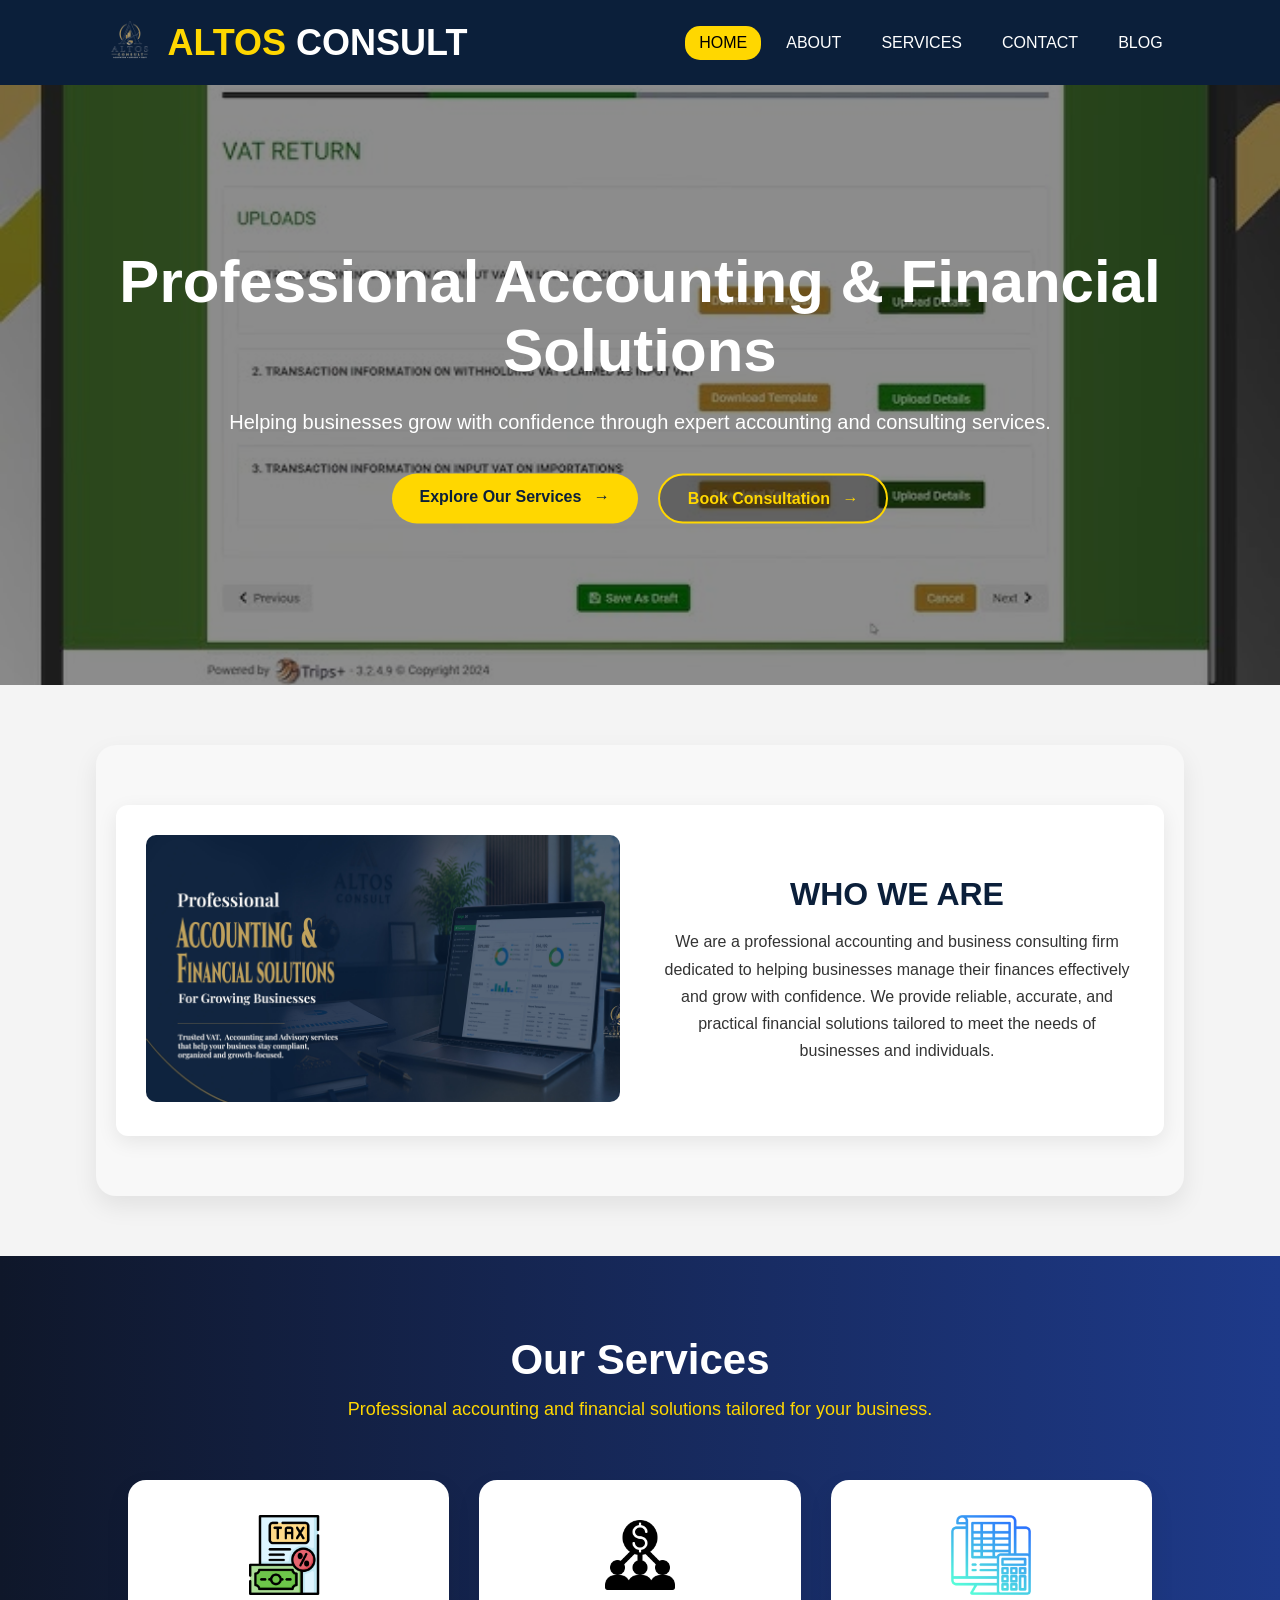
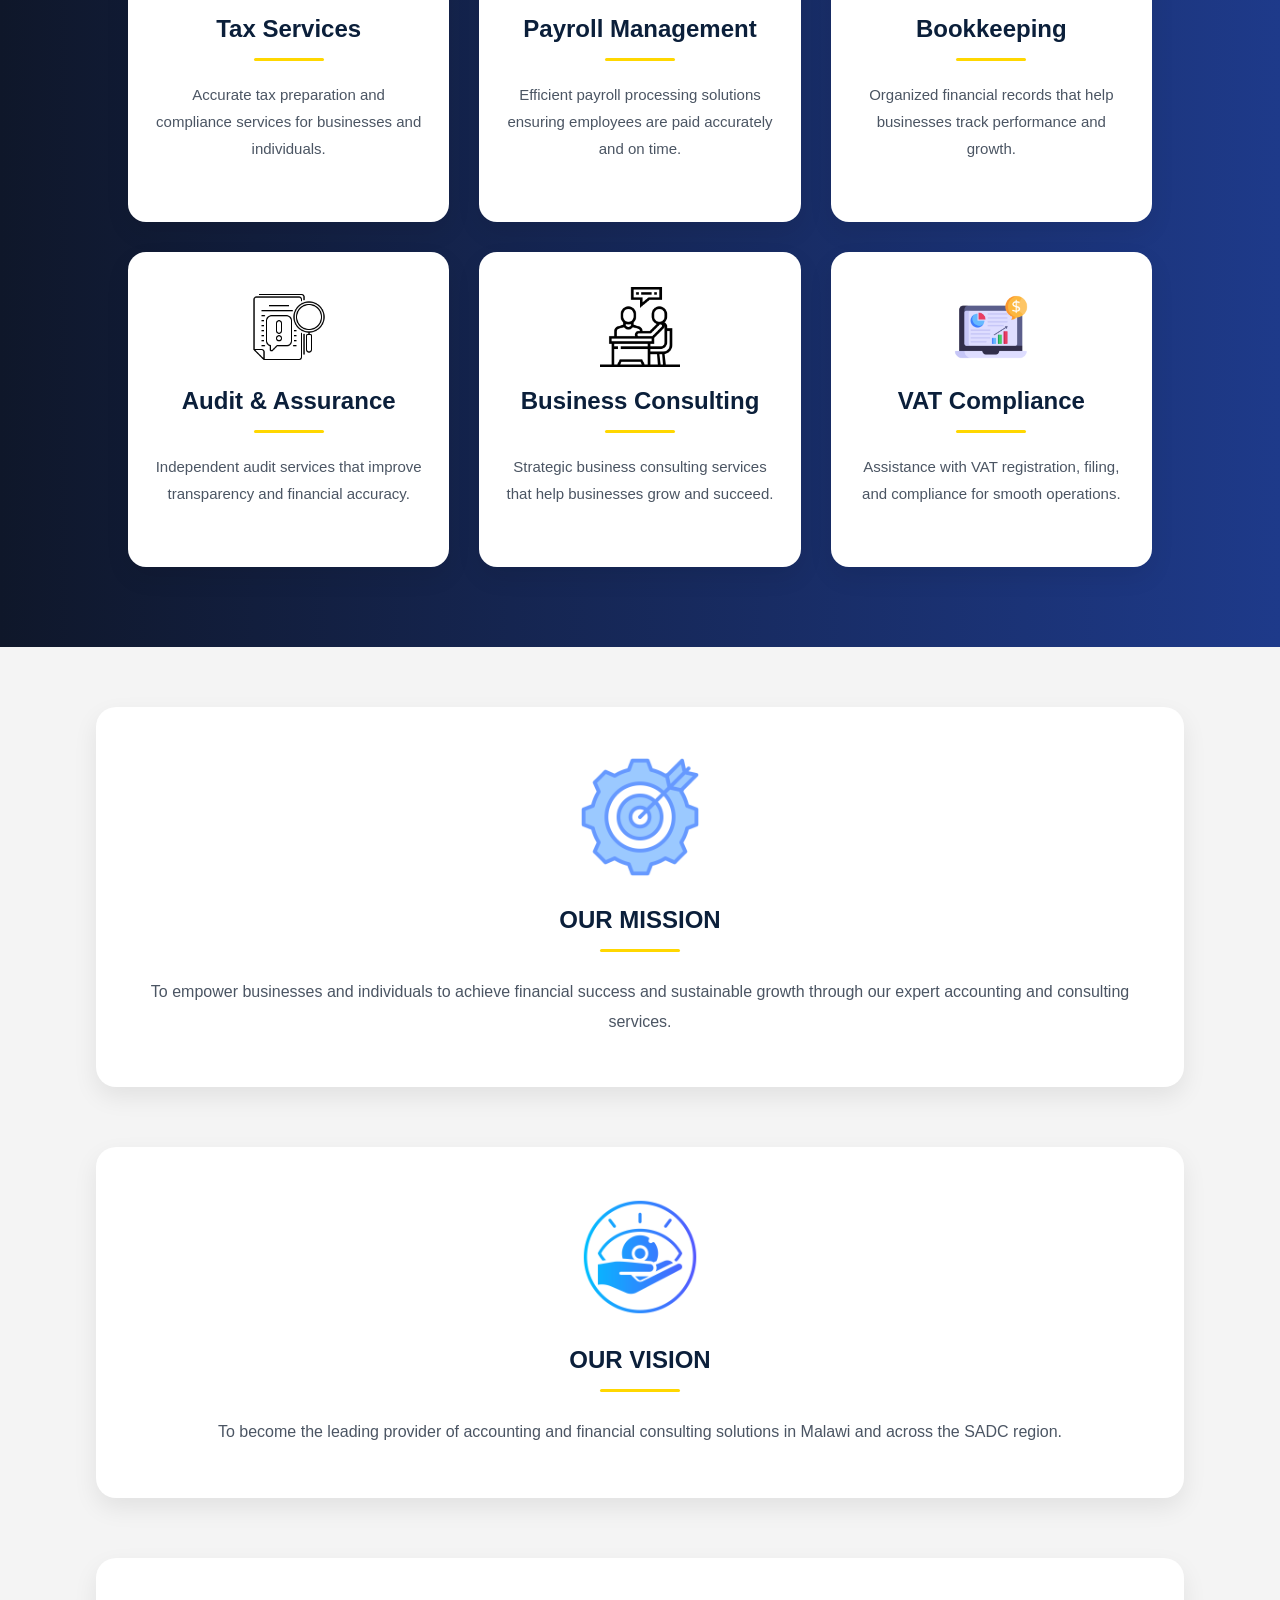
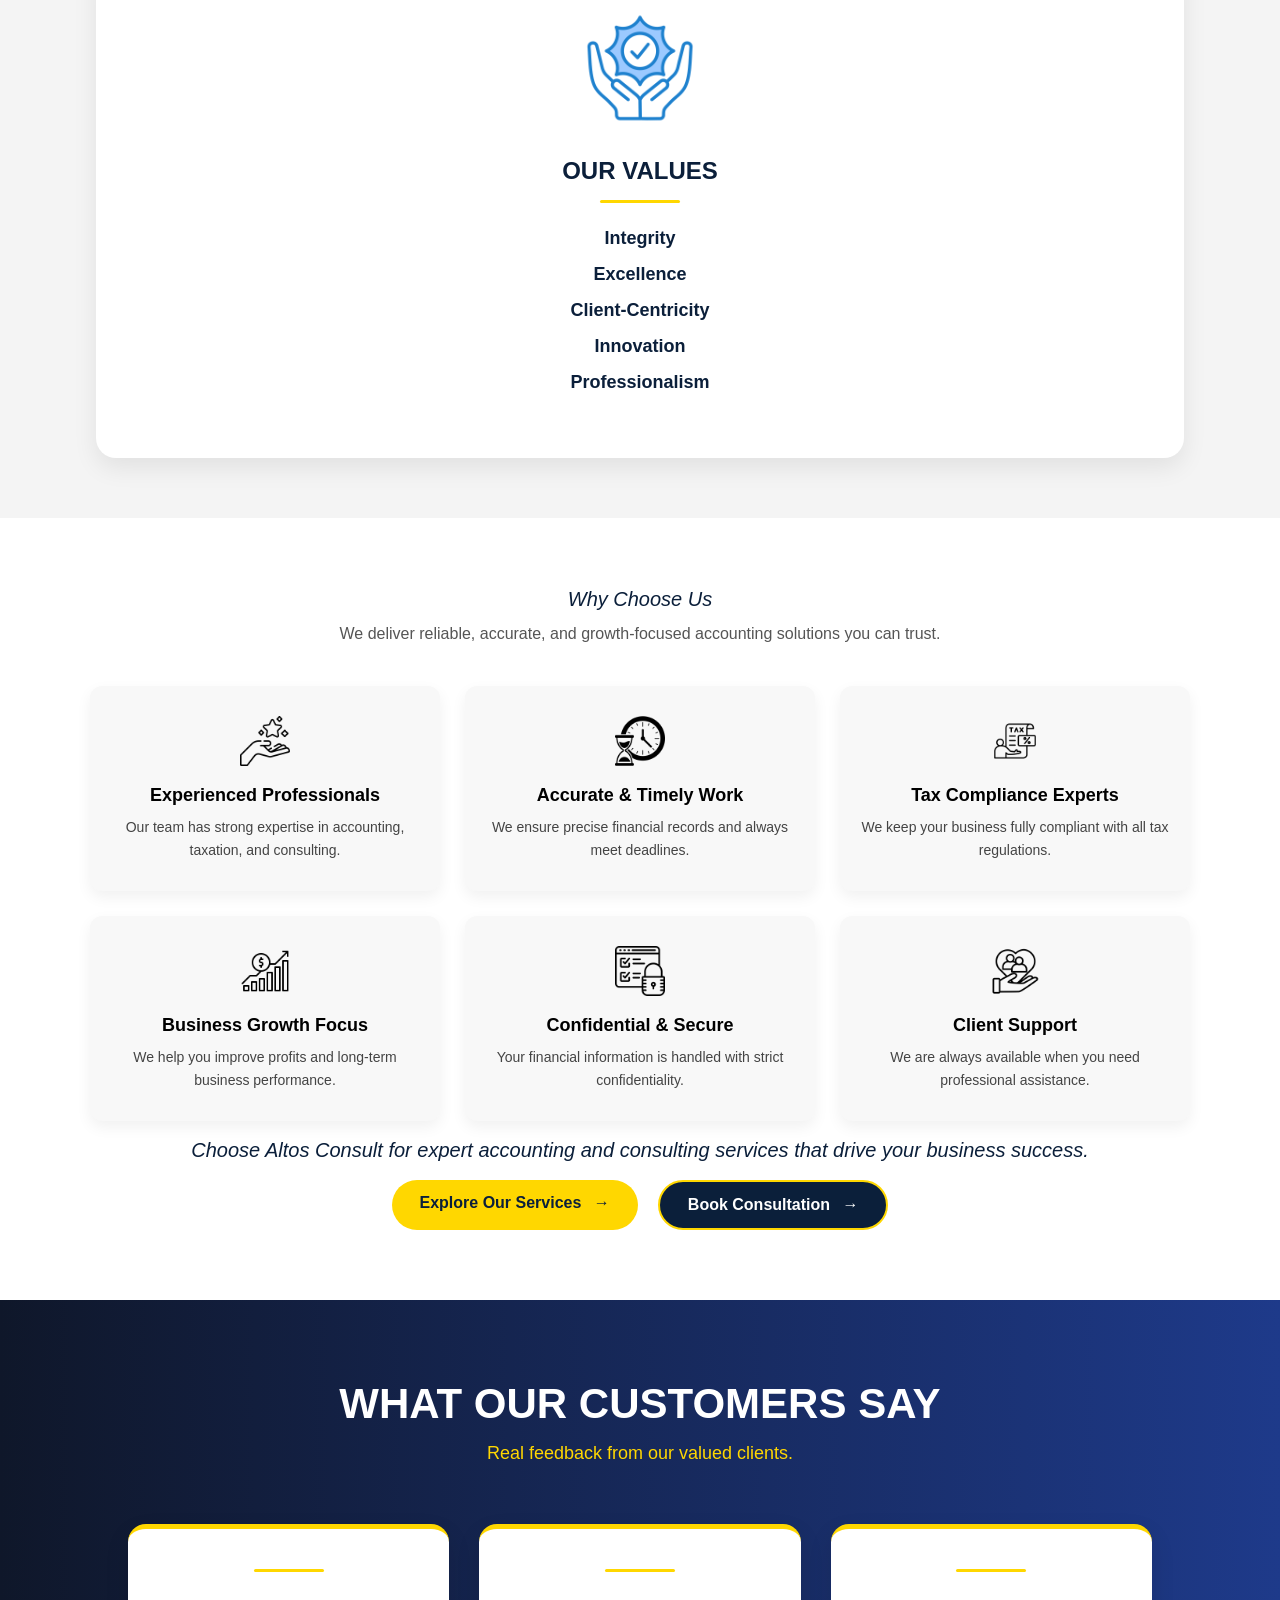
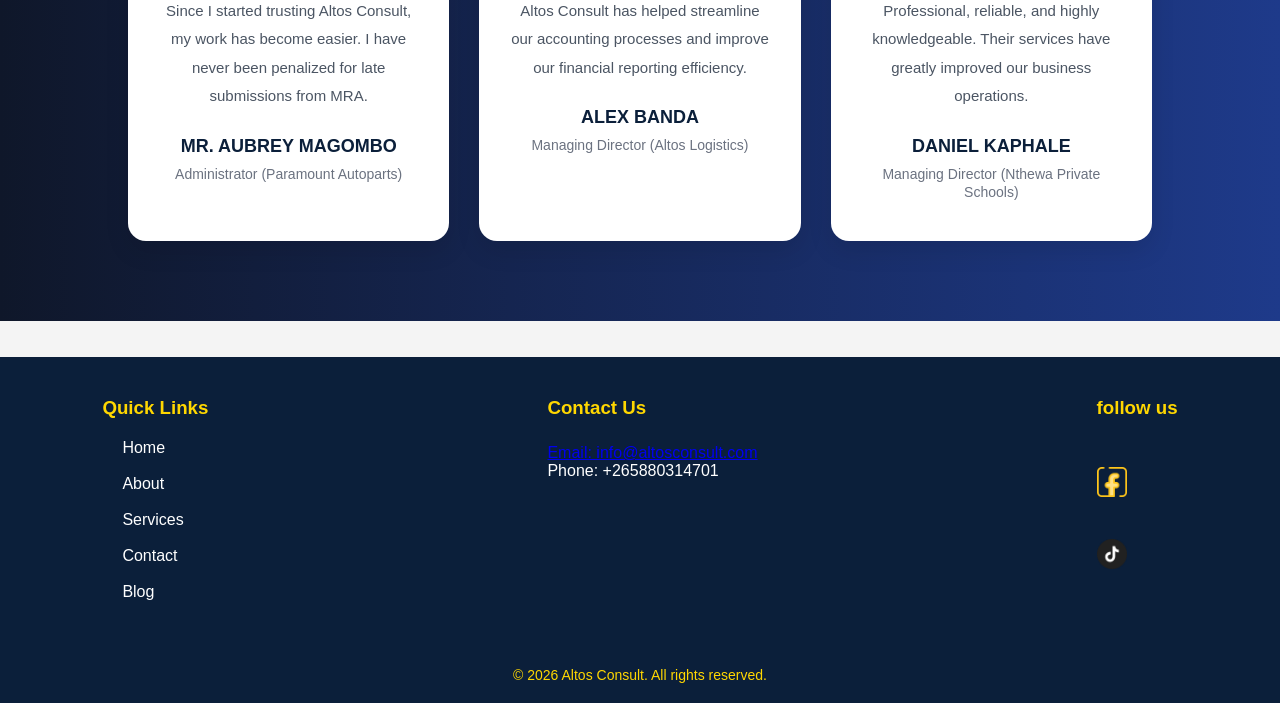
==== commit 58c2c9be: "Add files via upload" ====
--- a/index.html
+++ b/index.html
@@ -1,84 +1,569 @@
 <!DOCTYPE html>
 <html lang="en">
 <head>
-<meta charset="UTF-8">
-<meta name="viewport" content="width=device-width, initial-scale=1.0">
-<title>Navbar</title>
-
-<link rel="stylesheet" href="navigation.css">
-<link rel="stylesheet" href="https://cdnjs.cloudflare.com/ajax/libs/font-awesome/6.5.2/css/all.min.css">
+    <meta charset="UTF-8">
+    <meta name="viewport" content="width=device-width, initial-scale=1.0">
+    <title>ALTOS CONSULT: HOME</title>
+    <link rel="stylesheet" href="styleindex.css">
+    <link rel="stylesheet" href="footer.css">
+    <link rel="icon" href="pictures/reviews-bg.png" type="image/png">
 </head>
-
 <body>
-
-<nav class="navigation">
-
-    <!-- HAMBURGER -->
-    <button class="menu-button" onclick="toggleMenu(this)">
-        <span></span>
-        <span></span>
-        <span></span>
-    </button>
-
-    <!-- LOGO -->
-    <h1 class="logo">Altos <span>Car Imports</span></h1>
-
-    <!-- MENU -->
-    <div class="menu-list" id="menuList">
-        <ul>
-            <li><a href="#">Home</a></li>
-            <li><a href="#">About</a></li>
-            <li><a href="#">Services</a></li>
-            <li><a href="#">Contact</a></li>
+<nav class="navbar">
+    <div class="logo-section">
+        <img src="pictures/reviews-bg.png" alt="Company Logo" class="logo"> 
+        <h2 class="company-name">ALTOS <span>CONSULT</span></h2>
+    </div> 
+
+    <!-- Hamburger button -->
+    <button class="menu-toggle" id="mobile-menu-btn">☰</button>
+  
+    <ul class="nav-links" id="nav-links-container">
+        <li><a href="index.html" class="active">HOME</a></li>
+        <li><a href="about.html">ABOUT</a></li>
+
+        <li class="dropdown-menu">
+            <a href="services.html" class="dropbtn">SERVICES</a>
+            <ul class="dropdown">
+                <li><a href="bookkeeping.html">Bookkeeping and Financial Reporting</a></li>
+                <li><a href="tax.html">Tax Compliance</a></li>
+                <li><a href="auditandassurance.html">Audit and Assurance</a></li>
+                <li><a href="businessconsult.html">Business Consulting</a></li>
+            </ul>
+        </li>
+
+        <li><a href="contact.html">CONTACT</a></li>
+        <li><a href="blog.html">BLOG</a></li>
+    </ul>
+</nav>
+
+<!-- ================= MAIN CONTENT ================= -->
+
+<main class="content-wrapper">
+
+    <!-- ================= HERO SECTION ================= -->
+
+    <section class="slider-container">
+
+        <img src="pictures/hq720.jpg" alt="Slide 1" class="slide active">
+
+        <img src="pictures/images (27).jpeg" alt="Slide 2" class="slide">
+
+        <img src="pictures/Artboard 1.jpg" alt="Slide 3" class="slide"></div>
+
+        <div class="hero-content">
+
+            <h1>
+                Professional Accounting & Financial Solutions
+            </h1>
+
+            <p>
+                Helping businesses grow with confidence through expert accounting and consulting services.
+            </p>
+
+            <div class="topbuttons">
+
+                <a href="services.html" class="service-explore">
+                    Explore Our Services
+                </a>
+
+                <a href="contact.html" class="bookconsultation">
+                    Book Consultation
+                </a>
+
+            </div>
+
+        </div>
+
+    </section>
+
+   <!-- ================= WHO WE ARE ================= -->
+
+<section class="welcome-section">
+
+    <div class="who-we-are-container">
+
+        <div class="who-image">
+            <img src="pictures/Artboard 1.jpg" alt="Who We Are Image">
+        </div>
+
+        <div class="who-text">
+            <h1>WHO WE ARE</h1>
+
+            <p>
+                We are a professional accounting and business consulting firm dedicated to helping businesses manage their finances effectively and grow with confidence. We provide reliable, accurate, and practical financial solutions tailored to meet the needs of businesses and individuals.
+            </p>
+        </div>
+
+    </div>
+</section>
+    <!-- ================= SERVICES SECTION ================= -->
+
+    <section class="services">
+
+        <div class="services-title">
+
+            <h2>Our Services</h2>
+
+            <p>
+                Professional accounting and financial solutions tailored for your business.
+            </p>
+
+        </div>
+
+        <div class="services-container">
+
+            <!-- SERVICE BOX -->
+
+            <div class="service-box">
+
+                <div class="service-imagewrapper">
+
+                    <img src="pictures/taxes.png" alt="Tax Services" class="service-icon">
+
+                </div>
+
+                <h3>Tax Services</h3>
+                <div class="service-line"></div>
+
+                <p>
+                    Accurate tax preparation and compliance services for businesses and individuals.
+                </p>
+            </div>
+
+            <!-- SERVICE BOX -->
+
+            <div class="service-box">
+
+                <div class="service-imagewrapper">
+
+                    <img src="pictures/payroll.png" alt="Payroll Management" class="service-icon">
+
+                </div>
+
+                <h3>Payroll Management</h3>
+
+                <div class="service-line"></div>
+
+                <p>
+                    Efficient payroll processing solutions ensuring employees are paid accurately and on time.
+                </p>
+
+            </div>
+
+            <!-- SERVICE BOX -->
+
+            <div class="service-box">
+
+                <div class="service-imagewrapper">
+
+                    <img src="pictures/bookkeeping.png" alt="Bookkeeping" class="service-icon">
+
+                </div>
+
+                <h3>Bookkeeping</h3>
+
+                <div class="service-line"></div>
+
+                <p>
+                    Organized financial records that help businesses track performance and growth.
+                </p>
+
+            </div>
+
+            <!-- SERVICE BOX -->
+
+            <div class="service-box">
+
+                <div class="service-imagewrapper">
+
+                    <img src="pictures/audit.png" alt="Audit & Assurance" class="service-icon">
+
+                </div>
+
+                <h3>Audit & Assurance</h3>
+
+                <div class="service-line"></div>
+
+                <p>
+                    Independent audit services that improve transparency and financial accuracy.
+                </p>
+
+            </div>
+
+            <!-- SERVICE BOX -->
+
+            <div class="service-box">
+
+                <div class="service-imagewrapper">
+
+                    <img src="pictures/consultation.png" alt="Business Consulting" class="service-icon">
+
+                </div>
+
+                <h3>Business Consulting</h3>
+
+                <div class="service-line"></div>
+
+                <p>
+                    Strategic business consulting services that help businesses grow and succeed.
+                </p>
+            </div>
+
+            <!-- SERVICE BOX -->
+
+            <div class="service-box">
+
+                <div class="service-imagewrapper">
+
+                    <img src="pictures/accounting.png" alt="VAT Compliance" class="service-icon">
+
+                </div>
+
+                <h3>VAT Compliance</h3>
+
+                <div class="service-line"></div>
+
+                <p>
+                    Assistance with VAT registration, filing, and compliance for smooth operations.
+                </p>
+
+            </div>
+
+        </div>
+
+    </section>
+
+    <!-- ================= MISSION SECTION ================= -->
+
+    <section class="mission-section">
+
+        <img src="pictures/goal-setting.png" alt="Mission" class="mission-photo">
+
+        <h2>OUR MISSION</h2>
+
+        <div class="gold-line"></div>
+
+        <p>
+            To empower businesses and individuals to achieve financial success and sustainable growth through our expert accounting and consulting services.
+        </p>
+
+    </section>
+
+    <!-- ================= VISION SECTION ================= -->
+
+    <section class="vision-section">
+
+        <img src="pictures/eye.png" alt="Vision" class="vision-photo">
+
+        <h2>OUR VISION</h2>
+
+        <div class="gold-line"></div>
+
+        <p>
+            To become the leading provider of accounting and financial consulting solutions in Malawi and across the SADC region.
+        </p>
+
+    </section>
+
+    <!-- ================= VALUES SECTION ================= -->
+
+    <section class="values-section">
+
+        <img src="pictures/core-values.png" alt="Values" class="value-photo">
+
+        <h2>OUR VALUES</h2>
+
+        <div class="gold-line"></div>
+
+        <ul class="values-list">
+
+            <li>Integrity</li>
+
+            <li>Excellence</li>
+
+            <li>Client-Centricity</li>
+
+            <li>Innovation</li>
+
+            <li>Professionalism</li>
+
         </ul>
+
+    </section>
+    <!-- ================= WHY CHOOSE US ================= -->
+
+<section class="why-choose-section">
+
+    <div class="why-title">
+        <h2>Why Choose Us</h2>
+        <p>
+            We deliver reliable, accurate, and growth-focused accounting solutions you can trust.
+        </p>
     </div>
 
-    <!-- USER -->
-    <div class="user">
-        <i class="fa-solid fa-user"></i>
+    <div class="why-container">
+
+        <div class="why-box">
+            <img src="pictures/hands-on-experience.png" alt="Experience Icon" class="why-icon">
+            <h3>Experienced Professionals</h3>
+            <p>Our team has strong expertise in accounting, taxation, and consulting.</p>
+        </div>
+
+        <div class="why-box">
+            <img src="pictures/time.png" alt="Accuracy Icon" class="why-icon">
+            <h3>Accurate & Timely Work</h3>
+            <p>We ensure precise financial records and always meet deadlines.</p>
+        </div>
+
+        <div class="why-box">
+            <img src="pictures/consulting.png" alt="Tax Icon" class="why-icon">
+            <h3>Tax Compliance Experts</h3>
+            <p>We keep your business fully compliant with all tax regulations.</p>
+        </div>
+
+        <div class="why-box">
+            <img src="pictures/growth.png" alt="Growth Icon" class="why-icon">
+            <h3>Business Growth Focus</h3>
+            <p>We help you improve profits and long-term business performance.</p>
+        </div>
+
+        <div class="why-box">
+            <img src="pictures/secure-data.png" alt="Security Icon" class="why-icon">
+            <h3>Confidential & Secure</h3>
+            <p>Your financial information is handled with strict confidentiality.</p>
+        </div>
+
+        <div class="why-box">
+            <img src="pictures/customer-care.png" alt="Support Icon" class="why-icon">
+            <h3>Client Support</h3>
+            <p>We are always available when you need professional assistance.</p>
+        </div>
+
+    </div><br>
+        <h2 class="why-conclusion">
+            Choose Altos Consult for expert accounting and consulting services that drive your business success.
+        </h2><br>
+         <div class="topbuttons1">
+
+                <a href="services.html" class="service-explore1">
+                    Explore Our Services
+                </a>
+
+                <a href="contact.html" class="bookconsultation1">
+                    Book Consultation
+                </a>
+
+            </div>
+</section>
+
+    <!-- ================= CUSTOMER REVIEWS ================= -->
+
+    <section class="customerreview-section">
+
+        <div class="customerreview-title">
+
+            <h2>WHAT OUR CUSTOMERS SAY</h2>
+
+            <p>
+                Real feedback from our valued clients.
+            </p>
+
+        </div>
+
+        <div class="reviews-container">
+
+            <!-- REVIEW 1 -->
+
+            <div class="review-box">
+
+                <div class="review-line"></div>
+
+                <p>
+                    Since I started trusting Altos Consult, my work has become easier. I have never been penalized for late submissions from MRA.
+                </p>
+
+                <h4>
+                    MR. AUBREY MAGOMBO
+                </h4>
+
+                <span>
+                    Administrator (Paramount Autoparts)
+                </span>
+
+            </div>
+
+            <!-- REVIEW 2 -->
+
+            <div class="review-box">
+
+                <div class="review-line"></div>
+
+                <p>
+                    Altos Consult has helped streamline our accounting processes and improve our financial reporting efficiency.
+                </p>
+
+                <h4>
+                    ALEX BANDA
+                </h4>
+
+                <span>
+                    Managing Director (Altos Logistics)
+                </span>
+
+            </div>
+
+            <!-- REVIEW 3 -->
+
+            <div class="review-box">
+
+                <div class="review-line"></div>
+
+                <p>
+                    Professional, reliable, and highly knowledgeable. Their services have greatly improved our business operations.
+                </p>
+
+                <h4>
+                    DANIEL KAPHALE
+                </h4>
+
+                <span>
+                    Managing Director (Nthewa Private Schools)
+                </span>
+
+            </div>
+
+        </div>
+
+    </section>
+
+</main><br><br>
+
+<footer class="footer">
+    <section class="footercontent-section">
+   <div class="quicklinks">
+    <h3>Quick Links</h3>
+   <a href="index.html"> Home </a><br><br> 
+   <a href="about.html"> About </a> <br> <br>
+   <a href="services.html"> Services </a> <br> <br>
+   <a href="contact.html"> Contact </a><br> <br>
+   <a href="blog.html"> Blog </a><br> <br>
+   </div>
+    <div class="contacts">
+       <h3>Contact Us</h3>
+        <p><a href="mailto:solomongreymayesero@gmail.com">Email: info@altosconsult.com<br></a>
+        Phone: +265880314701</p>
     </div>
-
-</nav>
-<main>
-    <h1>FIXTURES</h1>
-    <table class="fixtures-table">
-        <th>Date</th>
-        <th>Competition</th>
-        <th>Fixture</th>
-        <th>Stadium</th>
-    </table>
-</main>
-
-<!-- OVERLAY -->
-<div class="overlay" id="overlay" onclick="toggleMenu(document.querySelector('.menu-button'))"></div>
-
-<script>
-function toggleMenu(btn) {
-    document.getElementById("menuList").classList.toggle("active");
-    document.getElementById("overlay").classList.toggle("show");
-    btn.classList.toggle("active");
-}
-
-// auto-close when clicking links
-document.querySelectorAll(".menu-list a").forEach(link => {
-    link.addEventListener("click", () => {
-        document.getElementById("menuList").classList.remove("active");
-        document.getElementById("overlay").classList.remove("show");
-        document.querySelector(".menu-button").classList.remove("active");
-    });
+    <div class="social-media">
+       <h3> follow us</h3><br>
+        <a href="https://web.facebook.com/profile.php?id=61551922085267"><img src="pictures/facebook (1).png" alt="Facebook" class="social-icon"></a><br>
+        <a href="#"><img src="pictures/tiktok.png" alt="tiktock" class="social-icon"></a><br>
+    </div></section><br>
+    <p class="rights">&copy; 2026 Altos Consult. All rights reserved.</p>
+</footer>
+<!-- ================= JAVASCRIPT ================= -->
+<script> 
+let slides = document.querySelectorAll('.slide');
+    let current = 0;
+
+    function changeSlide() {
+        slides[current].classList.remove('active');
+        current = (current + 1) % slides.length;
+        slides[current].classList.add('active');
+    }
+
+    setInterval(changeSlide, 5000); // Change every 5 seconds
+    </script>
+  <script>
+document.addEventListener("DOMContentLoaded", function () {
+
+    const menuBtn = document.getElementById("mobile-menu-btn");
+    const navMenu = document.getElementById("nav-links-container");
+
+    menuBtn.addEventListener("click", function (e) {
+        e.stopPropagation();
+
+        navMenu.classList.toggle("mobile-open");
+
+        // ✅ CHANGE ICON HERE
+        if (navMenu.classList.contains("mobile-open")) {
+            menuBtn.textContent = "✕";
+        } else {
+            menuBtn.textContent = "☰";
+        }
+    });
+
+    // close when clicking outside
+    document.addEventListener("click", function (e) {
+        if (!navMenu.contains(e.target) && !menuBtn.contains(e.target)) {
+            navMenu.classList.remove("mobile-open");
+            menuBtn.textContent = "☰"; // reset icon
+        }
+    });
+
+    // close when clicking a link
+    navMenu.querySelectorAll("a").forEach(link => {
+        link.addEventListener("click", () => {
+            navMenu.classList.remove("mobile-open");
+            menuBtn.textContent = "☰"; // reset icon
+        });
+    });
+
 });
 </script>
 <script>
-window.addEventListener("scroll", function () {
-    const nav = document.querySelector(".navigation");
-
-    if (window.scrollY > 50) {
-        nav.classList.add("shrink");
-    } else {
-        nav.classList.remove("shrink");
-    }
+document.addEventListener("DOMContentLoaded", () => {
+
+    const boxes = document.querySelectorAll(".service-box");
+
+    const observer = new IntersectionObserver((entries) => {
+
+        entries.forEach(entry => {
+
+            if (entry.isIntersecting) {
+
+                entry.target.classList.add("show");
+
+            }
+
+        });
+
+    }, {
+        threshold: 0.15
+    });
+
+    boxes.forEach(box => {
+        observer.observe(box);
+    });
+
 });
 </script>
-
+<script>
+document.addEventListener("DOMContentLoaded", () => {
+
+    const boxes = document.querySelectorAll(".review-box");
+
+    const observer = new IntersectionObserver((entries) => {
+
+        entries.forEach(entry => {
+
+            if (entry.isIntersecting) {
+
+                entry.target.classList.add("show");
+
+            }
+
+        });
+
+    }, {
+        threshold: 0.15
+    });
+
+    boxes.forEach(box => {
+        observer.observe(box);
+    });
+
+});
+</script>
 </body>
 </html>
--- a/styleindex.css
+++ b/styleindex.css
@@ -0,0 +1,809 @@
+/* ==========================================================================
+   1. GLOBAL & BASE STYLES
+   ========================================================================== */
+* {
+    margin: 0;
+    padding: 0;
+    box-sizing: border-box;
+    font-family: Arial, Helvetica, sans-serif;
+}
+
+html, body {
+    background: #f4f4f4;
+    min-height: 100vh;
+    display: flex;
+    flex-direction: column;
+    /* Cross-browser scrollbar hiding */
+    scrollbar-width: none; /* Firefox */
+    -ms-overflow-style: none; /* IE and Edge */
+}
+
+/* Chrome, Safari, and Opera scrollbar hiding */
+html::-webkit-scrollbar, 
+body::-webkit-scrollbar {
+    display: none;
+    width: 0 !important;
+    height: 0 !important;
+}
+
+/* ==========================================================================
+   2. NAVBAR STYLES (DESKTOP DEFAULT)
+   ========================================================================== */
+.navbar {
+     background-color: #0b1f3a;
+    padding: 15px 8%;
+    display: flex;
+    justify-content: space-between;
+    align-items: center;
+    position: fixed;
+    top: 0;
+    width: 100%;
+    z-index: 9999;
+}
+
+.logo-section {
+    display: flex;
+    align-items: center;
+    gap: 10px;
+}
+
+.logo {
+    width: 55px;
+    height: 55px;
+    object-fit: contain;
+}
+
+.company-name {
+    font-size: 36px;
+    font-weight: bold;
+    color: #ffd700;
+}
+
+.company-name span {
+    color: white;
+}
+
+.nav-links {
+    list-style: none;
+    display: flex;
+    gap: 10px;
+}
+
+.nav-links li {
+    position: relative;
+}
+
+.nav-links li a {
+    text-decoration: none;
+    color: white;
+    font-size: 16px;
+    transition: 0.3s;
+    border-radius: 25px;
+    display: inline-block;
+    padding: 8px 15px;
+}
+
+.nav-links li a:hover {
+    color: #ffd700;
+    background: white;
+}
+
+.nav-links li a.active {
+    background: #ffd700;
+    color: black;
+    border-radius: 15px;
+    padding: 8px 14px;
+}
+
+/* Hamburger button settings */
+.menu-toggle {
+    display: none;
+    cursor: pointer;
+    background: none;
+    border: none;
+    color: white;
+    font-size: 28px;
+}
+
+/* ==========================================================================
+   3. DROPDOWN SUBMENU STYLES
+   ========================================================================== */
+.dropdown {
+    position: absolute;
+    display: none;
+    top: 100%;
+    left: 0;
+    background-color: #444;
+    min-width: 160px;
+    list-style: none;
+    padding: 0;
+    margin: 0;
+    box-shadow: 0 4px 8px rgba(0, 0, 0, 0.2);
+    z-index: 10000;
+}
+
+.dropdown-menu a {
+    color: white;
+    padding: 12px 16px;
+    font-size: 14px;
+}
+
+.dropdown-menu a:hover {
+    background-color: #555;
+}
+
+.dropdown-menu:hover .dropdown {
+    display: block;
+}
+
+
+/* ===================================================
+   MAIN CONTENT
+=================================================== */
+
+.content-wrapper{
+    margin-top:85px;
+}
+
+/* ===================================================
+   HERO SECTION
+=================================================== */
+
+.slider-container{
+    position:relative;
+    width:100%;
+    height:600px;
+    overflow:hidden;
+}
+
+/* DARK OVERLAY */
+
+.slider-container::before{
+    content:"";
+    position:absolute;
+    inset:0;
+    background:rgba(0,0,0,0.45);
+    z-index:1;
+}
+
+/* SLIDES */
+
+.slide{
+    position:absolute;
+    inset:0;
+    width:100%;
+    height:100%;
+    object-fit:cover;
+    opacity:0;
+    transform:scale(1.05);
+    transition:
+        opacity 1.5s ease,
+        transform 8s ease;
+}
+
+.slide.active{
+    opacity:1;
+    transform:scale(1);
+}
+
+.content-wrapper::-webkit-scrollbar {
+    display: none;
+}
+
+.content-wrapper {
+    scrollbar-width: none;
+}
+/* HERO CONTENT */
+
+.hero-content{
+    position:absolute;
+    top:50%;
+    left:50%;
+    transform:translate(-50%, -50%);
+    text-align:center;
+    z-index:2;
+    width:90%;
+    color:white;
+}
+
+.hero-content h1{
+    font-size:60px;
+    margin-bottom:20px;
+}
+
+.hero-content p{
+    font-size:20px;
+    margin-bottom:35px;
+    line-height:1.7;
+}
+
+/* HERO BUTTONS */
+
+.topbuttons{
+    display:flex;
+    justify-content:center;
+    gap:20px;
+    flex-wrap:wrap;
+}
+
+.service-explore,
+.bookconsultation{
+    padding:14px 28px;
+    border-radius:30px;
+    text-decoration:none;
+    font-size:16px;
+    font-weight:bold;
+    transition:0.3s ease;
+}
+
+/* GOLD BUTTON */
+
+.service-explore{
+    background:#ffd700;
+    color:#0b1f3a;
+}
+
+.service-explore:hover{
+    background:white;
+}
+
+/* OUTLINE BUTTON */
+
+.bookconsultation{
+    border:2px solid #ffd700;
+    color:#ffd700;
+    background:rgba(0,0,0,0.3);
+}
+
+.bookconsultation:hover{
+    background:#ffd700;
+    color:#0b1f3a;
+}
+.service-explore::after {
+  content: "→";               /* Unicode arrow character */
+  margin-left: 8px;            /* Space between text and arrow */
+  transition: margin-left 0.3s ease;
+}
+.bookconsultation::after {
+  content: "→";               /* Unicode arrow character */
+  margin-left: 8px;            /* Space between text and arrow */
+  transition: margin-left 0.3s ease;
+}
+.topbuttons1{
+    display:flex;
+    justify-content:center;
+    gap:20px;
+    flex-wrap:wrap;
+}
+.service-explore1,
+.bookconsultation1{
+    padding:14px 28px;
+    border-radius:30px;
+    text-decoration:none;
+    font-size:16px;
+    font-weight:bold;
+    transition:0.3s ease;
+    gap:20px;
+}
+.service-explore1::after {
+  content: "→";               /* Unicode arrow character */
+  margin-left: 8px;            /* Space between text and arrow */
+  transition: margin-left 0.3s ease;
+}
+.bookconsultation1::after {
+  content: "→";               /* Unicode arrow character */
+  margin-left: 8px;            /* Space between text and arrow */
+  transition: margin-left 0.3s ease;
+}
+
+/* GOLD BUTTON */
+
+.service-explore1{
+    background:#ffd700;
+    color:#0b1f3a;
+}
+
+.service-explore1:hover{
+    background:#0b1f3a;
+    color:#ffd700;
+}
+
+/* OUTLINE BUTTON */
+
+.bookconsultation1{
+    border:2px solid #ffd700;
+    color: white;
+    background:#0b1f3a;
+}
+
+.bookconsultation1:hover{
+    background:#ffd700;
+    color:#0b1f3a;
+}
+
+
+/* ===================================================
+   WELCOME SECTION
+=================================================== */
+
+.welcome-section{
+    width:85%;
+    margin:60px auto;
+    background:white;
+    padding:50px;
+    border-radius:20px;
+    text-align:center;
+    box-shadow:0 10px 25px rgba(0,0,0,0.08);
+}
+
+.welcome-section h1{
+    color:#0b1f3a;
+    margin-bottom:25px;
+    font-size:40px;
+}
+
+.welcome-section p{
+    color:#4b5563;
+    line-height:1.9;
+    font-size:17px;
+}
+/* ================= WHO WE ARE SECTION ================= */
+
+.welcome-section {
+    padding: 60px 20px;
+    background: #f8f8f8;
+}
+
+.who-we-are-container {
+    display: flex;
+    align-items: center;
+    gap: 40px;
+    max-width: 1100px;
+    margin: 0 auto;
+    background: #fff;
+    padding: 30px;
+    border-radius: 12px;
+    box-shadow: 0 6px 20px rgba(0,0,0,0.08);
+}
+
+.who-image {
+    flex: 1;
+}
+
+.who-image img {
+    width: 100%;
+    height: auto;
+    border-radius: 10px;
+    object-fit: cover;
+}
+
+.who-text {
+    flex: 1;
+}
+
+.who-text h1 {
+    margin-bottom: 15px;
+    font-size: 32px;
+}
+
+.who-text p {
+    line-height: 1.7;
+    font-size: 16px;
+    color: #333;
+}
+
+/* ================= RESPONSIVE ================= */
+
+@media (max-width: 768px) {
+
+    .who-we-are-container {
+        flex-direction: column;
+        text-align: center;
+    }
+
+    .who-image {
+        width: 100%;
+    }
+
+    .who-text h1 {
+        font-size: 26px;
+    }
+}
+
+/* ===================================================
+   SERVICES SECTION
+=================================================== */
+
+.services{
+    padding:80px 10%;
+    background:linear-gradient(to right, #0f172a, #1e3a8a);
+}
+
+.services-title{
+    text-align:center;
+    margin-bottom:60px;
+    color:white;
+}
+
+.services-title h2{
+    font-size:42px;
+    margin-bottom:15px;
+}
+
+.services-title p{
+    color:#ffd700;
+    font-size:18px;
+}
+
+/* SERVICES GRID */
+
+.services-container{
+    display:grid;
+    grid-template-columns:repeat(auto-fit, minmax(280px, 1fr));
+    gap:30px;
+}
+
+/* SERVICE CARD */
+
+.service-box{
+    background:#fff;
+    padding:35px 25px;
+    border-radius:18px;
+    text-align:center;
+    box-shadow:0 10px 25px rgba(0,0,0,0.08);
+    transition:all .4s ease;
+}
+
+.service-box:hover{
+    transform:translateY(-10px);
+    box-shadow:0 20px 40px rgba(0,0,0,0.15);
+}
+/* SERVICE ICON */
+
+.service-imagewrapper{
+    display:flex;
+    justify-content:center;
+    align-items:center;
+    margin-bottom:20px;
+    border-radius: 25px;
+    stroke: white;
+    stroke-width: 5px;
+}
+
+.service-icon{
+    width:80px;
+    height:80px;
+    object-fit:contain;
+}
+
+/* SERVICE TEXT */
+
+.service-box h3{
+    color:#0b1f3a;
+    margin-bottom:15px;
+    font-size:24px;
+}
+
+.service-line{
+    width:70px;
+    height:3px;
+    background:#ffd700;
+    margin:0 auto 20px;
+    border-radius:10px;
+}
+
+.service-box p{
+    color:#4b5563;
+    line-height:1.8;
+    margin-bottom:25px;
+    font-size:15px;
+}
+
+/* SERVICE BUTTON */
+
+.service-link{
+    display:inline-block;
+    padding:10px 22px;
+    background:#0b1f3a;
+    color:white;
+    text-decoration:none;
+    border-radius:30px;
+    transition:0.3s ease;
+    font-weight:bold;
+}
+
+.service-link:hover{
+    background:#ffd700;
+    color:#0b1f3a;
+}
+/* ==========================================
+   SCROLL REVEAL ANIMATION
+========================================== */
+
+.service-box {
+    opacity: 0;
+    transform: translateY(80px);
+    transition: all 0.8s ease;
+}
+
+/* Alternate directions */
+.service-box:nth-child(odd) {
+    transform: translateX(-80px);
+}
+
+.service-box:nth-child(even) {
+    transform: translateX(80px);
+}
+
+/* Normal state when visible */
+.service-box.show {
+    opacity: 1;
+    transform: translateX(0) translateY(0);
+}
+/* ==========================================
+   SCROLL REVEAL ANIMATION
+========================================== */
+
+.review-box {
+    opacity: 0;
+    transform: translateY(80px);
+    transition: all 0.8s ease;
+}
+
+/* Alternate directions */
+.review-box:nth-child(odd) {
+    transform: translateX(-80px);
+}
+
+.review-box:nth-child(even) {
+    transform: translateX(80px);
+}
+
+/* Normal state when visible */
+.review-box.show {
+    opacity: 1;
+    transform: translateX(0) translateY(0);
+}
+/* ===================================================
+   MISSION / VISION / VALUES
+=================================================== */
+
+.mission-section,
+.vision-section,
+.values-section{
+    width:85%;
+    margin:60px auto;
+    background:white;
+    padding:50px;
+    border-radius:20px;
+    text-align:center;
+    box-shadow:0 10px 25px rgba(0,0,0,0.08);
+}
+.values-section:hover {
+      transform:translateY(-10px);
+    box-shadow:0 15px 35px rgba(0,0,0,0.2);
+    background-color: gray;
+    color: white;
+}
+.mission-section:hover {
+      transform:translateY(-10px);
+    box-shadow:0 15px 35px rgba(0,0,0,0.2);
+    background-color: gray;
+    color: white;
+}
+.vision-section:hover {
+      transform:translateY(-10px);
+    box-shadow:0 15px 35px rgba(0,0,0,0.2);
+    background-color: gray;
+    color: white;
+}
+.mission-photo,
+.vision-photo,
+.value-photo{
+    width:120px;
+    height:120px;
+    object-fit:contain;
+    margin-bottom:25px;
+}
+
+.mission-section h2,
+.vision-section h2,
+.values-section h2{
+    color:#0b1f3a;
+    margin-bottom:15px;
+}
+
+.gold-line{
+    width:80px;
+    height:3px;
+    background:#ffd700;
+    margin:0 auto 25px;
+    border-radius:10px;
+}
+
+.mission-section p,
+.vision-section p{
+    color:#4b5563;
+    line-height:1.9;
+    font-size:16px;
+}
+
+/* VALUES */
+
+.values-list{
+    list-style:none;
+}
+
+.values-list li{
+    margin-bottom:15px;
+    font-size:18px;
+    color:#0b1f3a;
+    font-weight:bold;
+}
+
+/* ===================================================
+   CUSTOMER REVIEWS
+=================================================== */
+
+.customerreview-section{
+    padding:80px 10%;
+    background:linear-gradient(to right, #0f172a, #1e3a8a);
+    color:white;
+}
+
+.customerreview-title{
+    text-align:center;
+    margin-bottom:60px;
+}
+
+.customerreview-title h2{
+    font-size:42px;
+    margin-bottom:15px;
+}
+
+.customerreview-title p{
+    color:#ffd700;
+    font-size:18px;
+}
+
+/* REVIEWS GRID */
+
+.reviews-container{
+    display:grid;
+    grid-template-columns:repeat(auto-fit, minmax(280px, 1fr));
+    gap:30px;
+}
+
+/* REVIEW CARD */
+
+.review-box{
+    background:white;
+    padding:40px 30px;
+    border-radius:18px;
+    text-align:center;
+    transition:0.3s ease;
+    box-shadow:0 10px 25px rgba(0,0,0,0.1);
+    border-top:5px solid #ffd700;
+}
+
+.review-box:hover{
+    transform:translateY(-10px);
+    box-shadow:0 15px 35px rgba(0,0,0,0.2);
+}
+
+.review-line{
+    width:70px;
+    height:3px;
+    background:#ffd700;
+    margin:0 auto 25px;
+    border-radius:10px;
+}
+
+.review-box p{
+    color:#4b5563;
+    line-height:1.9;
+    margin-bottom:25px;
+    font-size:15px;
+}
+
+.review-box h4{
+    color:#0b1f3a;
+    margin-bottom:8px;
+    font-size:18px;
+}
+
+.review-box span{
+    color:#6b7280;
+    font-size:14px;
+}
+/* ================= WHY CHOOSE US ================= */
+
+.why-choose-section {
+    padding: 70px 20px;
+    background: #ffffff;
+}
+
+.why-title {
+    text-align: center;
+    max-width: 800px;
+    margin: 0 auto 40px auto;
+}
+
+.why-title h2 {
+    font-size: 34px;
+    margin-bottom: 10px;
+}
+
+.why-title p {
+    color: #555;
+    font-size: 16px;
+    line-height: 1.6;
+}
+
+/* GRID */
+.why-container {
+    display: grid;
+    grid-template-columns: repeat(3, 1fr);
+    gap: 25px;
+    max-width: 1100px;
+    margin: 0 auto;
+}
+
+/* BOX */
+.why-box {
+    background: #f8f8f8;
+    padding: 30px 20px;
+    border-radius: 12px;
+    text-align: center;
+    box-shadow: 0 6px 15px rgba(0,0,0,0.06);
+    transition: transform 0.3s ease, box-shadow 0.3s ease;
+}
+
+.why-box:hover {
+    transform: translateY(-6px);
+    box-shadow: 0 10px 25px rgba(0,0,0,0.12);
+}
+
+/* ICON */
+.why-icon {
+    width: 50px;
+    height: 50px;
+    object-fit: contain;
+    margin-bottom: 15px;
+}
+
+/* TEXT */
+.why-box h3 {
+    font-size: 18px;
+    margin-bottom: 10px;
+}
+
+.why-box p {
+    font-size: 14px;
+    color: #444;
+    line-height: 1.6;
+}
+
+/* RESPONSIVE */
+@media (max-width: 900px) {
+    .why-container {
+        grid-template-columns: repeat(2, 1fr);
+    }
+}
+
+@media (max-width: 600px) {
+    .why-container {
+        grid-template-columns: 1fr;
+    }
+
+    .why-title h2 {
+        font-size: 26px;
+    }
+}
+.why-choose-section h2 {
+    color: #0b1f3a;
+    font-size: 20px;
+    font-style: italic;
+    font-weight: lighter;
+    text-align: center;
+}
--- a/footer.css
+++ b/footer.css
@@ -0,0 +1,134 @@
+
+/* ==========================================================================
+   5. FOOTER STYLES (NATURAL FLOW)
+   ========================================================================== */
+footer {
+    background-color: #0b1f3a;
+    padding: 40px 8% 20px 8%;
+    width: 100%;
+    z-index: 9999;
+    margin-top: auto; /* Ensures footer stays at bottom if content is short */
+}
+
+.footercontent-section {
+    display: flex;
+    justify-content: space-between;
+    gap: 50px;
+    flex-wrap: wrap; /* Prevents breaking on smaller screens */
+}
+
+.footer .quicklinks h3 {
+    color: #ffd700;
+    margin-bottom: 20px;
+}
+
+.footerquicklinks {
+    display: flex;
+    gap: 50px;
+    justify-content: center;
+    margin-bottom: 30px;
+}
+
+.quicklinks a {
+    color: white;
+    text-decoration: none;
+    font-size: 16px;
+    transition: color 0.3s ease;
+    padding: 15px 20px;
+}
+
+.quicklinks a:hover {
+    color: #ffd700;
+}
+
+.contacts {
+    text-align: left;
+    color: white;
+}
+
+.contacts p {
+    color: white;
+    text-decoration: none;
+    font-size: 16px;
+    padding: 5px 0;
+}
+
+.contacts h3 {
+    color: #ffd700;
+    margin-bottom: 20px;
+}
+
+.rights {
+    text-align: center;
+    color: #ffd700;
+    margin-top: 30px;
+    font-size: 14px;
+}
+
+.social-media {
+    display: flex;
+    flex-direction: column;
+    gap: 10px;
+}
+
+.social-media h3 {
+    color: #ffd700;
+    margin-bottom: 10px;
+}
+
+.social-icon {
+    width: 30px;
+    height: 30px;
+    object-fit: contain;
+    transition: transform 0.3s ease;
+}
+
+.social-icon:hover {
+    transform: scale(1.1);
+}
+
+/* ==========================================================================
+   6. MOBILE RESPONSIVE MEDIA QUERY (MUST STAY AT THE BOTTOM)
+   ========================================================================== */
+@media (max-width: 768px) {
+    .menu-toggle {
+        display: block !important;
+    }
+    
+    .navbar .nav-links {
+        display: none !important; 
+        flex-direction: column;
+        position: absolute;
+        top: 85px; 
+        left: 0; 
+        width: 100%;
+        background-color: #0b1f3a;
+        padding: 20px 0;
+        gap: 15px;
+    }
+    
+    .navbar .nav-links li {
+        width: 100%;
+        text-align: center;
+    }
+
+    .navbar .nav-links li a {
+        display: block;
+        width: 80%;
+        margin: 0 auto;
+    }
+    
+    .navbar .nav-links.mobile-open {
+        display: flex !important;
+    }
+
+    .footercontent-section {
+        flex-direction: column;
+        gap: 30px;
+        text-align: center;
+    }
+
+    .contacts {
+        text-align: center;
+    }
+}
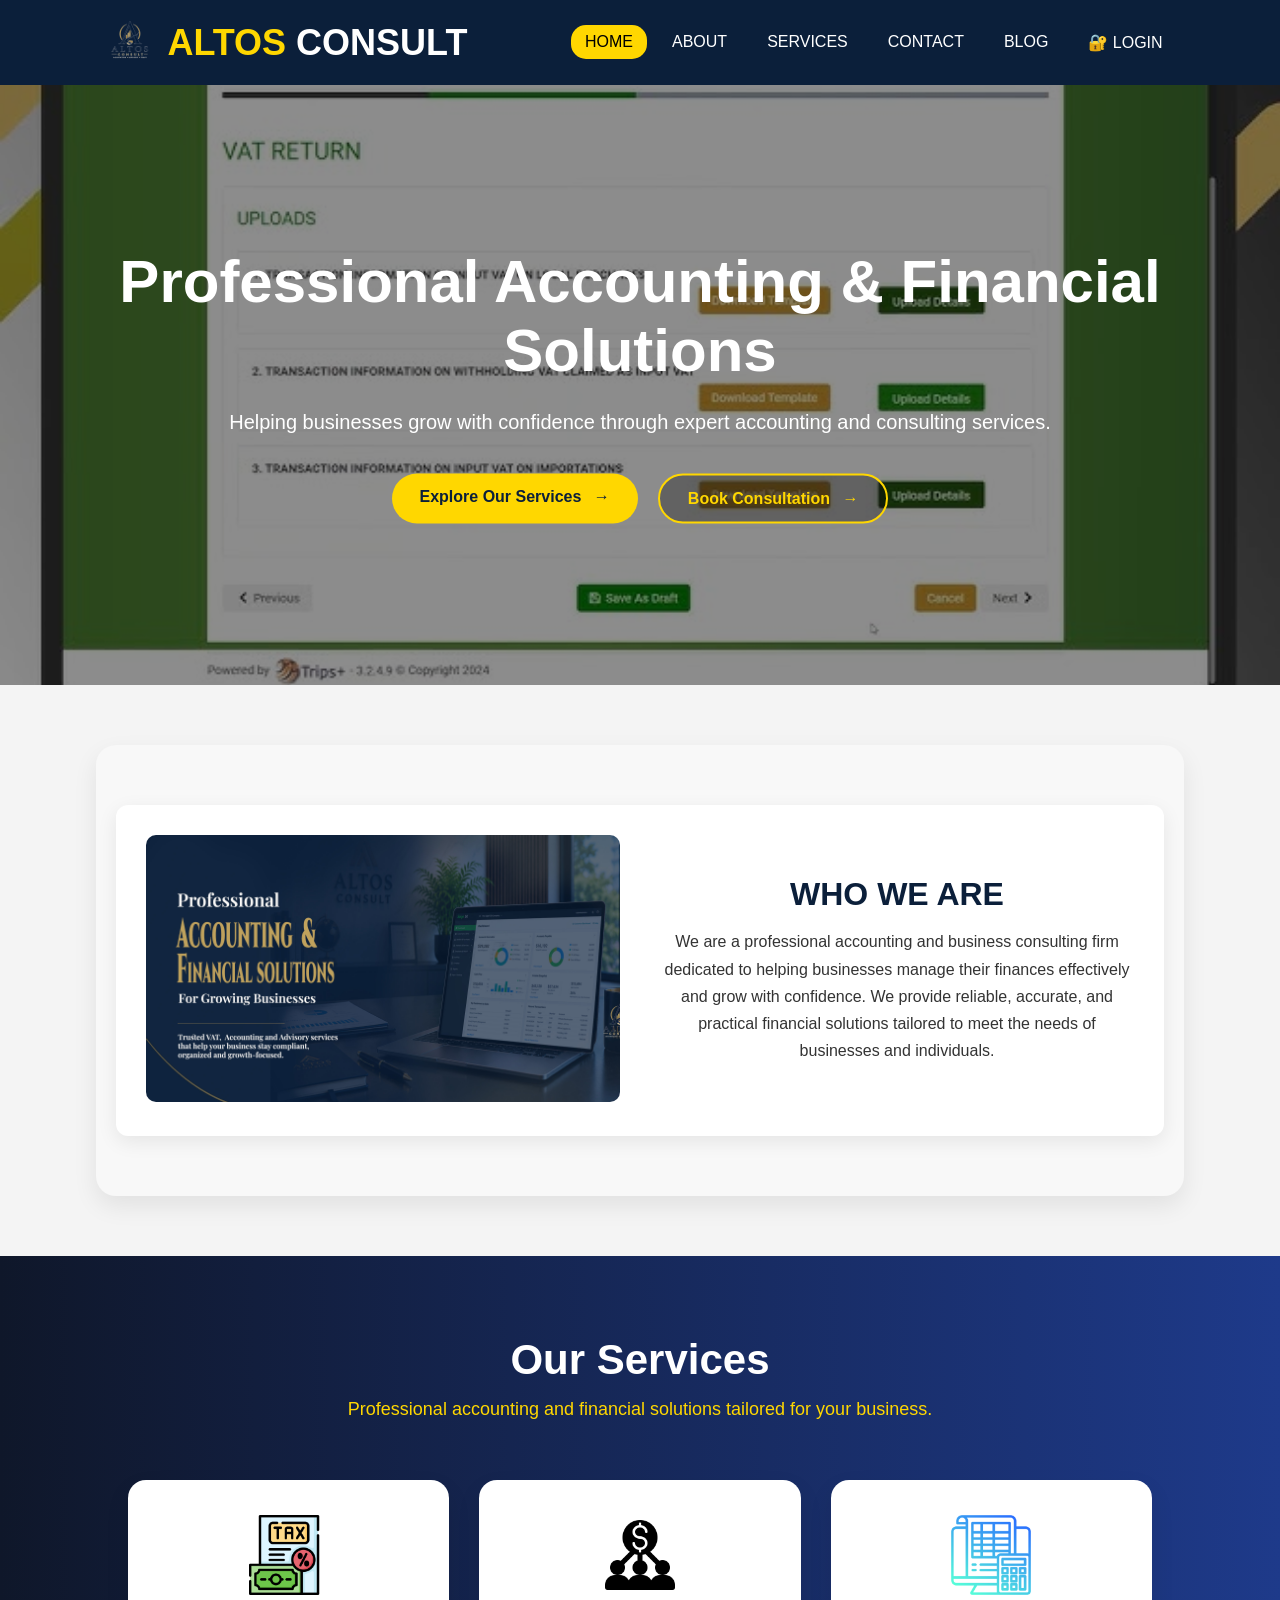
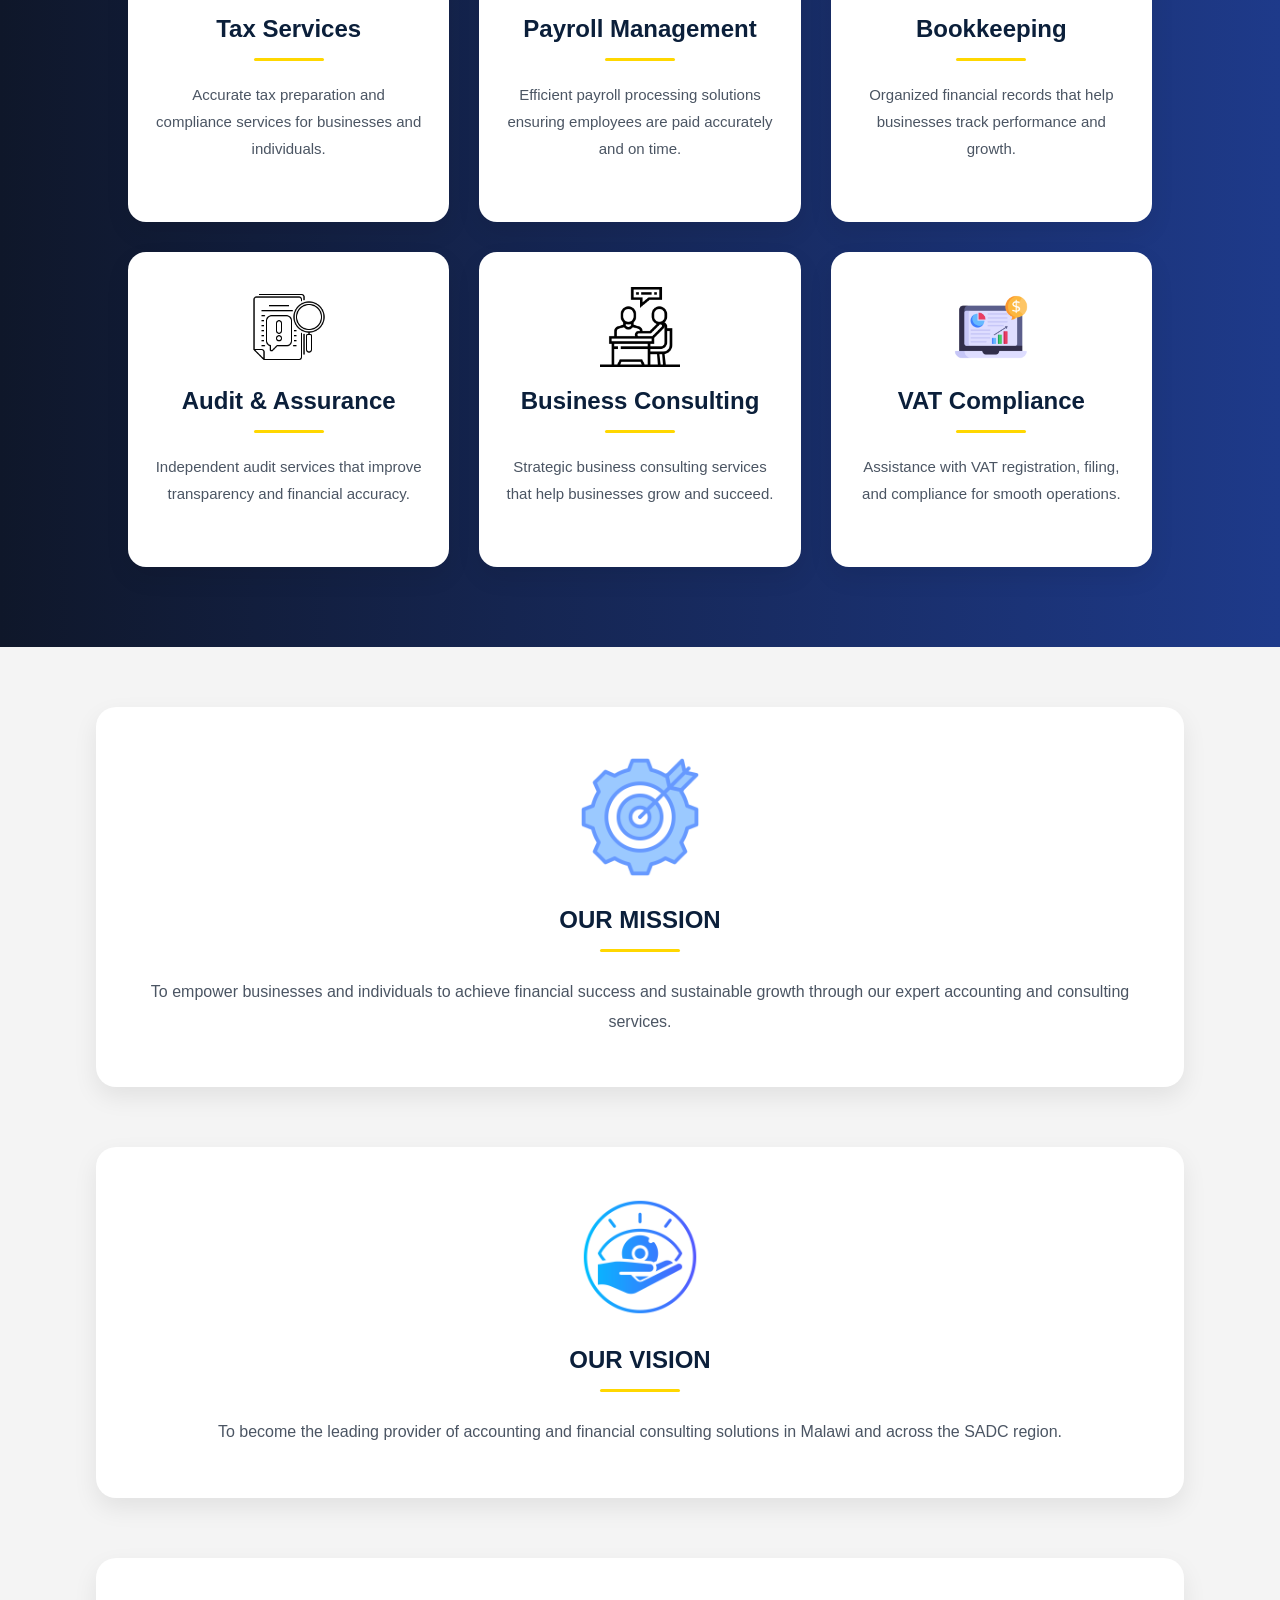
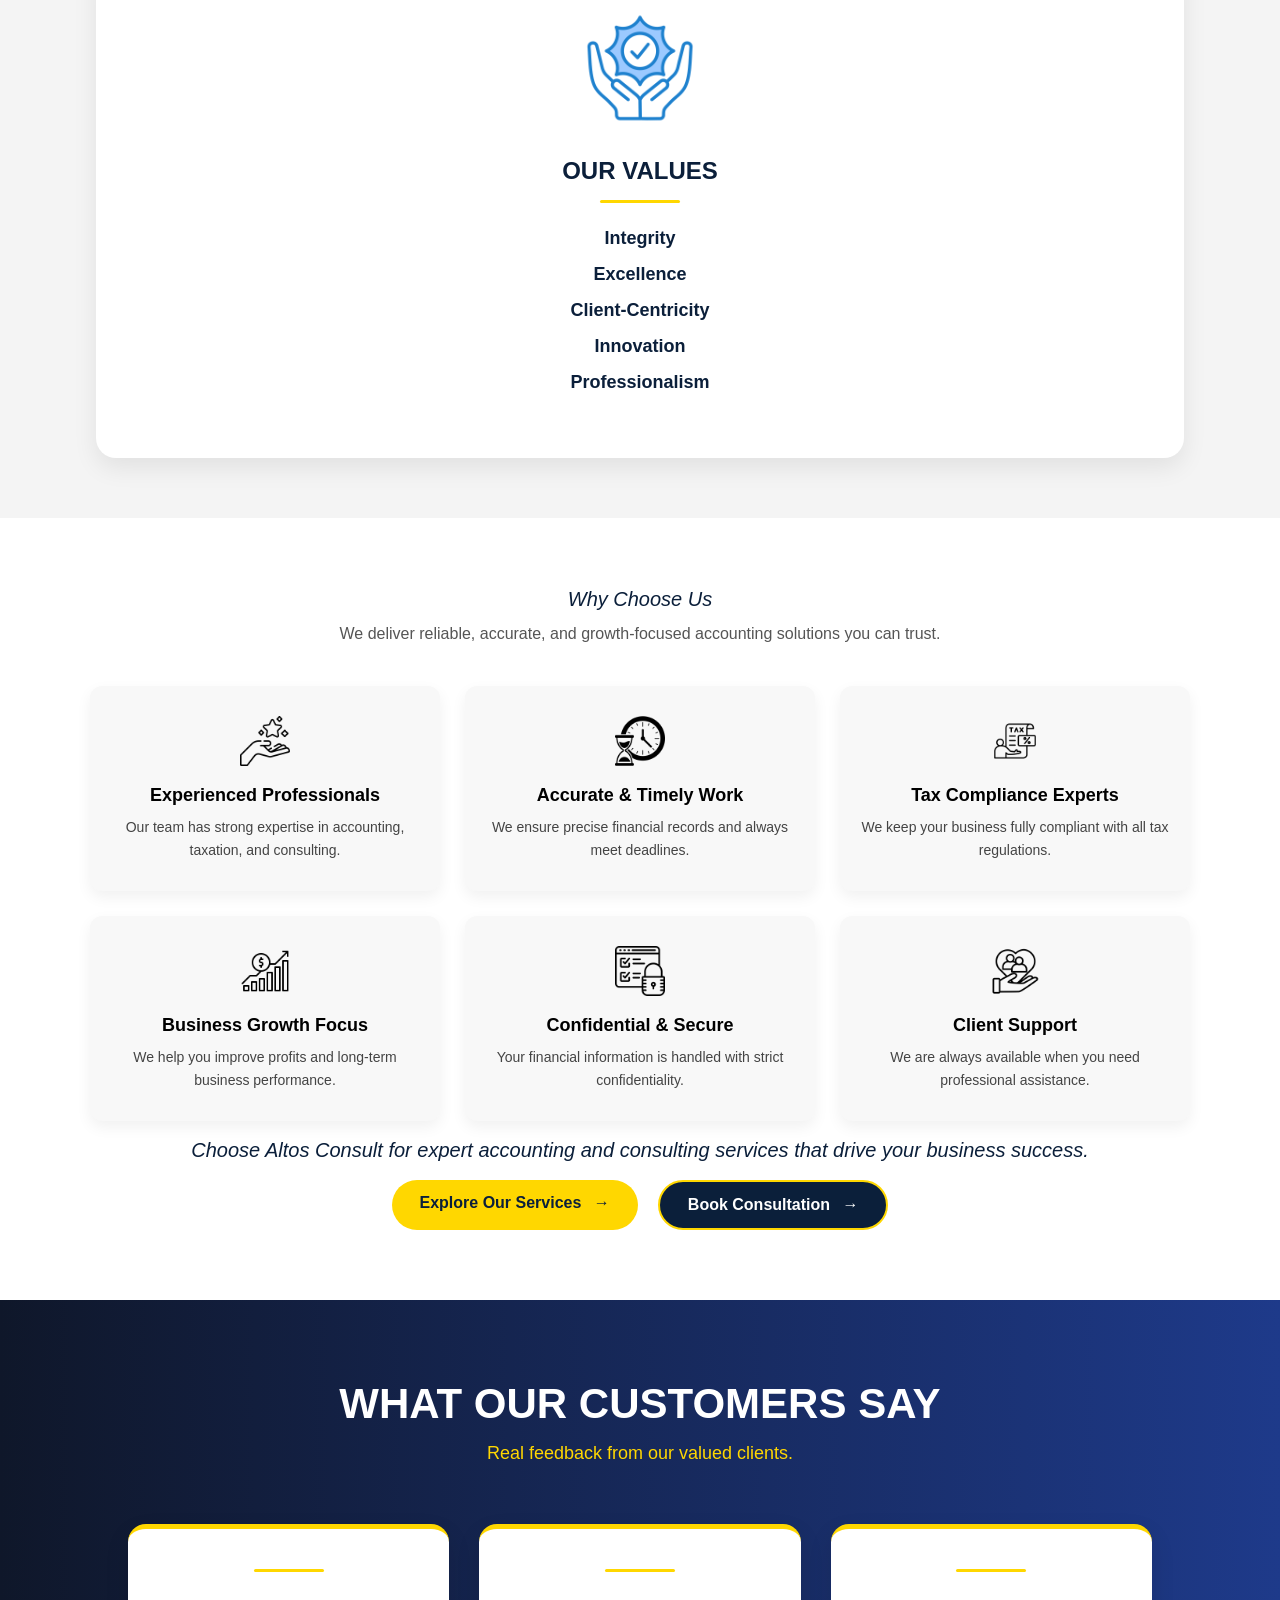
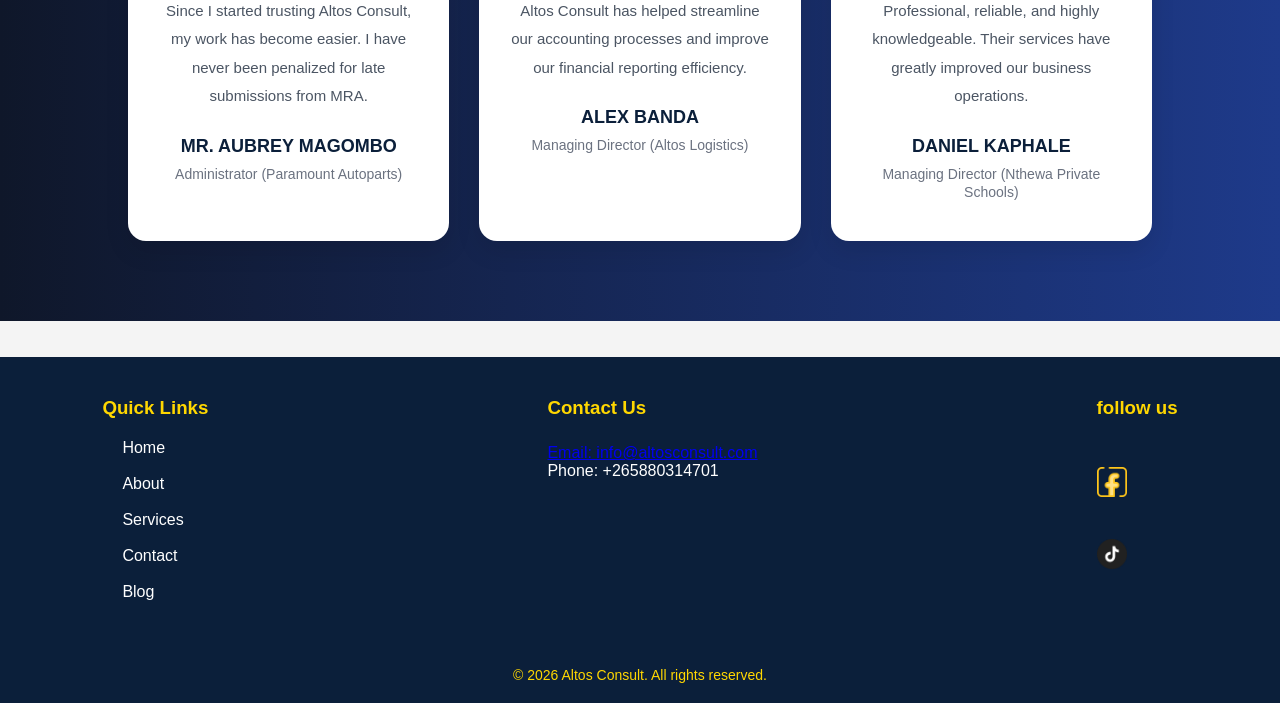
==== commit cb7c5f62: "Update index.html" ====
--- a/index.html
+++ b/index.html
@@ -32,8 +32,14 @@
             </ul>
         </li>
 
-        <li><a href="contact.html">CONTACT</a></li>
-        <li><a href="blog.html">BLOG</a></li>
+       <li><a href="contact.html">CONTACT</a></li>
+<li><a href="blog.html">BLOG</a></li>
+
+<li>
+    <a href="loginform.html" class="login-link">
+        🔐 LOGIN
+    </a>
+</li>
     </ul>
 </nav>
 
@@ -566,4 +572,4 @@
 });
 </script>
 </body>
-</html>+</html>
